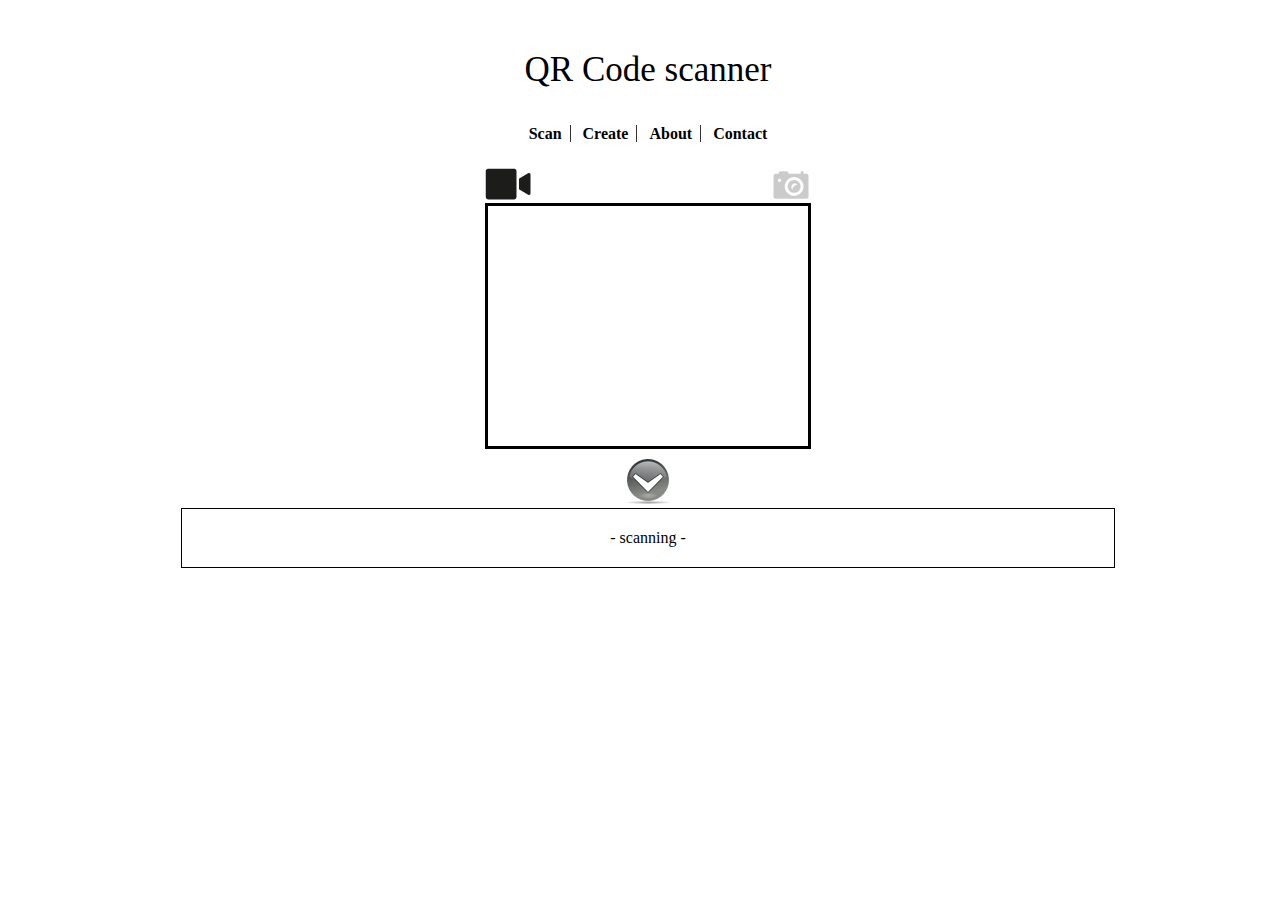
==== index.html @ fe9ed9fa "first commit" ====
<html>

<!-- Mirrored from webqr.com/index.html by HTTrack Website Copier/3.x [XR&CO'2014], Sun, 09 Jun 2019 10:44:09 GMT -->
<head>
  <meta name="description" content="QR Code scanner" />
  <meta name="keywords" content="qrcode,qr code,scanner,barcode,javascript" />
  <meta name="language" content="English" />
  <meta name="copyright" content="Lazar Laszlo (c) 2011" />
  <meta name="Revisit-After" content="1 Days"/>
  <meta name="robots" content="index, follow"/>
  <meta http-equiv="Content-type" content="text/html;charset=UTF-8">
  <meta name="viewport" content="width=device-width, initial-scale=1.0"/>
<title>Web QR</title>

<style type="text/css">
body{
    width:100%;
    text-align:center;
}
img{
    border:0;
}
#main{
    margin: 15px auto;
    background:white;
    overflow: auto;
	width: 100%;
}
#header{
    background:white;
    margin-bottom:15px;
}
#mainbody{
    background: white;
    width:100%;
	display:none;
}
#footer{
    background:white;
}
#v{
    width:320px;
    height:240px;
}
#qr-canvas{
    display:none;
}
#qrfile{
    width:320px;
    height:240px;
}
#mp1{
    text-align:center;
    font-size:35px;
}
#imghelp{
    position:relative;
    left:0px;
    top:-160px;
    z-index:100;
    font:18px arial,sans-serif;
    background:#f0f0f0;
	margin-left:35px;
	margin-right:35px;
	padding-top:10px;
	padding-bottom:10px;
	border-radius:20px;
}
.selector{
    margin:0;
    padding:0;
    cursor:pointer;
    margin-bottom:-5px;
}
#outdiv
{
    width:320px;
    height:240px;
	border: solid;
	border-width: 3px 3px 3px 3px;
}
#result{
    border: solid;
	border-width: 1px 1px 1px 1px;
	padding:20px;
	width:70%;
}

ul{
    margin-bottom:0;
    margin-right:40px;
}
li{
    display:inline;
    padding-right: 0.5em;
    padding-left: 0.5em;
    font-weight: bold;
    border-right: 1px solid #333333;
}
li a{
    text-decoration: none;
    color: black;
}

#footer a{
	color: black;
}
.tsel{
    padding:0;
}

</style>

<script type="text/javascript" src="llqrcode.js"></script>
<script type="text/javascript" src="../apis.google.com/js/plusone.js"></script>
<script type="text/javascript" src="webqr.js"></script>


</head>

<body>
<div id="main">
<div id="header">
<div style="position:relative;top:+20px;left:0px;"><g:plusone size="medium"></g:plusone></div>
<p id="mp1">
QR Code scanner
</p>
<ul>
<li><a href="index.html">Scan</a></li>
<li><a href="create.html">Create</a></li>
<li><a href="about.html">About</a></li>
<li style="border: medium none;"><a href="contact.html">Contact</a></li>
</ul>
</div>
<div id="mainbody">
<table class="tsel" border="0" width="100%">
<tr>
<td valign="top" align="center" width="50%">
<table class="tsel" border="0">
<tr>
<td><img class="selector" id="webcamimg" src="vid.png" onclick="setwebcam()" align="left" /></td>
<td><img class="selector" id="qrimg" src="cam.png" onclick="setimg()" align="right"/></td></tr>
<tr><td colspan="2" align="center">
<div id="outdiv">
</div></td></tr>
</table>
</td>
</tr>
<tr><td colspan="3" align="center">
<img src="down.png"/>
</td></tr>
<tr><td colspan="3" align="center">
<div id="result"></div>
</td></tr>
</table>
</div>&nbsp;

</div>
<canvas id="qr-canvas" width="800" height="600"></canvas>
<script type="text/javascript">load();</script>
</body>


<!-- Mirrored from webqr.com/index.html by HTTrack Website Copier/3.x [XR&CO'2014], Sun, 09 Jun 2019 10:44:19 GMT -->
</html>
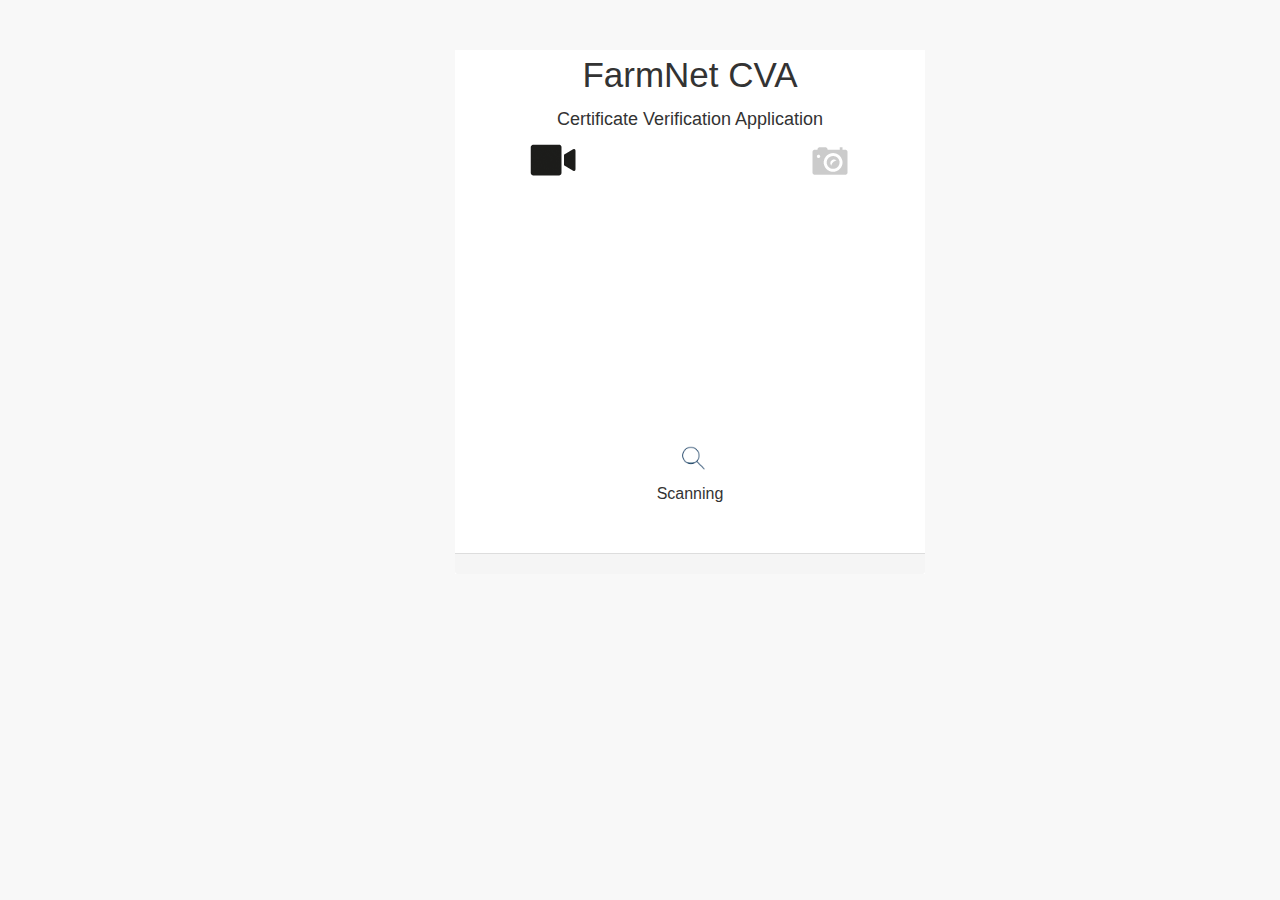
==== commit 2779881b: "added lot of things" ====
--- a/index.html
+++ b/index.html
@@ -1,165 +1,494 @@
 <html>
 
-<!-- Mirrored from webqr.com/index.html by HTTrack Website Copier/3.x [XR&CO'2014], Sun, 09 Jun 2019 10:44:09 GMT -->
 <head>
-  <meta name="description" content="QR Code scanner" />
-  <meta name="keywords" content="qrcode,qr code,scanner,barcode,javascript" />
-  <meta name="language" content="English" />
-  <meta name="copyright" content="Lazar Laszlo (c) 2011" />
-  <meta name="Revisit-After" content="1 Days"/>
-  <meta name="robots" content="index, follow"/>
-  <meta http-equiv="Content-type" content="text/html;charset=UTF-8">
-  <meta name="viewport" content="width=device-width, initial-scale=1.0"/>
-<title>Web QR</title>
-
-<style type="text/css">
-body{
-    width:100%;
-    text-align:center;
-}
-img{
-    border:0;
-}
-#main{
-    margin: 15px auto;
-    background:white;
-    overflow: auto;
-	width: 100%;
-}
-#header{
-    background:white;
-    margin-bottom:15px;
-}
-#mainbody{
-    background: white;
-    width:100%;
-	display:none;
-}
-#footer{
-    background:white;
-}
-#v{
-    width:320px;
-    height:240px;
-}
-#qr-canvas{
-    display:none;
-}
-#qrfile{
-    width:320px;
-    height:240px;
-}
-#mp1{
-    text-align:center;
-    font-size:35px;
-}
-#imghelp{
-    position:relative;
-    left:0px;
-    top:-160px;
-    z-index:100;
-    font:18px arial,sans-serif;
-    background:#f0f0f0;
-	margin-left:35px;
-	margin-right:35px;
-	padding-top:10px;
-	padding-bottom:10px;
-	border-radius:20px;
-}
-.selector{
-    margin:0;
-    padding:0;
-    cursor:pointer;
-    margin-bottom:-5px;
-}
-#outdiv
-{
-    width:320px;
-    height:240px;
-	border: solid;
-	border-width: 3px 3px 3px 3px;
-}
-#result{
-    border: solid;
-	border-width: 1px 1px 1px 1px;
-	padding:20px;
-	width:70%;
-}
-
-ul{
-    margin-bottom:0;
-    margin-right:40px;
-}
-li{
-    display:inline;
-    padding-right: 0.5em;
-    padding-left: 0.5em;
-    font-weight: bold;
-    border-right: 1px solid #333333;
-}
-li a{
-    text-decoration: none;
-    color: black;
-}
-
-#footer a{
-	color: black;
-}
-.tsel{
-    padding:0;
-}
-
-</style>
-
+    <meta name="description" content="QR Code scanner" />
+    <meta name="keywords" content="qrcode,qr code,scanner,barcode,javascript" />
+    <meta name="language" content="English" />
+    <meta name="copyright" content="Lazar Laszlo (c) 2011" />
+    <meta name="Revisit-After" content="1 Days" />
+    <meta name="robots" content="index, follow" />
+    <meta http-equiv="Content-type" content="text/html;charset=UTF-8">
+    <meta name="viewport" content="width=device-width, initial-scale=1.0" />
+    <title>FarmNet Certificate Verification Application</title>
+    <link rel="icon" href="favicon.ico">
+    <style type="text/css">
+        body {
+            width: 100%;
+            text-align: center;
+        }
+
+        img {
+            border: 0;
+        }
+
+        #main {
+            /* margin: 15px auto; */
+            background: white;
+            overflow: auto;
+            width: 100%;
+        }
+
+        #header {
+            background: white;
+            margin-bottom: 0px;
+        }
+
+        #mainbody {
+            background: white;
+            width: 100%;
+            display: none;
+        }
+
+        #footer {
+            background: white;
+        }
+
+        #v {
+            width: 320px;
+            height: 240px;
+        }
+
+        #qr-canvas {
+            display: none;
+        }
+
+        #qrfile {
+            width: 320px;
+            height: 240px;
+        }
+
+        #mp1 {
+            text-align: center;
+            font-size: 35px;
+        }
+
+        #imghelp {
+            position: relative;
+            left: 0px;
+            top: -160px;
+            z-index: 100;
+            font: 18px arial, sans-serif;
+            background: #f0f0f0;
+            margin-left: 35px;
+            margin-right: 35px;
+            padding-top: 10px;
+            padding-bottom: 0px;
+            border-radius: 20px;
+        }
+
+        .selector {
+            margin: 0;
+            padding: 0;
+            cursor: pointer;
+            margin-bottom: -5px;
+        }
+
+        #outdiv {
+            width: 320px;
+            height: 240px;
+            border: solid;
+            border-width: 0px 0px 0px 0px;
+        }
+
+        #result {
+            border: solid;
+            border-width: 0px 0px 0px 0px;
+            padding: 20px;
+            width: 70%;
+        }
+
+        ul {
+            margin-bottom: 0;
+            margin-right: 40px;
+        }
+
+        li {
+            display: inline;
+            padding-right: 0.5em;
+            padding-left: 0.5em;
+            font-weight: bold;
+            border-right: 1px solid #333333;
+        }
+
+        li a {
+            text-decoration: none;
+            color: black;
+        }
+
+        #footer a {
+            color: black;
+        }
+
+        .tsel {
+            padding: 0;
+        }
+    </style>
+<!-- Core CSS - Include with every page -->
+<link href="css/bootstrap.min.css" rel="stylesheet">
+<link href="font-awesome/css/font-awesome.css" rel="stylesheet">
+
+<!-- Page-Level Plugin CSS - Blank -->
+
+<!-- SB Admin CSS - Include with every page -->
+<link href="css/sb-admin-print.css" rel="stylesheet">
+<style>
+.badge-success{color:#fff;background-color:#28a745}
+.badge-success[href]:focus,.badge-success[href]:hover{color:#fff;text-decoration:none;background-color:#1e7e34}
+.badge-info{color:#fff;background-color:#17a2b8}
+.badge-info[href]:focus,.badge-info[href]:hover{color:#fff;text-decoration:none;background-color:#117a8b}
+.badge-warning{color:#212529;background-color:#ffc107}
+.badge-warning[href]:focus,.badge-warning[href]:hover{color:#212529;text-decoration:none;background-color:#d39e00}
+.badge-danger{color:#fff;background-color:#dc3545}
+.badge-danger[href]:focus,.badge-danger[href]:hover{color:#fff;text-decoration:none;background-color:#bd2130}
+.badge-light{color:#212529;background-color:#f8f9fa}
+.badge-light[href]:focus,.badge-light[href]:hover{color:#212529;text-decoration:none;background-color:#dae0e5}
+.badge-primary{color:#fff;background-color:#007bff}a.badge-primary:focus,a.badge-primary:hover{color:#fff;background-color:#0062cc}a.badge-primary.focus,a.badge-primary:focus{outline:0;-webkit-box-shadow:0 0 0 .2rem rgba(0,123,255,.5);box-shadow:0 0 0 .2rem rgba(0,123,255,.5)}
+
+</style><!-- form Scripts -->
+<link rel="stylesheet" href="assets/css/stacklark-components.css">
+<script src="assets/js/jquery-1.11.1.min.js"></script>
+ <!-- form Scripts ends-->
+    <script>
+    function toggle_hide() {
+        $("#hidethis").hide();
+        //document.getElementById("hidethis").style.display = 'none';
+    /* if( document.getElementById("hidethis").style.display=='none' ){
+       document.getElementById("hidethis").style.display = '';
+     }else{
+       document.getElementById("hidethis").style.display = 'none';
+     }*/
+    }
+    </script>
+    <script>
+            var FARMNET_API_KEY="RUGJGD0UMa41OWH4xV8DpcMTUbri6xcZ";
+            function qr_fetch_details(HASH_KEY){
+                              var opts = {
+                                  "closeButton": true,
+                                  "debug": false,
+                                  "positionClass": "toast-top-full-width",
+                                  "onclick": null,
+                                  "showDuration": "300",
+                                  "hideDuration": "1000",
+                                  "timeOut": "5000",
+                                  "extendedTimeOut": "1000",
+                                  "showEasing": "swing",
+                                  "hideEasing": "linear",
+                                  "showMethod": "fadeIn",
+                                  "hideMethod": "fadeOut"
+                              };
+                   var request_data =  $.ajax({
+                   url: "http://192.168.1.100:5000/api/verify_hash",
+                   method: 'POST',
+                   contentType: "application/json",
+                   dataType: 'json',
+                   data: JSON.stringify({
+                          api_key : FARMNET_API_KEY,
+                          validation_hash : HASH_KEY
+                                       })
+               });
+               request_data.success(function(response){
+                      show_loading_bar({
+                                           delay: .5,
+                                           pct: 100,
+                                           finish: function() {
+                                                if(response.status===200){
+                                                    if(response.data.valid){
+                                                        toastr.success("Certificate Verified Successfully", '' , opts);
+                                                        //show certificate
+                                                        var issue_date = new Date(response.data.issue_date);
+                                                        var exp_date = new Date(issue_date);
+                                                        exp_date.setDate(exp_date.getDate() + response.data.validity);
+                                                        view_components();
+                                                        $('#certificate').css('visibility','visible');
+                                                        document.getElementById("result").innerHTML="<img src=\"original.jpg\"height=\"100\" width=\"100\"/><br><p>Certificate Verified Successfully.</p>";
+                                                        $('#cert_table').find('tr#row01').find('td#cert_issue_date').html('<code>'+issue_date.toLocaleString('ca','Asia/Kolkata')+'</code>');
+                                                        $('#cert_table').find('tr#row02').find('td#cert_exp_date').html('<code>'+exp_date.toLocaleString('ca','Asia/Kolkata')+'</code>');
+                                                                                                    
+                                                        $('#cert_farmer_table').find('tr#row1').find('td#farmer_name').html(response.data.farmer_snapshot.fname+' '+response.data.farmer_snapshot.lname);
+                                                        $('#cert_farmer_table').find('tr#row2').find('td#farmer_adno').html('<code>'+response.data.farmer_snapshot.aadhaar_no+'</code>');
+                                                        $('#cert_farmer_table').find('tr#row3').find('td#farmer_phno').html(response.data.farmer_snapshot.phno);
+                                                        $('#cert_farmer_table').find('tr#row4').find('td#farmer_email').html(response.data.farmer_snapshot.email);
+                                                        $('#cert_farmer_table').find('tr#row5').find('td#farmer_addr').html(response.data.farmer_snapshot.address_line1+'<br>'+response.data.farmer_snapshot.address_line2);
+                                                        $('#cert_farmer_table').find('tr#row6').find('td#farmer_lndk').html(response.data.farmer_snapshot.lndmrk);
+                                                        $('#cert_farmer_table').find('tr#row7').find('td#farmer_state').html(response.data.farmer_snapshot.state);
+                                                        $('#cert_farmer_table').find('tr#row71').find('td#farmer_district').html(response.data.farmer_snapshot.district);
+                                                        $('#cert_farmer_table').find('tr#row72').find('td#farmer_taluk').html(response.data.farmer_snapshot.taluk);
+                                                        $('#cert_farmer_table').find('tr#row73').find('td#farmer_village').html(response.data.farmer_snapshot.village);
+                                                        $('#cert_farmer_table').find('tr#row8').find('td#farmer_pin').html(response.data.farmer_snapshot.pin);
+                                                        $('#cert_farmer_table').find('tr#row9').find('td#farmer_loc').html(response.data.farmer_snapshot.farm_location);
+
+                                                        $('#cert_officer_table').find('tr#row11').find('td#officer_name').html(response.data.officer_snapshot.fname+' '+response.data.officer_snapshot.lname);
+                                                        $('#cert_officer_table').find('tr#row12').find('td#officer_desig').html('<code>'+response.data.officer_snapshot.designation+'</code>');
+                                                        $('#cert_officer_table').find('tr#row13').find('td#officer_phno').html(response.data.officer_snapshot.phno);
+                                                        $('#cert_officer_table').find('tr#row14').find('td#officer_email').html(response.data.officer_snapshot.email);
+                                                        $('#cert_officer_table').find('tr#row15').find('td#officer_state').html(response.data.officer_snapshot.state);
+                                                        $('#cert_officer_table').find('tr#row151').find('td#officer_district').html(response.data.officer_snapshot.district);
+                                                        $('#cert_officer_table').find('tr#row152').find('td#officer_taluk').html(response.data.officer_snapshot.taluk);
+                                                        $('#cert_officer_table').find('tr#row153').find('td#officer_village').html(response.data.officer_snapshot.village);
+                                                        $('#cert_officer_table').find('tr#row16').find('td#officer_pin').html(response.data.officer_snapshot.pin);
+                                                        $('#cert_officer_table').find('tr#row17').find('td#officer_loc').html(response.data.officer_snapshot.office_location);
+                                                        $('#cert_officer_table').find('tr#row18').find('td#officer_ophno').html(response.data.officer_snapshot.office_phno);
+
+
+
+                                                        }
+                                                        
+                                                    else if(response.data.suspended){
+                                                        toastr.error("Certificate has been Suspended", '' , opts);
+                                                        $("#done").show();
+                                                        document.getElementById("result").innerHTML="<img src=\"suspended.svg\"height=\"100\" width=\"100\"/><br><p>Certificate has been Suspended.</p>";
+                                                    }
+                                                    else{
+                                                        $("#done").show();
+                                                        document.getElementById("result").innerHTML="<img src=\"expired.jpg\"height=\"100\" width=\"125\"/><br><p>Certificate has been Expired.</p>";
+                                                        toastr.error("Certificate has been Expired", '' , opts);
+                                                    }
+                                                    
+                                                }
+                                                else if(response.status===400){//no cert
+                                                    document.getElementById("result").innerHTML="<img src=\"notexist.png\"height=\"100\" width=\"100\"/><br><p>Certificate Doesn't Exist.</p>";
+                                                    $("#done").show();
+                                                    toastr.error("Certificate Doesn't Exist.", '' , opts);
+
+                                                }else if(response.status===500){//key invalid
+                                                    document.getElementById("result").innerHTML="<img src=\"apierror.png\"height=\"100\" width=\"100\"/><br><p>API KEY INVALID.</p>";
+                                                    $("#done").show();
+                                                    toastr.error("Please contact FarmNet CVA Technical Support Team.", 'API KEY INVALID' , opts);
+                                                }
+                                           console.log(response);  
+                                           }
+                                           });                        
+                                        });
+                                       }
+           </script>
+
+</head>
+
+<body>
+        <div class="container"style="padding:0px;">
+                <div class="row justify-content-center">
+                <div class="col-md-5 col-md-offset-4">
+    <div id="main">
+                        <div id="header">
+                                <div style="position:relative;top:+20px;left:0px;">
+                                    <g:plusone size="medium"></g:plusone>
+                                </div>
+                                <p id="mp1">
+                                    FarmNet CVA <br>
+                                    <h4 class="text-center">Certificate Verification Application</h4>
+                                </p>
+                            </div>
+        <div id="mainbody">
+            
+            <table class="tsel" border="0" width="100%">
+                <tr id="hidethis">
+                    <td valign="top" align="center" width="50%">
+                        <table class="tsel" border="0">
+                            <tr>
+                                <td><img class="selector" id="webcamimg" src="vid.png" onclick="setwebcam()"
+                                        align="left" /></td>
+                                <td><img class="selector" id="qrimg" src="cam.png" onclick="setimg()" align="right" />
+                                </td>
+                            </tr>
+                            <tr>
+                                <td colspan="2" align="center">
+                                    <div id="outdiv">
+                                    </div>
+                                </td>
+                            </tr>
+                        </table>
+                    </td>
+                </tr>
+                <tr>
+                    <td colspan="3" align="center">
+                    </td>
+                </tr>
+                <tr>
+                    <td colspan="3" align="center">
+                        <div id="result"></div>
+                    </td>
+                </tr>
+            </table>
+        </div>&nbsp;
+
+
+    <canvas id="qr-canvas" width="800" height="600"></canvas>
+<div class="panel panel-default login-panel" id="certificate"style="margin-top:0px;visibility: hidden;">
+            <div class="panel-body">
+                    <h4><strong>FarmNet Certificate</strong></h4>
+                    <div class="table-responsive">
+                                <table class="table table-bordered table-striped"id="cert_table">
+                                    <tbody>
+                                        <tr id="row01">
+                                            <th>Issue Date & Time</th>
+                                            <td  id="cert_issue_date"></td>
+                                            
+                                        </tr>
+                                        <tr id="row02">
+                                            <th>Expiration Date & Time</th>
+                                            <td  id="cert_exp_date"></td>
+                                        </tr>
+                                    </tbody>
+                                </table>
+                                
+
+                    </div>
+                    <h5><strong>Farmer Details</strong></h5>
+                    <div class="table-responsive">
+                                <table class="table table-bordered table-striped"id="cert_farmer_table">
+                                    <tbody>
+                                    <tr id="row1">
+                                            <th>Farmer Name</th>
+                                            <td id="farmer_name"></td>
+                                        </tr>
+                                        <tr id="row2">
+                                            <th>Aadhaar Number</th>
+                                            <td id="farmer_adno"></td>
+                                        </tr>
+                                        <tr id="row3">
+                                            <th>Phone Number</th>
+                                            <td id="farmer_phno"></td>
+                                        </tr>
+                                        <tr id="row4">
+                                            <th>Email</th>
+                                            <td id="farmer_email"></td>
+                                        </tr>
+                                        <tr id="row5">
+                                            <th>Address</th>
+                                            <td id="farmer_addr"></td>
+                                        </tr>
+                                        <tr id="row6">
+                                            <th>Landmark</th>
+                                            <td id="farmer_lndk"></td>
+                                        </tr>
+                                        <tr id="row7">
+                                            <th>State</th>
+                                            <td id="farmer_state"></td>
+                                        </tr>
+                                        <tr id="row71">
+                                                <th>District</th>
+                                                <td  id="farmer_district"></td>
+                                            </tr>
+                                        <tr id="row72">
+                                             <th>Taluk</th>
+                                            <td  id="farmer_taluk"></td>
+                                        </tr>
+                                        <tr id="row73">
+                                            <th>Village</th>
+                                            <td  id="farmer_village"></td>
+                                        </tr>
+                                        <tr id="row8">
+                                            <th>Pin Code</th>
+                                            <td  id="farmer_pin"></td>
+                                        </tr>
+                                        <tr id="row9">
+                                            <th>Farm Location</th>
+                                            <td  id="farmer_loc"></td>
+                                        </tr>
+                                    </tbody>
+                                </table>
+
+                    </div>
+                    <h5><strong>Approved Officer Details</strong></h5>
+                    <div class="table-responsive">
+                                <table class="table table-bordered table-striped" id="cert_officer_table">
+                                    <tbody>
+                                        <tr id="row11">
+                                            <th>Officer Name</th>
+                                            <td id="officer_name"></td>
+                                        </tr>
+                                        <tr id="row12">
+                                            <th>Designation</th>
+                                            <td id="officer_desig"></td>
+                                        </tr>
+                                        <tr id="row13">
+                                            <th>Phone Number</th>
+                                            <td id="officer_phno"></td>
+                                        </tr>
+                                        <tr id="row14">
+                                            <th>Email</th>
+                                            <td id="officer_email"></td>
+                                        </tr>
+                                        <tr id="row15">
+                                                <th>State</th>
+                                                <td id="officer_state"></td>
+                                            </tr>
+                                            <tr id="row151">
+                                                    <th>District</th>
+                                                    <td  id="officer_district"></td>
+                                                </tr>
+                                            <tr id="row152">
+                                                 <th>Taluk</th>
+                                                <td  id="officer_taluk"></td>
+                                            </tr>
+                                            <tr id="row153">
+                                                <th>Village</th>
+                                                <td  id="officer_village"></td>
+                                            </tr>
+                                        <tr id="row16">
+                                            <th>Pin Code</th>
+                                            <td id="officer_pin"></td>
+                                        </tr>
+                                        <tr id="row17">
+                                            <th>Office Location</th>
+                                            <td id="officer_loc"></td>
+                                        </tr>
+                                        <tr id="row18">
+                                            <th>Office Phone Number</th>
+                                            <td id="officer_ophno"></td>
+                                        </tr>
+                                    </tbody>
+                                </table>
+                </div>
+            </div>
+</div>
+<div class="panel-footer">
+        <a id="done"href="#"class="btn btn-success">Done</a>                  
+       </div>
+</div>
+
+</div>
+</div>
+</div>
+<script>
+    
+                function hide_components(){
+                        $("#certificate").hide();
+                        $("#done").hide();
+                    }
+                function view_components(){
+                        $("#certificate").show();
+                        $("#done").show();
+                    }
+                    $("#done").click(function(){
+                            hide_components()
+                            $("#hidethis").show();
+                            load();
+                            document.getElementById("result").innerHTML="<img src=\"spinner.gif\" alt=\"- Scanning -\" height=\"50\" width=\"50\"><br><p>Scanning</p>";
+                    }); 
+
+</script>
 <script type="text/javascript" src="llqrcode.js"></script>
-<script type="text/javascript" src="../apis.google.com/js/plusone.js"></script>
 <script type="text/javascript" src="webqr.js"></script>
-
-
-</head>
-
-<body>
-<div id="main">
-<div id="header">
-<div style="position:relative;top:+20px;left:0px;"><g:plusone size="medium"></g:plusone></div>
-<p id="mp1">
-QR Code scanner
-</p>
-<ul>
-<li><a href="index.html">Scan</a></li>
-<li><a href="create.html">Create</a></li>
-<li><a href="about.html">About</a></li>
-<li style="border: medium none;"><a href="contact.html">Contact</a></li>
-</ul>
-</div>
-<div id="mainbody">
-<table class="tsel" border="0" width="100%">
-<tr>
-<td valign="top" align="center" width="50%">
-<table class="tsel" border="0">
-<tr>
-<td><img class="selector" id="webcamimg" src="vid.png" onclick="setwebcam()" align="left" /></td>
-<td><img class="selector" id="qrimg" src="cam.png" onclick="setimg()" align="right"/></td></tr>
-<tr><td colspan="2" align="center">
-<div id="outdiv">
-</div></td></tr>
-</table>
-</td>
-</tr>
-<tr><td colspan="3" align="center">
-<img src="down.png"/>
-</td></tr>
-<tr><td colspan="3" align="center">
-<div id="result"></div>
-</td></tr>
-</table>
-</div>&nbsp;
-
-</div>
-<canvas id="qr-canvas" width="800" height="600"></canvas>
-<script type="text/javascript">load();</script>
+    <script type="text/javascript">
+        load();
+    </script>
+    
+    <script src="assets/js/bootstrap.min.js"></script>
+    <script src="assets/js/TweenMax.min.js"></script>
+    <script src="assets/js/stacklark-api.js"></script>
+    <script src="assets/js/jquery-validate/jquery.validate.min.js"></script>
+    <script src="assets/js/toastr/toastr.min.js"></script>
+    <script src="assets/js/stacklark-custom.js"></script>
+    <!-- form Scripts ends-->
+
+
+    <script src="js/plugins/metisMenu/jquery.metisMenu.js"></script>
+    <!-- Page-Level Plugin Scripts - Tables -->
+    <!-- SB Admin Scripts - Include with every page -->
+    <script src="js/sb-admin.js"></script>
+
+    <!-- Page-Level Demo Scripts - Tables - Use for reference -->
 </body>
 
-
-<!-- Mirrored from webqr.com/index.html by HTTrack Website Copier/3.x [XR&CO'2014], Sun, 09 Jun 2019 10:44:19 GMT -->
 </html>--- a/css/sb-admin-print.css
+++ b/css/sb-admin-print.css
@@ -0,0 +1,328 @@
+/* Global Styles */
+
+/* ------------------------------- */
+
+body {
+    background-color: #f8f8f8;
+}
+
+@media(min-width:768px) {
+    body {
+        padding-top: 50px;
+    }
+}
+
+/* Wrappers */
+
+/* ------------------------------- */
+
+#wrapper {
+    width: 100%;
+}
+
+#page-wrapper {
+    padding: 0 15px;
+    min-height: 568px;
+    background-color: #fff;
+}
+
+@media(min-width:768px) {
+    #page-wrapper {
+        position: inherit;
+        margin: 0 0 0 250px;
+        padding: 0 30px;
+        min-height: 1300px;
+        border-left: 1px solid #e7e7e7;
+    }
+}
+
+/* Navigation */
+
+/* ------------------------------- */
+
+/* Top Right Navigation Dropdown Styles */
+
+.navbar-top-links li {
+    display: inline-block;
+}
+
+.navbar-top-links li:last-child {
+    margin-right: 15px;
+}
+
+.navbar-top-links li a {
+    padding: 15px;
+    min-height: 50px;
+}
+
+.navbar-top-links .dropdown-menu li {
+    display: block;
+}
+
+.navbar-top-links .dropdown-menu li:last-child {
+    margin-right: 0;
+}
+
+.navbar-top-links .dropdown-menu li a {
+    padding: 3px 20px;
+    min-height: 0;
+}
+
+.navbar-top-links .dropdown-menu li a div {
+    white-space: normal;
+}
+
+.navbar-top-links .dropdown-messages,
+.navbar-top-links .dropdown-tasks,
+.navbar-top-links .dropdown-alerts {
+    width: 310px;
+    min-width: 0;
+}
+
+.navbar-top-links .dropdown-messages {
+    margin-left: 5px;
+}
+
+.navbar-top-links .dropdown-tasks {
+    margin-left: -59px;
+}
+
+.navbar-top-links .dropdown-alerts {
+    margin-left: -123px;
+}
+
+.navbar-top-links .dropdown-user {
+    right: 0;
+    left: auto;
+}
+
+/* Sidebar Menu Styles */
+
+.navbar-static-side ul li {
+    border-bottom: 1px solid #e7e7e7;
+}
+
+.sidebar-search {
+    padding: 15px;
+}
+
+.arrow {
+    float: right;
+}
+
+.fa.arrow:before {
+    content: "\f104";
+}
+
+.active > a > .fa.arrow:before {
+    content: "\f107";
+}
+
+.nav-second-level li,
+.nav-third-level li {
+    border-bottom: none !important;
+}
+
+.nav-second-level li a {
+    padding-left: 37px;
+}
+
+.nav-third-level li a {
+    padding-left: 52px;
+}
+
+@media(min-width:768px) {
+    .navbar-static-side {
+        z-index: 1;
+        position: absolute;
+        width: 250px;
+        margin-top: 51px;
+    }
+
+    .navbar-top-links .dropdown-messages,
+    .navbar-top-links .dropdown-tasks,
+    .navbar-top-links .dropdown-alerts {
+        margin-left: auto;
+    }
+}
+
+@media(max-height:600px) and (max-width:767px) {
+    .sidebar-collapse {
+        max-height: 300px;
+        overflow-y: scroll;
+    }
+}
+
+@media(max-height:400px) and (max-width:767px) {
+    .sidebar-collapse {
+        max-height: 200px;
+        overflow-y: scroll;
+    }
+}
+
+/* Buttons */
+
+/* ------------------------------- */
+
+.btn-outline {
+    color: inherit;
+    background-color: transparent;
+    transition: all .5s;
+}
+
+.btn-primary.btn-outline {
+    color: #428bca;
+}
+
+.btn-success.btn-outline {
+    color: #5cb85c;
+}
+
+.btn-info.btn-outline {
+    color: #5bc0de;
+}
+
+.btn-warning.btn-outline {
+    color: #f0ad4e;
+}
+
+.btn-danger.btn-outline {
+    color: #d9534f;
+}
+
+.btn-primary.btn-outline:hover,
+.btn-success.btn-outline:hover,
+.btn-info.btn-outline:hover,
+.btn-warning.btn-outline:hover,
+.btn-danger.btn-outline:hover {
+    color: #fff;
+}
+
+/* Pages */
+
+/* ------------------------------- */
+
+/* Dashboard Chat */
+
+.chat {
+    margin: 0;
+    padding: 0;
+    list-style: none;
+}
+
+.chat li {
+    margin-bottom: 10px;
+    padding-bottom: 5px;
+    border-bottom: 1px dotted #B3A9A9;
+}
+
+.chat li.left .chat-body {
+    margin-left: 60px;
+}
+
+.chat li.right .chat-body {
+    margin-right: 60px;
+}
+
+.chat li .chat-body p {
+    margin: 0;
+    color: #777777;
+}
+
+.panel .slidedown .glyphicon,
+.chat .glyphicon {
+    margin-right: 5px;
+}
+
+.chat-panel .panel-body {
+    height: 350px;
+    overflow-y: scroll;
+}
+
+/* Login Page */
+
+.login-panel {
+    margin-top: 25%;
+}
+
+/* Flot Chart Containers */
+
+.flot-chart {
+    display: block;
+    height: 400px;
+}
+
+.flot-chart-content {
+    width: 100%;
+    height: 100%;
+}
+
+/* DataTables Overrides */
+
+table.dataTable thead .sorting,
+table.dataTable thead .sorting_asc,
+table.dataTable thead .sorting_desc,
+table.dataTable thead .sorting_asc_disabled,
+table.dataTable thead .sorting_desc_disabled {
+    background: transparent;
+}
+
+table.dataTable thead .sorting_asc:after {
+    content: "\f0de";
+    float: right;
+    font-family: fontawesome;
+}
+
+table.dataTable thead .sorting_desc:after {
+    content: "\f0dd";
+    float: right;
+    font-family: fontawesome;
+}
+
+table.dataTable thead .sorting:after {
+    content: "\f0dc";
+    float: right;
+    font-family: fontawesome;
+    color: rgba(50,50,50,.5);
+}
+
+/* Circle Buttons */
+
+.btn-circle {
+    width: 30px;
+    height: 30px;
+    padding: 6px 0;
+    border-radius: 15px;
+    text-align: center;
+    font-size: 12px;
+    line-height: 1.428571429;
+}
+
+.btn-circle.btn-lg {
+    width: 50px;
+    height: 50px;
+    padding: 10px 16px;
+    border-radius: 25px;
+    font-size: 18px;
+    line-height: 1.33;
+}
+
+.btn-circle.btn-xl {
+    width: 70px;
+    height: 70px;
+    padding: 10px 16px;
+    border-radius: 35px;
+    font-size: 24px;
+    line-height: 1.33;
+}
+
+.show-grid [class^="col-"] {
+    padding-top: 10px;
+    padding-bottom: 10px;
+    border: 1px solid #ddd;
+    background-color: #eee !important;
+}
+
+.show-grid {
+    margin: 15px 0;
+}--- a/assets/css/stacklark-components.css
+++ b/assets/css/stacklark-components.css
@@ -0,0 +1,5455 @@
+.transall, .gallery-env .album-images .album-image .image-checkbox .cbr-replaced, .login-page .login-form .form-group .control-label, .login-page .login-form .form-group .form-control, .lockscreen-page .lockcreen-form .form-group .input-group .form-control, .xe-widget.xe-single-news .xe-image .xe-gradient, .xe-widget.xe-weather .xe-current-day .xe-forecast .xe-forecast-entry time, .xe-widget.xe-weather .xe-weekdays .xe-weekday-forecast .xe-temp {
+    -webkit-transition: all 220ms ease-in-out;
+    -moz-transition: all 220ms ease-in-out;
+    -o-transition: all 220ms ease-in-out;
+    transition: all 220ms ease-in-out;
+}
+.clearfix:before, .clearfix:after, .mailbox-env:before, .mailbox-env:after, .mailbox-env .mail-env .mail-table .mail-pagination .next-prev:before, .mailbox-env .mail-env .mail-table .mail-pagination .next-prev:after, .mailbox-env .mail-single .mail-single-header:before, .mailbox-env .mail-single .mail-single-header:after, .mailbox-env .mail-single .mail-single-info:before, .mailbox-env .mail-single .mail-single-info:after, .invoice-env:before, .invoice-env:after, .invoice-env .invoice-header:before, .invoice-env .invoice-header:after, .invoice-env .invoice-details:before, .invoice-env .invoice-details:after, .invoice-env .invoice-details .invoice-client-info:before, .invoice-env .invoice-details .invoice-client-info:after, .invoice-env .invoice-details .invoice-payment-info:before, .invoice-env .invoice-details .invoice-payment-info:after, .invoice-env .invoice-totals:before, .invoice-env .invoice-totals:after, .gallery-env:before, .gallery-env:after, .gallery-env .album-header:before, .gallery-env .album-header:after, .gallery-env .album-images .album-image:before, .gallery-env .album-images .album-image:after, .calendar-env:before, .calendar-env:after, .profile-env:before, .profile-env:after, .profile-env .user-timeline-stories .timeline-story header:before, .profile-env .user-timeline-stories .timeline-story header:after, .profile-env .user-timeline-stories .timeline-story .story-audio-item .audio-track-info:before, .profile-env .user-timeline-stories .timeline-story .story-audio-item .audio-track-info:after, .profile-env .user-timeline-stories .timeline-story .story-album:before, .profile-env .user-timeline-stories .timeline-story .story-album:after, .timeline-centered:before, .timeline-centered:after, .timeline-centered .timeline-entry .timeline-entry-inner:before, .timeline-centered .timeline-entry .timeline-entry-inner:after, .notes-env .notes-list:before, .notes-env .notes-list:after, .lockscreen-page .lockcreen-form:before, .lockscreen-page .lockcreen-form:after, .xe-widget.xe-weather:before, .xe-widget.xe-weather:after, .xe-widget.xe-weather .xe-current-day .xe-now:before, .xe-widget.xe-weather .xe-current-day .xe-now:after, .xe-widget.xe-map-stats:before, .xe-widget.xe-map-stats:after {
+    content: " ";
+    display: table;
+}
+.clearfix:after, .mailbox-env:after, .mailbox-env .mail-env .mail-table .mail-pagination .next-prev:after, .mailbox-env .mail-single .mail-single-header:after, .mailbox-env .mail-single .mail-single-info:after, .invoice-env:after, .invoice-env .invoice-header:after, .invoice-env .invoice-details:after, .invoice-env .invoice-details .invoice-client-info:after, .invoice-env .invoice-details .invoice-payment-info:after, .invoice-env .invoice-totals:after, .gallery-env:after, .gallery-env .album-header:after, .gallery-env .album-images .album-image:after, .calendar-env:after, .profile-env:after, .profile-env .user-timeline-stories .timeline-story header:after, .profile-env .user-timeline-stories .timeline-story .story-audio-item .audio-track-info:after, .profile-env .user-timeline-stories .timeline-story .story-album:after, .timeline-centered:after, .timeline-centered .timeline-entry .timeline-entry-inner:after, .notes-env .notes-list:after, .lockscreen-page .lockcreen-form:after, .xe-widget.xe-weather:after, .xe-widget.xe-weather .xe-current-day .xe-now:after, .xe-widget.xe-map-stats:after {
+    clear: both;
+}
+.mailbox-env .mailbox-sidebar .mailbox-list {
+    margin-top: 30px;
+}
+@media screen and (max-width: 768px) {
+    .mailbox-env .mailbox-sidebar .mailbox-list {
+        margin-top: 10px;
+    }
+}
+.mailbox-env .mailbox-sidebar .mailbox-list li {
+    border-bottom: 1px solid #dddddd;
+}
+.mailbox-env .mailbox-sidebar .mailbox-list li a {
+    display: block;
+    color: #979898;
+    padding: 10px 10px;
+}
+.mailbox-env .mailbox-sidebar .mailbox-list li a:hover {
+    color: #717272;
+}
+.mailbox-env .mailbox-sidebar .mailbox-list li a .badge {
+    margin-top: 0px;
+}
+.mailbox-env .mailbox-sidebar .mailbox-list li.active > a {
+    color: #2c2e2f;
+    font-weight: bold;
+}
+.mailbox-env .mailbox-sidebar .mailbox-list li:last-child {
+    border-bottom: 0;
+}
+.mailbox-env .mailbox-sidebar .mailbox-list li.list-header {
+    font-size: 10px;
+    padding: 10px 10px;
+    font-weight: bold;
+    color: #979898;
+    text-transform: uppercase;
+}
+.mailbox-env .mail-env {
+    background: #FFF;
+    padding: 15px 0;
+    margin-bottom: 30px;
+}
+.mailbox-env .mail-env .mail-table {
+    color: #979898;
+    margin-bottom: 0;
+}
+.mailbox-env .mail-env .mail-table > thead > tr > td, .mailbox-env .mail-env .mail-table > tfoot > tr > td, .mailbox-env .mail-env .mail-table > thead > tr > th, .mailbox-env .mail-env .mail-table > tfoot > tr > th {
+    color: #717272;
+    font-weight: normal;
+    padding-left: 10px;
+    padding-right: 10px;
+    padding-top: 0;
+    padding-bottom: 15px;
+}
+.mailbox-env .mail-env .mail-table > thead > tr > td:after, .mailbox-env .mail-env .mail-table > tfoot > tr > td:after, .mailbox-env .mail-env .mail-table > thead > tr > th:after, .mailbox-env .mail-env .mail-table > tfoot > tr > th:after {
+    display: none;
+}
+.mailbox-env .mail-env .mail-table > tfoot > tr > td, .mailbox-env .mail-env .mail-table > tfoot > tr > th {
+    border-bottom: 0;
+    padding-top: 15px;
+    padding-bottom: 0;
+}
+.mailbox-env .mail-env .mail-table > tbody > tr > td, .mailbox-env .mail-env .mail-table > tbody > tr > th {
+    padding-left: 10px;
+    padding-right: 10px;
+    vertical-align: middle;
+}
+.mailbox-env .mail-env .mail-table > tbody > tr a:hover {
+    color: #646565;
+}
+.mailbox-env .mail-env .mail-table > tbody > tr.unread .col-name {
+    font-weight: bold;
+}
+.mailbox-env .mail-env .mail-table > tbody > tr.unread .col-name a {
+    color: #646565;
+}
+.mailbox-env .mail-env .mail-table > tbody > tr.highlighted {
+    background-color: rgba(255, 255, 204, 0.35);
+}
+.mailbox-env .mail-env .mail-table .col-cb, .mailbox-env .mail-env .mail-table .col-options {
+    width: 2%;
+}
+.mailbox-env .mail-env .mail-table .col-cb {
+    padding-left: 30px;
+}
+@media screen and (max-width: 550px) {
+    .mailbox-env .mail-env .mail-table .col-cb {
+        padding-left: 15px;
+    }
+}
+.mailbox-env .mail-env .mail-table .col-subject a {
+    display: block;
+    max-width: 250px;
+    overflow: hidden;
+    text-overflow: ellipsis;
+    white-space: nowrap;
+}
+@media screen and (max-width: 768px) {
+    .mailbox-env .mail-env .mail-table .col-subject a {
+        max-width: 150px;
+    }
+}
+@media screen and (max-width: 550px) {
+    .mailbox-env .mail-env .mail-table .col-subject {
+        padding-right: 15px;
+    }
+}
+.mailbox-env .mail-env .mail-table .col-options {
+    text-align: right;
+}
+.mailbox-env .mail-env .mail-table .col-time {
+    width: 12%;
+    text-align: right;
+    padding-right: 30px;
+}
+@media screen and (max-width: 550px) {
+    .mailbox-env .mail-env .mail-table .col-time {
+        display: none;
+        padding-right: 15px;
+    }
+}
+.mailbox-env .mail-env .mail-table .col-header-options {
+    padding-right: 30px;
+}
+@media screen and (max-width: 550px) {
+    .mailbox-env .mail-env .mail-table .col-header-options {
+        padding-right: 15px;
+    }
+}
+.mailbox-env .mail-env .mail-table a {
+    color: #979898;
+}
+.mailbox-env .mail-env .mail-table .btn {
+    margin-bottom: 0;
+}
+.mailbox-env .mail-env .mail-table .checkbox {
+    margin: 0;
+}
+.mailbox-env .mail-env .mail-table .mail-select-options {
+    float: left;
+    position: relative;
+    top: 2px;
+}
+@media screen and (max-width: 450px) {
+    .mailbox-env .mail-env .mail-table .mail-select-options {
+        display: none;
+    }
+}
+.mailbox-env .mail-env .mail-table .mail-pagination {
+    float: right;
+    margin-right: -10px;
+}
+.mailbox-env .mail-env .mail-table .mail-pagination .next-prev {
+    position: relative;
+    display: inline-block;
+    margin-bottom: -5px;
+    margin-left: 10px;
+}
+.mailbox-env .mail-env .mail-table .mail-pagination .next-prev a {
+    position: relative;
+    display: block;
+    float: left;
+    color: #575858;
+    font-size: 14px;
+}
+.mailbox-env .mail-env .mail-table .mail-pagination .next-prev a i {
+    margin: 0 8px;
+}
+.mailbox-env .mail-env .mail-table .mail-pagination .next-prev a:hover {
+    background: rgba(221, 221, 221, 0.25);
+}
+.mailbox-env .mail-env .mail-table .mail-pagination .next-prev a:first-child {
+    margin-right: 9px;
+}
+.mailbox-env .mail-env .mail-table .mail-pagination .next-prev a:first-child:after {
+    display: block;
+    height: 10px;
+    width: 1px;
+    background: #dddddd;
+    position: absolute;
+    top: 50%;
+    margin-top: -5px;
+    right: -5px;
+    content: '';
+}
+.mailbox-env .mail-env .mail-table .star {
+    position: relative;
+    display: inline-block;
+    font-size: 15px;
+    margin-top: -3px;
+}
+.mailbox-env .mail-env .mail-table .star.starred {
+    color: #ffba00 !important;
+}
+.mailbox-env .mail-compose {
+    background: #fff;
+    padding: 30px;
+    margin-bottom: 30px;
+}
+.mailbox-env .mail-compose .compose-message-editor {
+    margin-bottom: 20px;
+}
+.mailbox-env .mail-compose .compose-message-editor textarea {
+    min-height: 150px;
+}
+.mailbox-env .mail-compose .form-group {
+    position: relative;
+}
+.mailbox-env .mail-compose .form-group label {
+    position: absolute;
+    left: 0;
+    top: 0;
+    z-index: 5;
+    line-height: 48px;
+    padding: 0 15px;
+    font-weight: bold;
+    color: #717272;
+    -webkit-user-select: none;
+    -moz-user-select: none;
+    -ms-user-select: none;
+    user-select: none;
+}
+.mailbox-env .mail-compose .form-group input, .mailbox-env .mail-compose .form-group textarea {
+    position: relative;
+    z-index: 1;
+}
+.mailbox-env .mail-compose .form-group input.form-control {
+    height: 48px;
+    padding-left: 80px;
+}
+.mailbox-env .mail-compose .form-group .field-options {
+    position: absolute;
+    right: 0;
+    top: 0;
+    z-index: 4;
+    padding: 14px 15px;
+}
+.mailbox-env .mail-compose .form-group .field-options a {
+    display: block;
+    background: #cccccc;
+    color: #fff;
+    font-size: 10px;
+    float: left;
+    margin-left: 5px;
+    padding: 3px 5px;
+}
+.mailbox-env .mail-compose .form-group .field-options a:hover {
+    background-color: #999;
+}
+.mailbox-env .mail-header {
+    border-bottom: 1px solid #dddddd;
+    margin-bottom: 20px;
+    padding-bottom: 20px;
+}
+.mailbox-env .mail-header h3 {
+    margin: 0;
+}
+.mailbox-env .mail-header h3 i {
+    font-size: 17px;
+}
+@media screen and (max-width: 768px) {
+    .mailbox-env .mail-header h3 {
+        margin-bottom: 20px;
+    }
+}
+.mailbox-env .mail-single {
+    background: #fff;
+    padding: 30px;
+    margin-bottom: 30px;
+}
+.mailbox-env .mail-single .mail-single-header {
+    border-bottom: 2px solid #f0f0f0;
+    padding-bottom: 20px;
+    margin-bottom: 20px;
+}
+.mailbox-env .mail-single .mail-single-header > h2 {
+    float: left;
+    margin: 0;
+    font-size: 23px;
+}
+@media screen and (max-width: 768px) {
+    .mailbox-env .mail-single .mail-single-header > h2 {
+        float: none;
+        margin-bottom: 20px;
+        font-size: 19px;
+    }
+    .mailbox-env .mail-single .mail-single-header > h2 .go-back {
+        font-size: 11px;
+    }
+}
+.mailbox-env .mail-single .mail-single-header > h2 .go-back {
+    display: block;
+    color: #bdbebe;
+    font-size: 13px;
+    margin-top: 10px;
+    margin-left: -5px;
+}
+.mailbox-env .mail-single .mail-single-header > h2 .go-back i {
+    color: #b1b1b1;
+}
+.mailbox-env .mail-single .mail-single-header > h2 .label, .mailbox-env .mail-single .mail-single-header > h2 .badge {
+    margin-left: 10px;
+}
+.mailbox-env .mail-single .mail-single-header .mail-single-header-options {
+    float: right;
+}
+@media screen and (max-width: 768px) {
+    .mailbox-env .mail-single .mail-single-header .mail-single-header-options {
+        float: none;
+    }
+}
+.mailbox-env .mail-single .mail-single-info {
+    border-bottom: 1px solid #f0f0f0;
+    padding-bottom: 20px;
+    margin-bottom: 20px;
+}
+.mailbox-env .mail-single .mail-single-info .mail-single-info-user {
+    float: left;
+}
+.mailbox-env .mail-single .mail-single-info .mail-single-info-user > a {
+    display: block;
+    color: #979898;
+    text-decoration: none;
+}
+.mailbox-env .mail-single .mail-single-info .mail-single-info-user > a strong, .mailbox-env .mail-single .mail-single-info .mail-single-info-user > a span {
+    color: #717272;
+    font-weight: bold;
+}
+.mailbox-env .mail-single .mail-single-info .mail-single-info-user > a img {
+    float: left;
+    margin-right: 10px;
+}
+.mailbox-env .mail-single .mail-single-info .mail-single-info-user > a em {
+    font-style: normal;
+    display: block;
+    color: #CCC;
+    padding-top: 2px;
+}
+.mailbox-env .mail-single .mail-single-info .mail-single-info-user.open > a {
+    text-decoration: none;
+}
+.mailbox-env .mail-single .mail-single-info .mail-single-info-user .dropdown-menu {
+    width: 100%;
+    margin-top: 10px;
+}
+.mailbox-env .mail-single .mail-single-info .mail-single-info-user .dropdown-menu:before {
+    content: '';
+    position: absolute;
+    display: block;
+    background: inherit;
+    width: 10px;
+    height: 10px;
+    top: -5px;
+    left: 4%;
+    -webkit-transform: rotate(45deg);
+    -moz-transform: rotate(45deg);
+    -o-transform: rotate(45deg);
+    -ms-transform: rotate(45deg);
+    transform: rotate(45deg);
+    z-index: 1;
+}
+.mailbox-env .mail-single .mail-single-info .mail-single-info-user .dropdown-menu li {
+    position: relative;
+    z-index: 2;
+}
+.mailbox-env .mail-single .mail-single-info .mail-single-info-user .dropdown-menu li i {
+    display: inline-block;
+    margin-right: 2px;
+}
+.mailbox-env .mail-single .mail-single-info .mail-single-info-options {
+    float: right;
+    padding-top: 10px;
+}
+.mailbox-env .mail-single .mail-single-info .mail-single-info-options a {
+    color: #979898;
+    display: inline-block;
+    margin-left: 5px;
+}
+.mailbox-env .mail-single .mail-single-info .mail-single-info-options a i {
+    font-size: 16px;
+}
+.mailbox-env .mail-single .mail-single-info .mail-single-info-options a.starred {
+    color: #ffba00;
+}
+.mailbox-env .mail-single .mail-single-body {
+    border-bottom: 1px solid #f0f0f0;
+    padding-bottom: 20px;
+    margin-bottom: 20px;
+}
+.mailbox-env .mail-single .mail-single-body p {
+    color: #7d7f7f;
+}
+.mailbox-env .mail-single .mail-single-attachments h3 {
+    margin: 0;
+    margin-bottom: 20px;
+    font-size: 22px;
+}
+.mailbox-env .mail-single .mail-single-attachments h3 i {
+    font-size: 17px;
+    position: relative;
+    top: -2px;
+    display: inline-block;
+}
+.mailbox-env .mail-single .mail-single-attachments ul li {
+    margin-bottom: 20px;
+}
+.mailbox-env .mail-single .mail-single-attachments ul li .thumb {
+    position: relative;
+    display: block;
+}
+.mailbox-env .mail-single .mail-single-attachments ul li .thumb:before {
+    content: '';
+    display: block;
+    position: absolute;
+    background: linear-gradient(to bottom, #ffffff 0%, #7c38bc 100%);
+    zoom: 1;
+    -webkit-opacity: 0;
+    -moz-opacity: 0;
+    opacity: 0;
+    -ms-filter: progid: DXImageTransform.Microsoft.Alpha(Opacity=0);
+    filter: alpha(opacity=0);
+    left: 8px;
+    right: 8px;
+    top: 8px;
+    bottom: 8px;
+    z-index: 1;
+    -webkit-transition: all 100ms ease-in-out;
+    -moz-transition: all 100ms ease-in-out;
+    -o-transition: all 100ms ease-in-out;
+    transition: all 100ms ease-in-out;
+}
+.mailbox-env .mail-single .mail-single-attachments ul li .thumb:after {
+    display: block;
+    position: absolute;
+    color: #fff;
+    content: '\f06e';
+    font-family: 'fontawesome';
+    left: 50%;
+    top: 50%;
+    font-size: 22px;
+    z-index: 2;
+    margin-left: -12px;
+    margin-top: -13px;
+    -webkit-transform: scale(0);
+    -moz-transform: scale(0);
+    -o-transform: scale(0);
+    -ms-transform: scale(0);
+    transform: scale(0);
+    -webkit-transition: all 200ms ease-in-out;
+    -moz-transition: all 200ms ease-in-out;
+    -o-transition: all 200ms ease-in-out;
+    transition: all 200ms ease-in-out;
+}
+.mailbox-env .mail-single .mail-single-attachments ul li .thumb:hover:before {
+    zoom: 1;
+    -webkit-opacity: 0.4;
+    -moz-opacity: 0.4;
+    opacity: 0.4;
+    -ms-filter: progid: DXImageTransform.Microsoft.Alpha(Opacity=40);
+    filter: alpha(opacity=40);
+}
+.mailbox-env .mail-single .mail-single-attachments ul li .thumb:hover:after {
+    -webkit-transform: scale(1);
+    -moz-transform: scale(1);
+    -o-transform: scale(1);
+    -ms-transform: scale(1);
+    transform: scale(1);
+}
+.mailbox-env .mail-single .mail-single-attachments ul li .img-thumbnail {
+    border-width: 2px;
+}
+.mailbox-env .mail-single .mail-single-attachments ul li .name {
+    display: block;
+    margin-top: 12px;
+    color: #717272;
+    font-weight: bold;
+}
+.mailbox-env .mail-single .mail-single-attachments ul li .name span {
+    float: right;
+    font-size: 11px;
+    color: #ddd;
+    font-weight: normal;
+}
+.mailbox-env .mail-single .mail-single-attachments ul li .links {
+    display: block;
+    margin-top: 5px;
+    color: #a4a5a5;
+    font-size: 11px;
+}
+.mailbox-env .mail-single .mail-single-attachments ul li .links a {
+    color: #979898;
+}
+.mailbox-env .mail-single .mail-single-attachments ul li .links a:hover {
+    color: #646565;
+}
+.mailbox-env .mail-single .mail-single-attachments ul.list-inline li {
+    margin-right: 20px;
+}
+.mailbox-env .mail-single .mail-single-reply {
+    border: 1px solid #e4e4e4;
+    padding: 15px 20px;
+    min-height: 70px;
+    color: #979898;
+}
+.mailbox-env .mail-single .mail-single-reply a {
+    font-weight: bold;
+    color: #717272;
+    text-decoration: none;
+}
+.mailbox-env .mail-single .mail-single-reply a:hover {
+    color: #575858;
+}
+.mailbox-env .mailbox-right {
+    float: right !important;
+}
+@media screen and (max-width: 768px) {
+    .mailbox-env .mailbox-right {
+        float: none !important;
+    }
+}
+.mailbox-env .mailbox-left {
+    float: left !important;
+}
+@media screen and (max-width: 768px) {
+    .mailbox-env .mailbox-left {
+        float: none !important;
+    }
+}
+.invoice-env {
+    padding: 15px 0;
+}
+@media print {
+    .invoice-env {
+        padding: 0;
+    }
+}
+.invoice-env .invoice-header {
+    border-bottom: 1px solid #f5f5f5;
+    padding-bottom: 20px;
+}
+.invoice-env .invoice-header .invoice-logo {
+    float: left;
+}
+.invoice-env .invoice-header .invoice-logo .logo {
+    display: block;
+    margin-bottom: 20px;
+}
+.invoice-env .invoice-header .invoice-logo ul li {
+    color: #979898;
+    font-size: 14px;
+}
+.invoice-env .invoice-header .invoice-logo ul li strong {
+    color: #717272;
+}
+.invoice-env .invoice-header .invoice-logo ul li + li {
+    margin-top: 2px;
+}
+.invoice-env .invoice-header .invoice-options {
+    float: right;
+    width: 180px;
+}
+@media screen and (max-width: 480px) {
+    .invoice-env .invoice-header .invoice-logo, .invoice-env .invoice-header .invoice-options {
+        float: none;
+    }
+    .invoice-env .invoice-header .invoice-options {
+        width: auto;
+        margin-bottom: 30px;
+    }
+}
+.invoice-env .invoice-details {
+    padding-top: 30px;
+    padding-bottom: 10px;
+}
+.invoice-env .invoice-details .invoice-client-info, .invoice-env .invoice-details .invoice-payment-info {
+    font-size: 14px;
+    -webkit-box-sizing: border-box;
+    -moz-box-sizing: border-box;
+    box-sizing: border-box;
+}
+.invoice-env .invoice-details .invoice-client-info > strong, .invoice-env .invoice-details .invoice-payment-info > strong {
+    display: block;
+    margin-bottom: 5px;
+    color: #646565;
+}
+.invoice-env .invoice-details .invoice-client-info strong, .invoice-env .invoice-details .invoice-payment-info strong {
+    color: #717272;
+}
+.invoice-env .invoice-details .invoice-client-info {
+    float: left;
+    width: 60%;
+}
+.invoice-env .invoice-details .invoice-client-info ul {
+    float: left;
+    margin-right: 20px;
+}
+@media print {
+    .invoice-env .invoice-details .invoice-client-info {
+        width: 50%;
+    }
+}
+.invoice-env .invoice-details .invoice-payment-info {
+    float: right;
+    width: 30%;
+}
+@media print {
+    .invoice-env .invoice-details .invoice-payment-info {
+        width: 50%;
+        text-align: right;
+    }
+}
+@media screen and (max-width: 480px) {
+    .invoice-env .invoice-details .invoice-client-info, .invoice-env .invoice-details .invoice-payment-info {
+        float: none;
+        width: 100%;
+    }
+    .invoice-env .invoice-details .invoice-payment-info {
+        margin-top: 15px;
+    }
+}
+.invoice-env .table {
+    margin-top: 15px;
+    margin-bottom: 15px;
+}
+.invoice-env .invoice-totals {
+    margin-top: 30px;
+}
+.invoice-env .invoice-totals .invoice-bill-info {
+    float: left;
+    padding-left: 15px;
+}
+.invoice-env .invoice-totals .invoice-subtotals-totals {
+    float: right;
+    text-align: right;
+    padding-right: 15px;
+}
+.invoice-env .invoice-totals .invoice-subtotals-totals span {
+    display: block;
+}
+.invoice-env .invoice-totals .invoice-subtotals-totals span strong {
+    color: #717272;
+    display: inline-block;
+    min-width: 50px;
+}
+.invoice-env .invoice-totals .invoice-subtotals-totals hr {
+    margin: 8px 0;
+}
+@media screen and (max-width: 480px) {
+    .invoice-env .invoice-totals .invoice-bill-info, .invoice-env .invoice-totals .invoice-subtotals-totals {
+        float: none;
+        padding: 0;
+    }
+    .invoice-env .invoice-totals .invoice-subtotals-totals {
+        margin-bottom: 30px;
+    }
+}
+@media print {
+    .invoice-env .invoice-totals .invoice-bill-info, .invoice-env .invoice-totals .invoice-subtotals-totals {
+        padding: 0;
+    }
+}
+.search-env form {
+    position: relative;
+    margin-bottom: 30px;
+}
+.search-env form .form-control {
+    padding-right: 50px;
+}
+.search-env form button[type="submit"] {
+    position: absolute;
+    right: 0;
+    top: 0;
+    line-height: 45px;
+    padding: 0 15px;
+    font-size: 16px;
+    color: #979898;
+    outline: none;
+}
+.search-env .nav.tabs-vertical {
+    width: 200px;
+}
+@media screen and (max-width: 768px) {
+    .search-env .nav.tabs-vertical {
+        width: 50px;
+        min-width: 50px;
+    }
+}
+.search-env .nav.tabs-vertical > li > a {
+    background: none;
+    font-size: 14px;
+    text-align: left;
+}
+.search-env .nav.tabs-vertical > li > a:after {
+    display: block;
+    content: '';
+    height: 1px;
+    margin-top: 5px;
+    background-color: #dddddd;
+    position: absolute;
+    left: 15px;
+    right: 15px;
+    bottom: 0;
+}
+.search-env .nav.tabs-vertical > li.active > a {
+    font-weight: bold;
+    color: #2c2e2f;
+}
+.search-env .nav.tabs-vertical > li.active > a:after {
+    display: none;
+}
+.search-env .nav.tabs-vertical > li:last-child > a:after {
+    display: none;
+}
+.search-env .tab-content .tab-pane h2 {
+    margin: 0;
+    font-size: 24px;
+    border-bottom: 1px solid #f5f5f5;
+    padding-bottom: 30px;
+    margin-top: -10px;
+    margin-bottom: 30px;
+}
+.search-env .tab-content .tab-pane h2 small {
+    display: block;
+    padding-top: 10px;
+    color: #999;
+    font-size: 13px;
+}
+.search-env .tab-content .tab-pane .results li {
+    border-bottom: 1px solid #f5f5f5;
+    padding-bottom: 30px;
+    margin-bottom: 30px;
+}
+.search-env .tab-content .tab-pane .results li h3 {
+    margin: 0;
+    margin-bottom: 15px;
+}
+.search-env .tab-content .tab-pane .results li p {
+    color: #b1b1b1;
+}
+.search-env .tab-content .tab-pane .results li .link {
+    color: #68b828;
+}
+.search-env .tab-content .tab-pane .results li .link:hover {
+    color: #508e1f;
+}
+.search-env .tab-content .tab-pane .results li + li {
+    margin-bottom: 30px;
+}
+.search-env .tab-content .tab-pane .pagination {
+    margin: 0;
+}
+.gallery-env {
+    margin-bottom: 20px;
+}
+@media screen and (max-width: 768px) {
+    .gallery-env .gallery-sidebar {
+        margin-top: 30px;
+    }
+}
+.gallery-env .gallery-sidebar ul {
+    margin: 20px 0;
+}
+.gallery-env .gallery-sidebar ul li a {
+    display: block;
+    padding: 10px 5px;
+    border-bottom: 1px solid #dddddd;
+    color: #7d7f7f;
+}
+.gallery-env .gallery-sidebar ul li a i {
+    display: inline-block;
+    margin-right: 2px;
+}
+.gallery-env .gallery-sidebar ul li a:hover {
+    color: #575858;
+}
+.gallery-env .gallery-sidebar ul li.active > a {
+    color: #2c2e2f;
+    font-weight: bold;
+}
+.gallery-env .gallery-sidebar ul li:last-child > a {
+    border-bottom: 0;
+}
+.gallery-env .album-header {
+    padding: 25px 30px;
+    background: #fff;
+    margin-bottom: 20px;
+}
+.gallery-env .album-header h2 {
+    margin: 0;
+    padding: 0;
+    float: left;
+    color: #2c2e2f;
+    font-size: 24px;
+}
+.gallery-env .album-header .album-options {
+    float: right;
+    padding: 0;
+    margin: 0;
+    margin-top: 5px;
+}
+.gallery-env .album-header .album-options .cbr-replaced {
+    margin-bottom: 0;
+    margin-right: 5px;
+}
+.gallery-env .album-header .album-options li {
+    color: #646565;
+}
+.gallery-env .album-header .album-options li a {
+    color: #646565;
+}
+.gallery-env .album-header .album-options li a:hover {
+    color: #2c2e2f;
+}
+.gallery-env .album-header .album-options li label {
+    -webkit-user-select: none;
+    -moz-user-select: none;
+    -ms-user-select: none;
+    user-select: none;
+}
+.gallery-env .album-header .album-options li + li {
+    margin-left: 10px;
+}
+@media screen and (max-width: 768px) {
+    .gallery-env .album-header {
+        padding: 15px 20px;
+    }
+    .gallery-env .album-header h2, .gallery-env .album-header .album-options {
+        float: none;
+    }
+    .gallery-env .album-header h2 {
+        text-align: center;
+        padding: 10px 0;
+    }
+    .gallery-env .album-header .album-options {
+        margin-top: 10px;
+    }
+}
+.gallery-env .album-sorting-info {
+    display: none;
+}
+.gallery-env .album-sorting-info .album-sorting-info-inner {
+    border: 2px dashed #b7b7b7;
+    padding: 15px 10px;
+    font-size: 14px;
+    margin-bottom: 20px;
+}
+.gallery-env .album-images .album-image {
+    position: relative;
+    padding: 10px;
+    background: #fff;
+    margin-bottom: 20px;
+}
+.gallery-env .album-images .album-image .thumb {
+    position: relative;
+    display: block;
+    margin-bottom: 10px;
+    z-index: 2;
+}
+.gallery-env .album-images .album-image .thumb img {
+    display: block;
+    margin: 0;
+    line-height: 1;
+    width: 100%;
+}
+.gallery-env .album-images .album-image .thumb:hover ~ .image-checkbox .cbr-replaced {
+    zoom: 1;
+    -webkit-opacity: 1;
+    -moz-opacity: 1;
+    opacity: 1;
+    -ms-filter: progid: DXImageTransform.Microsoft.Alpha(Opacity=100);
+    filter: alpha(opacity=100);
+}
+.gallery-env .album-images .album-image .name {
+    float: left;
+    width: 75%;
+}
+.gallery-env .album-images .album-image .name span {
+    color: #2c2e2f;
+    font-weight: bold;
+}
+.gallery-env .album-images .album-image .name em {
+    font-style: normal;
+    color: #979898;
+    font-size: 11px;
+    display: block;
+}
+@media screen and (min-width: 768px) {
+    .gallery-env .album-images .album-image .name span, .gallery-env .album-images .album-image .name em {
+        max-width: 100%;
+        display: inline-block;
+        overflow: hidden;
+        text-overflow: ellipsis;
+        white-space: nowrap;
+    }
+}
+.gallery-env .album-images .album-image .image-options {
+    float: right;
+    width: 25%;
+    text-align: right;
+    white-space: nowrap;
+}
+.gallery-env .album-images .album-image .image-options a {
+    font-size: 10px;
+    color: #5d6264;
+}
+.gallery-env .album-images .album-image .image-options a:hover {
+    color: #2c2e2f;
+}
+.gallery-env .album-images .album-image .image-checkbox {
+    position: absolute;
+    right: 17px;
+    top: 15px;
+    z-index: 5;
+}
+.gallery-env .album-images .album-image .image-checkbox .cbr-replaced {
+    zoom: 1;
+    -webkit-opacity: 0.5;
+    -moz-opacity: 0.5;
+    opacity: 0.5;
+    -ms-filter: progid: DXImageTransform.Microsoft.Alpha(Opacity=50);
+    filter: alpha(opacity=50);
+}
+.gallery-env .album-images .album-image .image-checkbox .cbr-replaced:hover, .gallery-env .album-images .album-image .image-checkbox .cbr-replaced.cbr-checked {
+    zoom: 1;
+    -webkit-opacity: 1;
+    -moz-opacity: 1;
+    opacity: 1;
+    -ms-filter: progid: DXImageTransform.Microsoft.Alpha(Opacity=100);
+    filter: alpha(opacity=100);
+}
+.gallery-env .album-images .ui-sortable-handle .album-image {
+    -webkit-box-shadow: 0px 0px 0px 1px rgba(104, 184, 40, 0.2);
+    -moz-box-shadow: 0px 0px 0px 1px rgba(104, 184, 40, 0.2);
+    box-shadow: 0px 0px 0px 1px rgba(104, 184, 40, 0.2);
+    -webkit-animation: glowAnimation 1s ease-in-out alternate infinite;
+    -moz-animation: glowAnimation 1s ease-in-out alternate infinite;
+    -o-animation: glowAnimation 1s ease-in-out alternate infinite;
+    animation: glowAnimation 1s ease-in-out alternate infinite;
+}
+.gallery-env .gallery-right {
+    float: right !important;
+}
+@media screen and (max-width: 768px) {
+    .gallery-env .gallery-right {
+        float: none !important;
+    }
+}
+.gallery-env .gallery-left {
+    float: left !important;
+}
+@media screen and (max-width: 768px) {
+    .gallery-env .gallery-left {
+        float: none !important;
+    }
+}
+lesshat-selector {
+    -lh-property: 0;
+}
+@-webkit-keyframes glowAnimation {
+    0% {
+        box-shadow: rgba(104, 184, 40, 0.2) 0 0 0 1px;
+    }
+    100% {
+        box-shadow: rgba(104, 184, 40, 0.8) 0 0 3px 1px;
+    }
+}
+@-moz-keyframes glowAnimation {
+    0% {
+        box-shadow: rgba(104, 184, 40, 0.2) 0 0 0 1px;
+    }
+    100% {
+        box-shadow: rgba(104, 184, 40, 0.8) 0 0 3px 1px;
+    }
+}
+@-o-keyframes glowAnimation {
+    0% {
+        box-shadow: rgba(104, 184, 40, 0.2) 0 0 0 1px;
+    }
+    100% {
+        box-shadow: rgba(104, 184, 40, 0.8) 0 0 3px 1px;
+    }
+}
+@keyframes glowAnimation {
+    0% {
+        box-shadow: rgba(104, 184, 40, 0.2) 0 0 0 1px;
+    }
+    100% {
+        box-shadow: rgba(104, 184, 40, 0.8) 0 0 3px 1px;
+    }
+    ;
+}
+.modal-gallery-image {
+    margin: -31px;
+    margin-bottom: 0;
+    border-bottom: 5px solid #f5f5f5;
+    position: relative;
+}
+.modal-gallery-image img {
+    display: block;
+    width: 100%;
+}
+.modal-gallery-top-controls {
+    position: absolute;
+    right: 15px;
+    top: 0;
+    border: 0;
+}
+.page-error {
+    background: #fff;
+    width: 700px;
+    padding: 50px;
+    margin-bottom: 20px;
+}
+@media screen and (max-width: 991px) {
+    .page-error {
+        width: 90%;
+    }
+    .main-content .page-error {
+        width: 100%;
+    }
+}
+.page-error.centered {
+    margin-left: auto;
+    margin-right: auto;
+}
+.page-error .error-symbol {
+    font-size: 48px;
+    line-height: 1;
+}
+.page-error .error-symbol i {
+    line-height: 1;
+}
+.page-error h2 {
+    font-size: 35px;
+    margin-bottom: 20px;
+}
+.page-error h2 small {
+    display: block;
+    padding-top: 10px;
+    color: #bcbcbc;
+    font-size: 50%;
+}
+.page-error-env > .page-error {
+    margin-top: 50px;
+}
+.page-error-search {
+    width: 700px;
+}
+@media screen and (max-width: 991px) {
+    .page-error-search {
+        width: 90%;
+    }
+    .main-content .page-error-search {
+        width: 100%;
+    }
+}
+.page-error-search.centered {
+    margin-left: auto;
+    margin-right: auto;
+}
+.page-error-search form {
+    position: relative;
+}
+.page-error-search form button[type="submit"] {
+    display: block;
+    position: absolute;
+    right: 0;
+    top: 0;
+    line-height: 32px;
+    padding: 0 10px;
+    font-size: 12px;
+    color: #a4a5a5;
+}
+.page-error-search form.form-half {
+    width: 45%;
+    margin-left: auto;
+    margin-right: auto;
+}
+.page-error-search form .input-lg + button[type="submit"] {
+    line-height: 45px;
+    padding: 0 15px;
+}
+.page-error-search .go-back {
+    display: block;
+    text-align: center;
+    color: #abacac;
+    margin: 15px 0;
+}
+.page-error-search .go-back:hover {
+    color: #979898;
+}
+.calendar-env {
+    position: relative;
+    margin-bottom: 30px;
+}
+.calendar-env .calendar-sidebar form {
+    margin-bottom: 20px;
+}
+.calendar-env .calendar-sidebar form .form-control {
+    padding: 20px 15px;
+    height: 37px;
+    width: 100%;
+}
+@media screen and (max-width: 768px) {
+    .calendar-env .calendar-sidebar {
+        margin-top: 30px;
+    }
+    .calendar-env .calendar-sidebar form {
+        margin-bottom: 0;
+    }
+}
+.calendar-env .calendar-sidebar .calendar-list {
+    margin: 0;
+    margin-bottom: 30px;
+}
+@media screen and (max-width: 768px) {
+    .calendar-env .calendar-sidebar .calendar-list {
+        margin-top: 10px;
+    }
+}
+.calendar-env .calendar-sidebar .calendar-list li a {
+    display: block;
+    color: #979898;
+    padding-bottom: 7px;
+}
+.calendar-env .calendar-sidebar .calendar-list li a:hover {
+    color: #717272;
+}
+.calendar-env .calendar-sidebar .calendar-list li a .badge {
+    margin-top: 0px;
+    display: block;
+    text-align: left;
+    font-size: 12px;
+    padding: 7px 10px;
+    overflow: hidden;
+    text-overflow: ellipsis;
+    white-space: nowrap;
+}
+.calendar-env .calendar-sidebar .calendar-list li.list-header {
+    font-size: 10px;
+    padding: 10px 0;
+    font-weight: bold;
+    color: #979898;
+    border-bottom: 0;
+    text-transform: uppercase;
+}
+.calendar-env .calendar-sidebar .calendar-list li.ui-draggable-dragging .badge {
+    zoom: 1;
+    -webkit-opacity: 0.6;
+    -moz-opacity: 0.6;
+    opacity: 0.6;
+    -ms-filter: progid: DXImageTransform.Microsoft.Alpha(Opacity=60);
+    filter: alpha(opacity=60);
+}
+.calendar-env .calendar-sidebar .calendar-list li.ui-draggable-handle .badge {
+    cursor: move;
+}
+.calendar-env .calendar-main {
+    position: relative;
+    background: #fff;
+    padding: 30px;
+    z-index: 5;
+}
+.calendar-env .calendar-main .fc .fc-popover, .calendar-env .calendar-main .fc .fc-row, .calendar-env .calendar-main .fc hr, .calendar-env .calendar-main .fc tbody, .calendar-env .calendar-main .fc td, .calendar-env .calendar-main .fc th, .calendar-env .calendar-main .fc thead {
+    border-color: #eeeeee;
+}
+.calendar-env .calendar-main .fc .fc-toolbar {
+    padding-bottom: 15px;
+}
+.calendar-env .calendar-main .fc .fc-toolbar .fc-left h2 {
+    font-size: 24px;
+}
+.calendar-env .calendar-main .fc .fc-toolbar .fc-left h2:before {
+    content: '\f133';
+    font-family: 'fontawesome';
+    display: inline-block;
+    margin-right: 10px;
+}
+.calendar-env .calendar-main .fc .fc-toolbar .fc-right {
+    margin-top: 5px;
+}
+.calendar-env .calendar-main .fc .fc-toolbar .fc-right > .fc-button-group:last-child {
+    margin-right: -15px;
+}
+@media screen and (max-width: 768px) {
+    .calendar-env .calendar-main .fc .fc-toolbar .fc-left, .calendar-env .calendar-main .fc .fc-toolbar .fc-right {
+        float: none;
+        width: 100%;
+    }
+    .calendar-env .calendar-main .fc .fc-toolbar .fc-left:before, .calendar-env .calendar-main .fc .fc-toolbar .fc-right:before, .calendar-env .calendar-main .fc .fc-toolbar .fc-left:after, .calendar-env .calendar-main .fc .fc-toolbar .fc-right:after {
+        content: " ";
+        display: table;
+    }
+    .calendar-env .calendar-main .fc .fc-toolbar .fc-left:after, .calendar-env .calendar-main .fc .fc-toolbar .fc-right:after {
+        clear: both;
+    }
+    .calendar-env .calendar-main .fc .fc-toolbar .fc-left:before, .calendar-env .calendar-main .fc .fc-toolbar .fc-right:before, .calendar-env .calendar-main .fc .fc-toolbar .fc-left:after, .calendar-env .calendar-main .fc .fc-toolbar .fc-right:after {
+        content: " ";
+        display: table;
+    }
+    .calendar-env .calendar-main .fc .fc-toolbar .fc-left:after, .calendar-env .calendar-main .fc .fc-toolbar .fc-right:after {
+        clear: both;
+    }
+    .calendar-env .calendar-main .fc .fc-toolbar .fc-left h2 {
+        text-align: center;
+        width: 100%;
+        float: none;
+    }
+    .calendar-env .calendar-main .fc .fc-toolbar .fc-right {
+        position: relative;
+        margin-top: 10px;
+        text-align: center;
+        top: 12px;
+    }
+    .calendar-env .calendar-main .fc .fc-toolbar .fc-right .fc-button-group {
+        display: inline-block;
+        float: none;
+    }
+}
+.calendar-env .calendar-main .fc .fc-toolbar .fc-button-group {
+    background: none;
+    border: 0;
+}
+.calendar-env .calendar-main .fc .fc-toolbar .fc-button-group .fc-month-button.fc-state-active, .calendar-env .calendar-main .fc .fc-toolbar .fc-button-group .fc-basicWeek-button.fc-state-active, .calendar-env .calendar-main .fc .fc-toolbar .fc-button-group .fc-agendaWeek-button.fc-state-active, .calendar-env .calendar-main .fc .fc-toolbar .fc-button-group .fc-agendaDay-button.fc-state-active, .calendar-env .calendar-main .fc .fc-toolbar .fc-button-group .fc-basicDay-button.fc-state-active {
+    color: #2c2e2f;
+}
+.calendar-env .calendar-main .fc .fc-toolbar .fc-button-group .fc-month-button:after {
+    content: '';
+    display: block;
+    position: absolute;
+    right: -1px;
+    top: 25%;
+    bottom: 25%;
+    width: 1px;
+    background: #eeeeee;
+}
+.calendar-env .calendar-main .fc .fc-toolbar .fc-button-group .fc-month-button + .fc-agendaWeek-button:after {
+    content: '';
+    display: block;
+    position: absolute;
+    right: -1px;
+    top: 25%;
+    bottom: 25%;
+    width: 1px;
+    background: #eeeeee;
+}
+.calendar-env .calendar-main .fc .fc-toolbar .fc-button-group .fc-month-button + .fc-basicWeek-button:after {
+    content: '';
+    display: block;
+    position: absolute;
+    right: -1px;
+    top: 25%;
+    bottom: 25%;
+    width: 1px;
+    background: #eeeeee;
+}
+.calendar-env .calendar-main .fc .fc-toolbar .fc-button {
+    border: 0;
+    background: none;
+    padding: 0 10px;
+    margin: 0;
+    height: auto;
+    position: relative;
+    outline: none;
+    color: #979898;
+    -webkit-box-shadow: none;
+    -moz-box-shadow: none;
+    box-shadow: none;
+}
+.calendar-env .calendar-main .fc .fc-toolbar .fc-button .fc-icon {
+    font-size: 13px;
+    font-family: 'fontawesome';
+}
+.calendar-env .calendar-main .fc .fc-toolbar .fc-button.fc-next-button:hover, .calendar-env .calendar-main .fc .fc-toolbar .fc-button.fc-prev-button:hover {
+    color: #2c2e2f;
+}
+.calendar-env .calendar-main .fc .fc-toolbar .fc-button.fc-prev-button:after {
+    content: '';
+    display: block;
+    position: absolute;
+    right: -1px;
+    top: 25%;
+    bottom: 25%;
+    width: 1px;
+    background: #eeeeee;
+}
+.calendar-env .calendar-main .fc .fc-view-container > .fc-basic-view > table > thead > tr > td.fc-widget-header {
+    border: 0;
+    border-bottom: 1px solid #eeeeee;
+}
+.calendar-env .calendar-main .fc .fc-view-container > .fc-basic-view > table > thead > tr > td .fc-day-header {
+    border: 0;
+    padding-bottom: 10px;
+    color: #717272;
+    font-weight: normal;
+}
+.calendar-env .calendar-main .fc .fc-view-container > .fc-basic-view > table > tbody > tr > .fc-widget-content {
+    border: 0;
+    border-bottom: 1px solid #eeeeee;
+}
+.calendar-env .calendar-main .fc .fc-view-container > .fc-basic-view > table > tbody > tr > .fc-widget-content .fc-day-number {
+    padding-top: 10px;
+    padding-right: 10px;
+    color: #949494;
+}
+.calendar-env .calendar-main .fc .fc-popover {
+    -webkit-box-shadow: none;
+    -moz-box-shadow: none;
+    box-shadow: none;
+}
+.calendar-env .calendar-main .fc .fc-popover .fc-header {
+    padding: 5px;
+}
+.calendar-env .calendar-main .fc .fc-popover .fc-body .fc-event-container a {
+    margin-left: 2px;
+    margin-right: 2px;
+}
+.calendar-env .calendar-main .fc .fc-today {
+    background-color: #fafafa;
+    color: #2c2e2f;
+}
+.calendar-env .calendar-main .fc .fc-event {
+    background: #68b828;
+    border: 0;
+    -webkit-border-radius: 0;
+    -webkit-background-clip: padding-box;
+    -moz-border-radius: 0;
+    -moz-background-clip: padding;
+    border-radius: 0;
+    background-clip: padding-box;
+    padding: 1px 3px;
+}
+.calendar-env .calendar-main .fc .fc-event.event-color-primary {
+    background-color: #2c2e2f;
+}
+.calendar-env .calendar-main .fc .fc-event.event-color-success {
+    background-color: #8dc63f;
+}
+.calendar-env .calendar-main .fc .fc-event.event-color-danger {
+    background-color: #cc3f44;
+}
+.calendar-env .calendar-main .fc .fc-event.event-color-warning {
+    background-color: #ffba00;
+}
+.calendar-env .calendar-main .fc .fc-event.event-color-info {
+    background-color: #40bbea;
+}
+.calendar-env .calendar-main .fc .fc-event.event-color-red {
+    background-color: #d5080f;
+}
+.calendar-env .calendar-main .fc .fc-event.event-color-blue {
+    background-color: #0e62c7;
+}
+.calendar-env .calendar-main .fc .fc-event.event-color-purple {
+    background-color: #7c38bc;
+}
+.calendar-env .calendar-main .fc .fc-event.event-color-gray {
+    background-color: #959595;
+}
+.calendar-env .calendar-main .fc .fc-event.event-color-black {
+    background-color: #222222;
+}
+.calendar-env .calendar-right {
+    float: right !important;
+}
+@media screen and (max-width: 768px) {
+    .calendar-env .calendar-right {
+        float: none !important;
+    }
+}
+.calendar-env .calendar-left {
+    float: left !important;
+}
+@media screen and (max-width: 768px) {
+    .calendar-env .calendar-left {
+        float: none !important;
+    }
+}
+.profile-env {
+    margin-bottom: 30px;
+}
+.profile-env .user-info-sidebar hr {
+    border-top-color: #e1e1e1;
+    margin: 10px 0;
+}
+.profile-env .user-info-sidebar .user-img {
+    display: block;
+    margin-bottom: 10px;
+    text-align: center;
+}
+.profile-env .user-info-sidebar .user-img img {
+    display: inline-block;
+}
+.profile-env .user-info-sidebar .user-img img.img-thumbnail {
+    padding: 4px;
+    border: 0;
+}
+.profile-env .user-info-sidebar .user-name {
+    display: block;
+    font-size: 19px;
+    text-align: center;
+}
+.profile-env .user-info-sidebar .user-title {
+    display: block;
+    color: #999999;
+    text-align: center;
+    font-size: 12px;
+    margin-bottom: 20px;
+}
+.profile-env .user-info-sidebar .user-title strong, .profile-env .user-info-sidebar .user-title a {
+    color: #7d7f7f;
+}
+.profile-env .user-info-sidebar .user-status {
+    position: relative;
+    display: inline-block;
+    background: #FFF;
+    top: -2px;
+    margin-left: 5px;
+    width: 6px;
+    height: 6px;
+    -webkit-border-radius: 50%;
+    -webkit-background-clip: padding-box;
+    -moz-border-radius: 50%;
+    -moz-background-clip: padding;
+    border-radius: 50%;
+    background-clip: padding-box;
+}
+.profile-env .user-info-sidebar .user-status.is-online {
+    background-color: #8dc63f;
+}
+.profile-env .user-info-sidebar .user-status.is-idle {
+    background-color: #ffba00;
+}
+.profile-env .user-info-sidebar .user-status.is-busy {
+    background-color: #d5080f;
+}
+.profile-env .user-info-sidebar .user-status.is-offline {
+    background-color: #CCC;
+}
+.profile-env .user-info-sidebar .user-info-list {
+    display: table;
+    margin: 0 auto;
+}
+.profile-env .user-info-sidebar .user-info-list li {
+    margin: 10px 0;
+    color: #979898;
+}
+.profile-env .user-info-sidebar .user-info-list li i {
+    color: #7d7f7f;
+    display: inline-block;
+    margin-right: 5px;
+}
+.profile-env .user-info-sidebar .user-info-list li a, .profile-env .user-info-sidebar .user-info-list li strong {
+    color: #717272;
+}
+.profile-env .user-info-sidebar .user-info-list li a:hover {
+    color: #4b4b4b;
+}
+.profile-env .user-info-sidebar .user-friends-count {
+    display: table;
+    margin: 20px auto;
+}
+.profile-env .user-info-sidebar .user-friends-count li {
+    position: relative;
+    display: table-cell;
+    color: #b1b1b1;
+    font-size: 12px;
+    padding: 0 20px;
+}
+.profile-env .user-info-sidebar .user-friends-count li span {
+    display: block;
+    font-size: 23px;
+    color: #646565;
+}
+.profile-env .user-info-sidebar .user-friends-count li:first-child {
+    padding-left: 0;
+}
+.profile-env .user-info-sidebar .user-friends-count li:last-child {
+    padding-right: 0;
+}
+.profile-env .user-info-sidebar .user-friends-count li + li:after {
+    display: block;
+    content: '';
+    position: absolute;
+    left: 0;
+    top: 15%;
+    bottom: 15%;
+    width: 1px;
+    background: #dddddd;
+}
+.profile-env .profile-post-form {
+    position: relative;
+    background: #fff;
+    border: 1px solid #e4e4e4;
+    padding: 20px;
+    margin-bottom: 30px;
+}
+.profile-env .profile-post-form:after {
+    content: '';
+    display: block;
+    position: absolute;
+    left: -7.4px;
+    top: 25px;
+    width: 0;
+    height: 0;
+    border-style: solid;
+    border-width: 7px 8.4px 7px 0;
+    border-color: transparent #fff transparent transparent;
+}
+@media screen and (max-width: 767px) {
+    .profile-env .profile-post-form {
+        margin-top: 30px;
+        margin-bottom: 20px;
+    }
+    .profile-env .profile-post-form:after {
+        display: none;
+    }
+}
+.profile-env .profile-post-form textarea {
+    position: relative;
+    resize: none;
+    z-index: 1;
+    border-bottom: 1px solid #eeeeee;
+}
+.profile-env .profile-post-form textarea::-moz-placeholder {
+    color: #bdbebe;
+    opacity: 1;
+}
+.profile-env .profile-post-form textarea:-ms-input-placeholder {
+    color: #bdbebe;
+}
+.profile-env .profile-post-form textarea::-webkit-input-placeholder {
+    color: #bdbebe;
+}
+.profile-env .profile-post-form textarea::-webkit-input-placeholder {
+    color: #bdbebe;
+}
+.profile-env .profile-post-form textarea:-moz-placeholder {
+    color: #bdbebe;
+}
+.profile-env .profile-post-form textarea::-moz-placeholder {
+    color: #bdbebe;
+}
+.profile-env .profile-post-form textarea:-ms-input-placeholder {
+    color: #bdbebe;
+}
+.profile-env .profile-post-form textarea:focus ~ .post-story-button {
+    zoom: 1;
+    -webkit-opacity: 1;
+    -moz-opacity: 1;
+    opacity: 1;
+    -ms-filter: progid: DXImageTransform.Microsoft.Alpha(Opacity=100);
+    filter: alpha(opacity=100);
+}
+.profile-env .profile-post-form .form-action-buttons {
+    margin: 0;
+    margin-top: 15px;
+}
+.profile-env .profile-post-form .form-action-buttons li button {
+    color: #979898;
+    font-size: 15px;
+}
+.profile-env .profile-post-form .form-action-buttons li button:hover {
+    color: #515557;
+}
+.profile-env .profile-post-form .form-action-buttons li button:active {
+    color: #68b828;
+}
+.profile-env .profile-post-form .post-story-button {
+    float: right;
+    margin-top: -17px;
+    padding-left: 20px;
+    padding-right: 20px;
+    -webkit-transition: opacity 150ms linear;
+    -moz-transition: opacity 150ms linear;
+    -o-transition: opacity 150ms linear;
+    transition: opacity 150ms linear;
+    zoom: 1;
+    -webkit-opacity: 0;
+    -moz-opacity: 0;
+    opacity: 0;
+    -ms-filter: progid: DXImageTransform.Microsoft.Alpha(Opacity=0);
+    filter: alpha(opacity=0);
+}
+.profile-env .profile-post-form .post-story-button:active, .profile-env .profile-post-form .post-story-button:focus {
+    zoom: 1;
+    -webkit-opacity: 1;
+    -moz-opacity: 1;
+    opacity: 1;
+    -ms-filter: progid: DXImageTransform.Microsoft.Alpha(Opacity=100);
+    filter: alpha(opacity=100);
+}
+.profile-env .block-icon {
+    position: absolute;
+    right: 20px;
+    top: 20px;
+    color: #cacbcb;
+}
+.profile-env .user-timeline-stories .timeline-story {
+    position: relative;
+    background: #fff;
+    padding: 20px;
+    margin-bottom: 30px;
+}
+@media screen and (max-width: 767px) {
+    .profile-env .user-timeline-stories .timeline-story {
+        margin-bottom: 20px;
+    }
+}
+.profile-env .user-timeline-stories .timeline-story header {
+    color: #979898;
+    font-size: 14px;
+    margin-bottom: 10px;
+}
+.profile-env .user-timeline-stories .timeline-story header .user-img {
+    margin-right: 20px;
+    float: left;
+}
+.profile-env .user-timeline-stories .timeline-story header .user-img img {
+    width: 48px;
+}
+.profile-env .user-timeline-stories .timeline-story header .user-details {
+    display: block;
+    padding-top: 5px;
+}
+.profile-env .user-timeline-stories .timeline-story header a {
+    color: #646565;
+}
+.profile-env .user-timeline-stories .timeline-story header a:hover {
+    color: #4b4b4b;
+}
+.profile-env .user-timeline-stories .timeline-story header time {
+    display: block;
+    font-size: 12px;
+    color: #b1b1b1;
+}
+.profile-env .user-timeline-stories .timeline-story .story-content {
+    display: block;
+    padding-left: 70px;
+}
+@media screen and (max-width: 767px) {
+    .profile-env .user-timeline-stories .timeline-story .story-content {
+        padding-left: 0;
+    }
+}
+.profile-env .user-timeline-stories .timeline-story .story-content p {
+    font-size: 14px;
+}
+@media screen and (max-width: 767px) {
+    .profile-env .user-timeline-stories .timeline-story > .story-content {
+        margin-top: 20px;
+    }
+}
+.profile-env .user-timeline-stories .timeline-story .story-audio-item {
+    background: #f8f8f8;
+    padding: 30px;
+    margin: 10px -20px;
+    margin-top: 20px;
+}
+.profile-env .user-timeline-stories .timeline-story .story-audio-item .story-content {
+    margin-left: -13px;
+}
+.profile-env .user-timeline-stories .timeline-story .story-audio-item .audio-track-info {
+    padding-bottom: 15px;
+}
+.profile-env .user-timeline-stories .timeline-story .story-audio-item .audio-track-info .artist-info, .profile-env .user-timeline-stories .timeline-story .story-audio-item .audio-track-info .track-length {
+    color: #979898;
+}
+.profile-env .user-timeline-stories .timeline-story .story-audio-item .audio-track-info .artist-info {
+    float: left;
+}
+.profile-env .user-timeline-stories .timeline-story .story-audio-item .audio-track-info .track-length {
+    float: right;
+}
+.profile-env .user-timeline-stories .timeline-story .story-audio-item .audio-track-timeline {
+    width: 100%;
+    display: table;
+}
+.profile-env .user-timeline-stories .timeline-story .story-audio-item .audio-track-timeline .play-pause, .profile-env .user-timeline-stories .timeline-story .story-audio-item .audio-track-timeline .track-timeline, .profile-env .user-timeline-stories .timeline-story .story-audio-item .audio-track-timeline .track-volume {
+    display: table-cell;
+    vertical-align: middle;
+}
+.profile-env .user-timeline-stories .timeline-story .story-audio-item .audio-track-timeline .play-pause {
+    width: 75px;
+}
+.profile-env .user-timeline-stories .timeline-story .story-audio-item .audio-track-timeline .track-volume {
+    width: 30px;
+    text-align: right;
+}
+.profile-env .user-timeline-stories .timeline-story .story-audio-item .audio-track-timeline .track-timeline .track-timeline-empty {
+    display: block;
+    height: 2px;
+    background: #dedede;
+    position: relative;
+}
+.profile-env .user-timeline-stories .timeline-story .story-audio-item .audio-track-timeline .track-timeline .track-timeline-empty .track-fill {
+    position: absolute;
+    left: 0;
+    top: 0;
+    bottom: 0;
+    background: #2c2e2f;
+}
+.profile-env .user-timeline-stories .timeline-story .story-options-links {
+    padding-top: 10px;
+}
+.profile-env .user-timeline-stories .timeline-story .story-options-links a {
+    display: inline-block;
+    color: #979898;
+    margin-right: 30px;
+}
+.profile-env .user-timeline-stories .timeline-story .story-options-links a span {
+    display: inline-block;
+    zoom: 1;
+    -webkit-opacity: 0.9;
+    -moz-opacity: 0.9;
+    opacity: 0.9;
+    -ms-filter: progid: DXImageTransform.Microsoft.Alpha(Opacity=90);
+    filter: alpha(opacity=90);
+}
+.profile-env .user-timeline-stories .timeline-story .story-options-links a:hover {
+    color: #575858;
+}
+.profile-env .user-timeline-stories .timeline-story .story-options-links a.liked {
+    color: #ed3434;
+}
+.profile-env .user-timeline-stories .timeline-story .story-comments {
+    border-top: 1px solid #eeeeee;
+    margin-top: 20px;
+    padding-top: 10px;
+}
+.profile-env .user-timeline-stories .timeline-story .story-comments .story-comment {
+    margin-top: 10px;
+}
+.profile-env .user-timeline-stories .timeline-story .story-comments .story-comment .comment-user-img {
+    display: block;
+    float: left;
+}
+.profile-env .user-timeline-stories .timeline-story .story-comments .story-comment .comment-user-img img {
+    width: 32px;
+}
+.profile-env .user-timeline-stories .timeline-story .story-comments .story-comment .story-comment-content {
+    margin-left: 50px;
+    padding-bottom: 5px;
+    padding-left: 2px;
+    border-bottom: 1px solid #eeeeee;
+}
+.profile-env .user-timeline-stories .timeline-story .story-comments .story-comment .story-comment-content .story-comment-user-name {
+    display: block;
+    font-size: 14px;
+    color: #575858;
+    margin-bottom: 5px;
+}
+.profile-env .user-timeline-stories .timeline-story .story-comments .story-comment .story-comment-content .story-comment-user-name time {
+    display: inline-block;
+    margin-left: 5px;
+    font-size: 11px;
+    color: #ddd;
+}
+.profile-env .user-timeline-stories .timeline-story .story-comments .story-comment .story-comment-content p {
+    font-size: 13px;
+}
+.profile-env .user-timeline-stories .timeline-story .story-comments li:last-child .story-comment .story-comment-content {
+    border-bottom: 0;
+}
+.profile-env .user-timeline-stories .timeline-story .story-comment-form {
+    margin-top: 20px;
+}
+.profile-env .user-timeline-stories .timeline-story .story-comment-form textarea {
+    border: 1px solid #eee;
+    padding: 10px;
+    max-height: 100px;
+    margin-bottom: 10px;
+}
+.profile-env .user-timeline-stories .timeline-story .story-checkin {
+    margin-bottom: 10px;
+    border: 1px solid #eeeeee;
+    padding: 10px;
+}
+.profile-env .user-timeline-stories .timeline-story .story-album {
+    border: 1px solid #eeeeee;
+    padding: 10px;
+    margin-bottom: 20px;
+}
+.profile-env .user-timeline-stories .timeline-story .story-album .col-1, .profile-env .user-timeline-stories .timeline-story .story-album .col-2 {
+    display: block;
+    float: left;
+    width: 50%;
+}
+.profile-env .user-timeline-stories .timeline-story .story-album .col-1 {
+    padding-right: 6px;
+}
+.profile-env .user-timeline-stories .timeline-story .story-album .col-2 {
+    padding-left: 6px;
+}
+@media screen and (max-width: 767px) {
+    .profile-env .user-timeline-stories .timeline-story .story-album {
+        padding-bottom: 0;
+    }
+    .profile-env .user-timeline-stories .timeline-story .story-album .col-1, .profile-env .user-timeline-stories .timeline-story .story-album .col-2 {
+        padding: 0;
+        width: 100%;
+        float: none;
+        margin-bottom: 10px;
+    }
+}
+.profile-env .user-timeline-stories .timeline-story:last-child {
+    margin-bottom: 0;
+}
+.page-body .main-content .cbp_tmtimeline:before {
+    background: #E53935;
+    width: 5px;
+    margin-left: -6px;
+}
+.page-body .main-content .cbp_tmtimeline > li .cbp_tmtime > span {
+    color: #575858;
+    font-size: 15px;
+}
+.page-body .main-content .cbp_tmtimeline > li .cbp_tmtime > span:first-child {
+    font-weight: bold;
+    margin-bottom: 2px;
+}
+.page-body .main-content .cbp_tmtimeline > li .cbp_tmtime > span:last-child {
+    color: #979898;
+    zoom: 1;
+    -webkit-opacity: 0.8;
+    -moz-opacity: 0.8;
+    opacity: 0.8;
+    -ms-filter: progid: DXImageTransform.Microsoft.Alpha(Opacity=80);
+    filter: alpha(opacity=80);
+    font-size: 12px;
+}
+.page-body .main-content .cbp_tmtimeline > li .cbp_tmtime > span.large {
+    font-size: 17px;
+}
+.page-body .main-content .cbp_tmtimeline > li .cbp_tmtime > span.hidden + span {
+    margin-top: 8px;
+}
+.page-body .main-content .cbp_tmtimeline > li .cbp_tmicon {
+    background: #E53935;
+    color: #979898;
+    -webkit-box-shadow: 0px 0px 0px 3px #E53935;
+    -moz-box-shadow: 0px 0px 0px 3px #E53935;
+    box-shadow: 0px 0px 0px 3px #E53935;
+}
+.page-body .main-content .cbp_tmtimeline > li .cbp_tmicon.timeline-bg-primary {
+    background-color: #2c2e2f;
+    color: #E1F5FE;
+}
+.page-body .main-content .cbp_tmtimeline > li .cbp_tmicon.timeline-bg-success {
+    background-color: #8dc63f;
+    color: #E1F5FE;
+}
+.page-body .main-content .cbp_tmtimeline > li .cbp_tmicon.timeline-bg-info {
+    background-color: #40bbea;
+    color: #E1F5FE;
+}
+.page-body .main-content .cbp_tmtimeline > li .cbp_tmicon.timeline-bg-danger {
+    background-color: #cc3f44;
+    color: #fff;
+}
+.page-body .main-content .cbp_tmtimeline > li .cbp_tmicon.timeline-bg-warning {
+    background-color: #ffba00;
+    color: #fff;
+}
+.page-body .main-content .cbp_tmtimeline > li .cbp_tmicon.timeline-bg-red {
+    background-color: #d5080f;
+    color: #fff;
+}
+.page-body .main-content .cbp_tmtimeline > li .cbp_tmicon.timeline-bg-purple {
+    background-color: #7c38bc;
+    color: #fff;
+}
+.page-body .main-content .cbp_tmtimeline > li .cbp_tmicon.timeline-bg-secondary {
+    background-color: #68b828;
+    color: #fff;
+}
+.page-body .main-content .cbp_tmtimeline > li .cbp_tmicon.timeline-bg-gray {
+    background-color: #ddd;
+    color: #777;
+}
+.page-body .main-content .cbp_tmtimeline > li .cbp_tmlabel {
+    background: #E3F2FD;
+    color: #737881;
+    margin-bottom: 30px;
+    padding: 20px;
+    -webkit-border-radius: 0px;
+    -webkit-background-clip: padding-box;
+    -moz-border-radius: 0px;
+    -moz-background-clip: padding;
+    border-radius: 0px;
+    background-clip: padding-box;
+}
+.page-body .main-content .cbp_tmtimeline > li .cbp_tmlabel h2, .page-body .main-content .cbp_tmtimeline > li .cbp_tmlabel p {
+    color: #737881;
+    font-size: 13px;
+    margin: 0;
+    line-height: 1.42857143;
+}
+.page-body .main-content .cbp_tmtimeline > li .cbp_tmlabel p + p {
+    margin-top: 10px;
+}
+.page-body .main-content .cbp_tmtimeline > li .cbp_tmlabel h2 {
+    font-size: 15px;
+}
+.page-body .main-content .cbp_tmtimeline > li .cbp_tmlabel h2 a {
+    color: #303641;
+}
+.page-body .main-content .cbp_tmtimeline > li .cbp_tmlabel h2 span {
+    zoom: 1;
+    -webkit-opacity: 0.6;
+    -moz-opacity: 0.6;
+    opacity: 0.6;
+    -ms-filter: progid: DXImageTransform.Microsoft.Alpha(Opacity=60);
+    filter: alpha(opacity=60);
+}
+.page-body .main-content .cbp_tmtimeline > li .cbp_tmlabel blockquote {
+    font-size: 14px;
+    padding-top: 4px;
+    padding-bottom: 4px;
+}
+.page-body .main-content .cbp_tmtimeline > li .cbp_tmlabel:after {
+    border-right-color: #E3F2FD;
+}
+.page-body .main-content .cbp_tmtimeline > li .cbp_tmlabel.empty {
+    background: 0;
+    padding: 9px 0;
+    margin-bottom: 70px;
+}
+.page-body .main-content .cbp_tmtimeline > li .cbp_tmlabel.empty:after {
+    visibility: hidden;
+}
+@media screen and (max-width: 47.2em) {
+    .page-body .main-content .cbp_tmtimeline > li .cbp_tmlabel:after {
+        border-right-color: transparent;
+        border-bottom-color: #E3F2FD;
+        left: 10px;
+    }
+    .page-body .main-content .cbp_tmtimeline > li .large {
+        font-weight: bold;
+        font-size: 16px !important;
+    }
+    .page-body .main-content .cbp_tmtimeline > li .cbp_tmlabel.empty {
+        background: #E3F2FD;
+        padding: 1.7em;
+    }
+    .page-body .main-content .cbp_tmtimeline > li .cbp_tmlabel.empty:after {
+        visibility: visible;
+    }
+}
+.timeline-centered {
+    position: relative;
+    margin-bottom: 20px;
+}
+@media screen and (max-width: 768px) {
+    .timeline-centered {
+        margin-top: 60px !important;
+    }
+}
+.timeline-centered:before {
+    content: '';
+    position: absolute;
+    display: block;
+    width: 4px;
+    background: #E3F2FD;
+    left: 50%;
+    top: 20px;
+    bottom: 20px;
+    margin-left: -4px;
+}
+.timeline-centered .timeline-entry {
+    position: relative;
+    width: 50%;
+    float: right;
+    margin-bottom: 70px;
+    clear: both;
+}
+.timeline-centered .timeline-entry:before, .timeline-centered .timeline-entry:after {
+    content: " ";
+    display: table;
+}
+.timeline-centered .timeline-entry:after {
+    clear: both;
+}
+.timeline-centered .timeline-entry:before, .timeline-centered .timeline-entry:after {
+    content: " ";
+    display: table;
+}
+.timeline-centered .timeline-entry:after {
+    clear: both;
+}
+.timeline-centered .timeline-entry.begin {
+    margin-bottom: 0;
+}
+.timeline-centered .timeline-entry.left-aligned {
+    float: left;
+}
+.timeline-centered .timeline-entry.left-aligned .timeline-entry-inner {
+    margin-left: 0;
+    margin-right: -18px;
+}
+.timeline-centered .timeline-entry.left-aligned .timeline-entry-inner .timeline-time {
+    left: auto;
+    right: -120px;
+    text-align: left;
+}
+.timeline-centered .timeline-entry.left-aligned .timeline-entry-inner .timeline-icon {
+    float: right;
+}
+.timeline-centered .timeline-entry.left-aligned .timeline-entry-inner .timeline-label {
+    margin-left: 0;
+    margin-right: 70px;
+}
+.timeline-centered .timeline-entry.left-aligned .timeline-entry-inner .timeline-label:after {
+    left: auto;
+    right: 0;
+    margin-left: 0;
+    margin-right: -9px;
+    -webkit-transform: rotate(180deg);
+    -moz-transform: rotate(180deg);
+    -o-transform: rotate(180deg);
+    -ms-transform: rotate(180deg);
+    transform: rotate(180deg);
+}
+.timeline-centered .timeline-entry .timeline-entry-inner {
+    position: relative;
+    margin-left: -22px;
+}
+.timeline-centered .timeline-entry .timeline-entry-inner .timeline-time {
+    position: absolute;
+    left: -100px;
+    text-align: right;
+    padding: 10px;
+    padding-top: 2px;
+    -webkit-box-sizing: border-box;
+    -moz-box-sizing: border-box;
+    box-sizing: border-box;
+}
+.timeline-centered .timeline-entry .timeline-entry-inner .timeline-time > span {
+    display: block;
+    color: #979898;
+}
+.timeline-centered .timeline-entry .timeline-entry-inner .timeline-time > span:first-child {
+    font-size: 15px;
+    font-weight: bold;
+    color: #717272;
+}
+.timeline-centered .timeline-entry .timeline-entry-inner .timeline-time > span:last-child {
+    font-size: 12px;
+}
+.timeline-centered .timeline-entry .timeline-entry-inner .timeline-icon {
+    background: #fff;
+    color: #737881;
+    display: block;
+    width: 40px;
+    height: 40px;
+    -webkit-border-radius: 20px;
+    -webkit-background-clip: padding-box;
+    -moz-border-radius: 20px;
+    -moz-background-clip: padding;
+    border-radius: 20px;
+    background-clip: padding-box;
+    text-align: center;
+    -webkit-box-shadow: 0px 0px 0px 5px #ffffff;
+    -moz-box-shadow: 0px 0px 0px 5px #ffffff;
+    box-shadow: 0px 0px 0px 5px #ffffff;
+    line-height: 40px;
+    font-size: 16px;
+    float: left;
+}
+.timeline-centered .timeline-entry .timeline-entry-inner .timeline-icon.timeline-bg-primary {
+    background-color: #2c2e2f;
+    color: #fff;
+}
+.timeline-centered .timeline-entry .timeline-entry-inner .timeline-icon.timeline-bg-success {
+    background-color: #8dc63f;
+    color: #fff;
+}
+.timeline-centered .timeline-entry .timeline-entry-inner .timeline-icon.timeline-bg-info {
+    background-color: #40bbea;
+    color: #fff;
+}
+.timeline-centered .timeline-entry .timeline-entry-inner .timeline-icon.timeline-bg-danger {
+    background-color: #cc3f44;
+    color: #fff;
+}
+.timeline-centered .timeline-entry .timeline-entry-inner .timeline-icon.timeline-bg-warning {
+    background-color: #ffba00;
+    color: #fff;
+}
+.timeline-centered .timeline-entry .timeline-entry-inner .timeline-icon.timeline-bg-red {
+    background-color: #d5080f;
+    color: #fff;
+}
+.timeline-centered .timeline-entry .timeline-entry-inner .timeline-icon.timeline-bg-purple {
+    background-color: #7c38bc;
+    color: #fff;
+}
+.timeline-centered .timeline-entry .timeline-entry-inner .timeline-icon.timeline-bg-secondary {
+    background-color: #68b828;
+    color: #fff;
+}
+.timeline-centered .timeline-entry .timeline-entry-inner .timeline-label {
+    position: relative;
+    background: #ffffff;
+    padding: 1.7em;
+    margin-left: 70px;
+}
+.timeline-centered .timeline-entry .timeline-entry-inner .timeline-label:after {
+    content: '';
+    display: block;
+    position: absolute;
+    width: 0px;
+    height: 0px;
+    border-style: solid;
+    border-width: 9px 9px 9px 0;
+    border-color: transparent #ffffff transparent transparent;
+    left: 0;
+    top: 10px;
+    margin-left: -9px;
+}
+.timeline-centered .timeline-entry .timeline-entry-inner .timeline-label h2, .timeline-centered .timeline-entry .timeline-entry-inner .timeline-label p {
+    color: #737881;
+    font-size: 13px;
+    margin: 0;
+    line-height: 1.42857143;
+}
+.timeline-centered .timeline-entry .timeline-entry-inner .timeline-label p + p {
+    margin-top: 10px;
+}
+.timeline-centered .timeline-entry .timeline-entry-inner .timeline-label h2 {
+    font-size: 15px;
+    margin-bottom: 10px;
+}
+.timeline-centered .timeline-entry .timeline-entry-inner .timeline-label h2 a {
+    color: #303641;
+}
+.timeline-centered .timeline-entry .timeline-entry-inner .timeline-label h2 span {
+    zoom: 1;
+    -webkit-opacity: 0.6;
+    -moz-opacity: 0.6;
+    opacity: 0.6;
+    -ms-filter: progid: DXImageTransform.Microsoft.Alpha(Opacity=60);
+    filter: alpha(opacity=60);
+}
+.timeline-centered .timeline-entry .timeline-entry-inner .timeline-label blockquote {
+    font-size: 14px;
+    padding-top: 4px;
+    padding-bottom: 4px;
+    color: #979898;
+}
+@media screen and (max-width: 47.2em) {
+    .timeline-centered {
+        margin-top: 20px;
+    }
+    .timeline-centered:before {
+        left: 22px;
+    }
+    .timeline-centered .timeline-entry, .timeline-centered .timeline-entry.left-aligned {
+        width: 100%;
+        float: none;
+    }
+    .timeline-centered .timeline-entry .timeline-entry-inner, .timeline-centered .timeline-entry.left-aligned .timeline-entry-inner {
+        margin-left: 0;
+        margin-right: 0;
+    }
+    .timeline-centered .timeline-entry .timeline-entry-inner .timeline-time, .timeline-centered .timeline-entry.left-aligned .timeline-entry-inner .timeline-time {
+        left: 60px;
+        right: auto;
+        top: -30px;
+        width: auto;
+    }
+    .timeline-centered .timeline-entry .timeline-entry-inner .timeline-time span, .timeline-centered .timeline-entry.left-aligned .timeline-entry-inner .timeline-time span {
+        display: inline-block;
+    }
+    .timeline-centered .timeline-entry .timeline-entry-inner .timeline-time span + span, .timeline-centered .timeline-entry.left-aligned .timeline-entry-inner .timeline-time span + span {
+        margin-left: 10px;
+    }
+    .timeline-centered .timeline-entry.left-aligned .timeline-entry-inner .timeline-icon {
+        float: left;
+    }
+    .timeline-centered .timeline-entry.left-aligned .timeline-entry-inner .timeline-label {
+        margin-left: 70px;
+        margin-right: 0;
+    }
+    .timeline-centered .timeline-entry.left-aligned .timeline-entry-inner .timeline-label:after {
+        left: 0;
+        right: auto;
+        margin-left: -9px;
+        margin-right: 0;
+        -webkit-transform: rotate(0deg);
+        -moz-transform: rotate(0deg);
+        -o-transform: rotate(0deg);
+        -ms-transform: rotate(0deg);
+        transform: rotate(0deg);
+    }
+}
+.draggable-portlets .sorted {
+    min-height: 100px;
+}
+.draggable-portlets .sorted .ui-sortable-placeholder {
+    background: rgba(255, 255, 204, 0.7);
+    border: 1px dashed #dddddd;
+    visibility: visible !important;
+}
+.draggable-portlets .sorted > .panel {
+    -webkit-transition: opacity 200ms ease-in-out, transform 200ms ease-in-out;
+    -o-transition: opacity 200ms ease-in-out, transform 200ms ease-in-out;
+    transition: opacity 200ms ease-in-out, transform 200ms ease-in-out;
+    -webkit-transition: opacity 200ms ease-in-out, -webkit-transform 200ms ease-in-out;
+    -moz-transition: opacity 200ms ease-in-out, -moz-transform 200ms ease-in-out;
+    -o-transition: opacity 200ms ease-in-out, -o-transform 200ms ease-in-out;
+    transition: opacity 200ms ease-in-out, -webkit-transform 200ms ease-in-out, -moz-transform 200ms ease-in-out, -o-transform 200ms ease-in-out, transform 200ms ease-in-out;
+}
+.draggable-portlets .sorted > .panel .panel-heading {
+    cursor: pointer;
+}
+.draggable-portlets.dragging .sorted > .panel {
+    -webkit-transform: scale(.97);
+    -moz-transform: scale(.97);
+    -o-transform: scale(.97);
+    -ms-transform: scale(.97);
+    transform: scale(.97);
+    zoom: 1;
+    -webkit-opacity: 0.5;
+    -moz-opacity: 0.5;
+    opacity: 0.5;
+    -ms-filter: progid: DXImageTransform.Microsoft.Alpha(Opacity=50);
+    filter: alpha(opacity=50);
+}
+.draggable-portlets.dragging .sorted > .panel.ui-sortable-helper {
+    -webkit-transform: scale(1.03);
+    -moz-transform: scale(1.03);
+    -o-transform: scale(1.03);
+    -ms-transform: scale(1.03);
+    transform: scale(1.03);
+    zoom: 1;
+    -webkit-opacity: 1;
+    -moz-opacity: 1;
+    opacity: 1;
+    -ms-filter: progid: DXImageTransform.Microsoft.Alpha(Opacity=100);
+    filter: alpha(opacity=100);
+}
+.notes-env {
+    position: relative;
+    margin-bottom: 30px;
+}
+.notes-env .notes-header {
+    margin-bottom: 10px;
+}
+.notes-env .notes-list {
+    position: relative;
+}
+.notes-env .notes-list .write-pad, .notes-env .notes-list .list-of-notes {
+    -webkit-box-sizing: border-box;
+    -moz-box-sizing: border-box;
+    box-sizing: border-box;
+}
+.notes-env .notes-list .list-of-notes {
+    float: left;
+    width: 26%;
+    list-style: none;
+    margin: 0;
+    padding: 0;
+    padding-bottom: 20px;
+}
+.notes-env .notes-list .list-of-notes li {
+    position: relative;
+    padding-right: 10px;
+    padding-bottom: 10px;
+}
+.notes-env .notes-list .list-of-notes li a {
+    display: block;
+    border: 1px solid #e0e0e0;
+    background: #ffffff;
+    padding: 10px 15px;
+}
+.notes-env .notes-list .list-of-notes li a strong, .notes-env .notes-list .list-of-notes li a span {
+    display: block;
+}
+.notes-env .notes-list .list-of-notes li a strong + strong, .notes-env .notes-list .list-of-notes li a span + strong, .notes-env .notes-list .list-of-notes li a strong + span, .notes-env .notes-list .list-of-notes li a span + span {
+    padding-top: 8px;
+}
+.notes-env .notes-list .list-of-notes li a strong {
+    word-break: break-all;
+    background: #f5f5f5;
+    margin: -15px;
+    margin-top: -10px;
+    margin-bottom: 0;
+    padding: 8px 10px;
+    border-bottom: 1px solid #e0e0e0;
+    font-size: 12px;
+}
+@media screen and (max-width: 768px) {
+    .notes-env .notes-list .list-of-notes li a strong {
+        margin-bottom: -10px;
+        border-bottom: 0;
+    }
+}
+.notes-env .notes-list .list-of-notes li a span {
+    overflow: hidden;
+    text-overflow: ellipsis;
+    white-space: nowrap;
+    font-size: 12px;
+}
+.notes-env .notes-list .list-of-notes li a em {
+    float: right;
+}
+.notes-env .notes-list .list-of-notes li a:hover {
+    background: #f5f5f5 !important;
+    border-color: #d3d3d3;
+}
+.notes-env .notes-list .list-of-notes li a:hover span, .notes-env .notes-list .list-of-notes li a:hover strong {
+    color: #737881;
+}
+.notes-env .notes-list .list-of-notes li .note-close {
+    position: absolute;
+    right: 11px;
+    top: 1px;
+    border: none;
+    background: none;
+    outline: none;
+    background: #f5f5f5;
+    border: 1px solid #e0e0e0;
+    border-top: 0;
+    border-right: 0;
+    zoom: 1;
+    -webkit-opacity: 0;
+    -moz-opacity: 0;
+    opacity: 0;
+    -ms-filter: progid: DXImageTransform.Microsoft.Alpha(Opacity=0);
+    filter: alpha(opacity=0);
+}
+.notes-env .notes-list .list-of-notes li:hover .note-close {
+    zoom: 1;
+    -webkit-opacity: 1;
+    -moz-opacity: 1;
+    opacity: 1;
+    -ms-filter: progid: DXImageTransform.Microsoft.Alpha(Opacity=100);
+    filter: alpha(opacity=100);
+}
+.notes-env .notes-list .list-of-notes li .content {
+    display: none;
+}
+.notes-env .notes-list .list-of-notes li.current a {
+    background: #fff;
+}
+.notes-env .notes-list .list-of-notes li + .no-notes {
+    display: none;
+}
+.notes-env .notes-list .write-pad {
+    float: right;
+    width: 74%;
+    background: #ffffff;
+    position: relative;
+}
+.notes-env .notes-list .write-pad:after {
+    display: block;
+    content: '';
+    position: absolute;
+    left: 95px;
+    top: 0;
+    bottom: 0;
+    background: #f9d4d1;
+    width: 1px;
+}
+.notes-env .notes-list .write-pad textarea {
+    background: transparent;
+    border: none;
+    background: url(../images/notes-lines.png) left top;
+    background-attachment: local;
+    min-height: 780px;
+    font: 14px/52px "Arimo", "Helvetica Neue", Helvetica, Arial, sans-serif, serif;
+    border: 1px solid #dddddd;
+    max-height: 1500px;
+    padding-left: 125px;
+    padding-right: 50px;
+}
+.notes-env .notes-list .write-pad textarea::-webkit-scrollbar {
+    width: 5px;
+}
+.notes-env .notes-list .write-pad textarea::-webkit-scrollbar-track {
+    width: 5px;
+    background-color: #e0e0e0;
+}
+.notes-env .notes-list .write-pad textarea::-webkit-scrollbar-thumb {
+    background-color: #bdbdbd;
+}
+.notes-env + footer.main {
+    border-top: 0;
+    padding-top: 10px;
+}
+@media (max-width: 992px) {
+    .notes-env .notes-list .list-of-notes {
+        width: 35%;
+    }
+    .notes-env .notes-list .write-pad {
+        width: 65%;
+    }
+    .notes-env .notes-list .write-pad textarea {
+        padding-left: 50px;
+    }
+    .notes-env .notes-list .write-pad:after {
+        left: 35px;
+    }
+}
+@media (max-width: 768px) {
+    body .notes-env .notes-list .list-of-notes, body .notes-env .notes-list .write-pad {
+        width: 100%;
+        float: none;
+    }
+    body .notes-env .notes-list .list-of-notes {
+        padding-bottom: 10px;
+    }
+    body .notes-env .notes-list .list-of-notes li {
+        padding: 0;
+        padding-top: 10px;
+        padding-bottom: 0;
+    }
+    body .notes-env .notes-list .list-of-notes li a span {
+        display: none;
+    }
+    body .notes-env .notes-list .list-of-notes li .note-close {
+        right: 1px;
+        top: 11px;
+    }
+    body .notes-env .notes-list .write-pad textarea {
+        min-height: 400px;
+        max-height: 600px;
+    }
+}
+.tocify {
+    border: 1px solid #dddddd;
+    background: #fff;
+    -webkit-border-radius: 0px;
+    -webkit-background-clip: padding-box;
+    -moz-border-radius: 0px;
+    -moz-background-clip: padding;
+    border-radius: 0px;
+    background-clip: padding-box;
+}
+.tocify.fixed {
+    position: fixed;
+    top: 15px;
+}
+.navbar.horizontal-menu + .page-container .tocify.fixed {
+    top: 110px;
+}
+@media (max-width: 991px) {
+    .tocify {
+        top: 0px;
+        position: relative !important;
+        margin-bottom: 30px;
+    }
+    .tocify .tocify-item.active > a:before, .tocify .tocify-item.active > a:after {
+        display: none !important;
+    }
+}
+.tocify li {
+    border-top: 1px solid #f0f0f0;
+}
+.tocify li a {
+    color: #979898;
+}
+.tocify li a:hover {
+    background: #ffffff;
+    color: #2c2e2f;
+}
+.tocify > ul:first-child > li {
+    border-top: 0;
+}
+.tocify > ul ul li a {
+    padding-left: 30px;
+}
+.tocify > ul ul {
+    background: #ffffff;
+}
+.tocify > ul ul ul li a {
+    padding-left: 40px;
+}
+.tocify > ul:last-child {
+    border-bottom: 0;
+}
+.tocify .tocify-item.active > a {
+    position: relative;
+    background: #f6f6f6;
+    color: #2c2e2f;
+}
+.tocify .tocify-item.active > a:after {
+    content: '';
+    display: block;
+    position: absolute;
+    top: 14px;
+    right: -1px;
+    width: 0;
+    height: 0;
+    border-color: transparent #eeeeee transparent transparent;
+    border-style: solid;
+    border-width: 6px;
+}
+.tocify .tocify-item.active > a:before {
+    content: '';
+    display: block;
+    position: absolute;
+    top: 13px;
+    right: -1px;
+    margin-left: -2px;
+    width: 0;
+    height: 0;
+    border-color: transparent #dddddd transparent transparent;
+    border-style: solid;
+    border-width: 7px;
+}
+.tocify-extend-page {
+    display: none !important;
+}
+.google-map-env {
+    background: #e5e5e5;
+    margin-bottom: 30px;
+}
+.google-map-env ~ .main-footer {
+    display: none !important;
+}
+.google-map-env.fill {
+    margin: -30px;
+}
+.google-map-env.fill .map-toolbar > .row {
+    margin-left: 0;
+    margin-right: 0;
+}
+.google-map-env .map-toolbar {
+    padding: 20px 15px;
+    background: #fff;
+}
+.google-map-env .map-toolbar + .gmap {
+    border-top: 1px solid #ccc;
+}
+.google-map-env .gmap + .map-toolbar {
+    border-top: 1px solid 0px;
+}
+.google-map-env .full-page-google-map {
+    border-top: 1px solid #dddddd;
+}
+.google-map-env .full-page-google-map > div {
+    width: 100%;
+    height: 500px;
+}
+.jvectormap-label {
+    position: absolute;
+    display: none;
+    background: #2c2e2f;
+    color: white;
+    font-family: sans-serif, Verdana;
+    font-size: smaller;
+    padding: 3px 7px;
+    z-index: 1000 !important;
+    -webkit-border-radius: 0px;
+    -webkit-background-clip: padding-box;
+    -moz-border-radius: 0px;
+    -moz-background-clip: padding;
+    border-radius: 0px;
+    background-clip: padding-box;
+}
+.jvectormap-zoomin, .jvectormap-zoomout {
+    position: absolute;
+    left: 10px;
+    border: 1px solid #e7e7e7;
+    background: #fafafa;
+    padding: 3px;
+    color: #979898;
+    width: 28px;
+    height: 28px;
+    cursor: pointer;
+    line-height: 19px;
+    text-align: center;
+    -webkit-border-radius: 0px;
+    -webkit-background-clip: padding-box;
+    -moz-border-radius: 0px;
+    -moz-background-clip: padding;
+    border-radius: 0px;
+    background-clip: padding-box;
+}
+.jvectormap-zoomin:hover, .jvectormap-zoomout:hover {
+    background-color: #f2f2f2;
+}
+.jvectormap-zoomin:active, .jvectormap-zoomout:active {
+    -webkit-box-shadow: inset 0px 0px 5px rgba(0, 0, 0, 0.1);
+    -moz-box-shadow: inset 0px 0px 5px rgba(0, 0, 0, 0.1);
+    box-shadow: inset 0px 0px 5px rgba(0, 0, 0, 0.1);
+}
+.jvectormap-zoomin {
+    top: 10px;
+}
+.jvectormap-zoomout {
+    top: 37px;
+}
+.xenon-loading-bar {
+    position: fixed;
+    left: 0;
+    top: 0;
+    right: 0;
+    background: rgba(44, 46, 47, 0.3);
+    height: 5px;
+    z-index: 10000;
+    top: 0px;
+    zoom: 1;
+    -webkit-opacity: 1;
+    -moz-opacity: 1;
+    opacity: 1;
+    -ms-filter: progid: DXImageTransform.Microsoft.Alpha(Opacity=100);
+    filter: alpha(opacity=100);
+    -webkit-transition: all 220ms ease-in-out;
+    -moz-transition: all 220ms ease-in-out;
+    -o-transition: all 220ms ease-in-out;
+    transition: all 220ms ease-in-out;
+}
+.xenon-loading-bar span {
+    display: block;
+    position: absolute;
+    left: 0;
+    top: 0;
+    bottom: 0;
+    width: 0%;
+    background: #68b828;
+}
+.xenon-loading-bar.progress-is-hidden {
+    top: -5px;
+    zoom: 1;
+    -webkit-opacity: 0.5;
+    -moz-opacity: 0.5;
+    opacity: 0.5;
+    -ms-filter: progid: DXImageTransform.Microsoft.Alpha(Opacity=50);
+    filter: alpha(opacity=50);
+    visibility: hidden;
+}
+.toast-title {
+    font-weight: bold;
+    margin-bottom: 5px;
+}
+.toast-message {
+    -ms-word-wrap: break-word;
+    word-wrap: break-word;
+}
+.toast-message a, .toast-message label {
+    color: #ffffff;
+}
+.toast-message a:hover {
+    color: #cccccc;
+    text-decoration: none;
+}
+.toast-close-button {
+    position: relative;
+    right: -0.3em;
+    top: -0.3em;
+    float: right;
+    font-size: 20px;
+    font-weight: bold;
+    color: #ffffff;
+    zoom: 1;
+    -webkit-opacity: 0.8;
+    -moz-opacity: 0.8;
+    opacity: 0.8;
+    -ms-filter: progid: DXImageTransform.Microsoft.Alpha(Opacity=80);
+    filter: alpha(opacity=80);
+}
+.toast-close-button:hover, .toast-close-button:focus {
+    text-decoration: none;
+    cursor: pointer;
+    zoom: 1;
+    -webkit-opacity: 1;
+    -moz-opacity: 1;
+    opacity: 1;
+    -ms-filter: progid: DXImageTransform.Microsoft.Alpha(Opacity=100);
+    filter: alpha(opacity=100);
+}
+/*Additional properties for button version
+ iOS requires the button element instead of an anchor tag.
+ If you want the anchor version, it requires `href="#"`.*/
+
+button.toast-close-button {
+    padding: 0;
+    cursor: pointer;
+    background: transparent;
+    border: 0;
+    -webkit-appearance: none;
+}
+.toast-top-full-width {
+    top: 0;
+    right: 0;
+    width: 100%;
+    margin-top: 15px;
+}
+.toast-top-full-width .toast {
+    margin-bottom: 15px !important;
+}
+.toast-bottom-full-width {
+    bottom: 0;
+    right: 0;
+    width: 100%;
+}
+.toast-top-left {
+    top: 12px;
+    left: 12px;
+}
+.toast-top-right {
+    top: 12px;
+    right: 12px;
+}
+.toast-bottom-right {
+    right: 12px;
+    bottom: 12px;
+}
+.toast-bottom-left {
+    bottom: 12px;
+    left: 12px;
+}
+#toast-container {
+    position: fixed;
+    z-index: 999999;
+    /*overrides*/
+}
+#toast-container * {
+    -moz-box-sizing: border-box;
+    -webkit-box-sizing: border-box;
+    box-sizing: border-box;
+}
+#toast-container > div {
+    margin: 0 0 6px;
+    padding: 12px 15px;
+    width: 300px;
+    margin-bottom: 10px;
+    -moz-border-radius: 0px;
+    -webkit-border-radius: 0px;
+    border-radius: 0px;
+    background-position: 15px center;
+    background-repeat: no-repeat;
+    color: #ffffff;
+    zoom: 1;
+    -webkit-opacity: 0.8;
+    -moz-opacity: 0.8;
+    opacity: 1;
+    -ms-filter: progid: DXImageTransform.Microsoft.Alpha(Opacity=80);
+    filter: alpha(opacity=80);
+}
+#toast-container > div i {
+    margin-right: 6px;
+}
+#toast-container >:hover {
+    zoom: 1;
+    -webkit-opacity: 1;
+    -moz-opacity: 1;
+    opacity: 1;
+    -ms-filter: progid: DXImageTransform.Microsoft.Alpha(Opacity=100);
+    filter: alpha(opacity=100);
+    cursor: pointer;
+}
+#toast-container.toast-top-full-width > div, #toast-container.toast-bottom-full-width > div {
+    width: 96%;
+    margin: auto;
+}
+.toast {
+    background-color: #030303;
+}
+.toast-success {
+    background-color: #8dc63f;
+}
+.toast-error {
+    background-color: #cc3f44;
+}
+.toast-info {
+    background-color: #40bbea;
+}
+.toast-warning {
+    background-color: #ffba00;
+}
+.toast-default > div {
+    background-color: rgba(44, 46, 47, 0.8);
+}
+/*Responsive Design*/
+
+@media all and (max-width: 240px) {
+    #toast-container > div {
+        padding: 8px 8px 8px 50px;
+        width: 11em;
+    }
+    #toast-container .toast-close-button {
+        right: -0.2em;
+        top: -0.2em;
+    }
+}
+@media all and (min-width: 241px) and (max-width: 480px) {
+    #toast-container > div {
+        padding: 8px 8px 8px 50px;
+        width: 18em;
+    }
+    #toast-container .toast-close-button {
+        right: -0.2em;
+        top: -0.2em;
+    }
+}
+@media all and (min-width: 481px) and (max-width: 768px) {
+    #toast-container > div {
+        padding: 15px 15px 15px 50px;
+        width: 25em;
+    }
+}
+.uk-nestable-item .uk-nestable-handle {
+    padding: 5px 8px;
+    background: #eeeeee;
+}
+.uk-nestable-item .uk-nestable-handle:hover, .uk-nestable-item .uk-nestable-handle:active {
+    background: #e1e1e1;
+}
+.uk-nestable-item [data-nestable-action="toggle"] {
+    padding: 0 5px;
+    padding-right: 0;
+    display: none;
+}
+.uk-nestable-item .list-label {
+    display: inline-block;
+    line-height: 1;
+    padding: 5px 8px;
+}
+.uk-parent > .uk-nestable-item [data-nestable-action='toggle'] {
+    display: inline-block !important;
+}
+.login-page {
+    background: #2c2e2f;
+    color: #fff;
+    padding-top: 150px;
+}
+.login-page .errors-container {
+    margin-bottom: 20px;
+    padding: 0 30px;
+}
+.login-page .login-form {
+    position: relative;
+    padding: 30px;
+    margin-bottom: 20px;
+}
+.login-page .login-form.fade-in-effect {
+    zoom: 1;
+    -webkit-opacity: 0;
+    -moz-opacity: 0;
+    opacity: 0;
+    -ms-filter: progid: DXImageTransform.Microsoft.Alpha(Opacity=0);
+    filter: alpha(opacity=0);
+    -webkit-transition: all 800ms cubic-bezier(0.390, 0.575, 0.565, 1.000);
+    -moz-transition: all 800ms cubic-bezier(0.390, 0.575, 0.565, 1.000);
+    -o-transition: all 800ms cubic-bezier(0.390, 0.575, 0.565, 1.000);
+    transition: all 800ms cubic-bezier(0.390, 0.575, 0.565, 1.000);
+}
+@media screen and (max-width: 768px) {
+    .login-page .login-form.fade-in-effect {
+        left: 0;
+    }
+}
+.login-page .login-form.fade-in-effect .form-group {
+    position: relative;
+    zoom: 1;
+    -webkit-opacity: 0;
+    -moz-opacity: 0;
+    opacity: 0;
+    -ms-filter: progid: DXImageTransform.Microsoft.Alpha(Opacity=0);
+    filter: alpha(opacity=0);
+    -webkit-transition: all 500ms ease-out;
+    -moz-transition: all 500ms ease-out;
+    -o-transition: all 500ms ease-out;
+    transition: all 500ms ease-out;
+    -webkit-transition-delay: 150ms;
+    -moz-transition-delay: 150ms;
+    -o-transition-delay: 150ms;
+    transition-delay: 150ms;
+}
+.login-page .login-form.fade-in-effect + .external-login {
+    zoom: 1;
+    -webkit-opacity: 0;
+    -moz-opacity: 0;
+    opacity: 0;
+    -ms-filter: progid: DXImageTransform.Microsoft.Alpha(Opacity=0);
+    filter: alpha(opacity=0);
+    -webkit-transition: all 500ms cubic-bezier(0.390, 0.575, 0.565, 1.000);
+    -moz-transition: all 500ms cubic-bezier(0.390, 0.575, 0.565, 1.000);
+    -o-transition: all 500ms cubic-bezier(0.390, 0.575, 0.565, 1.000);
+    transition: all 500ms cubic-bezier(0.390, 0.575, 0.565, 1.000);
+    -webkit-transition-delay: 100ms;
+    -moz-transition-delay: 100ms;
+    -o-transition-delay: 100ms;
+    transition-delay: 100ms;
+}
+.login-page .login-form.fade-in-effect.in {
+    left: 0;
+    zoom: 1;
+    -webkit-opacity: 1;
+    -moz-opacity: 1;
+    opacity: 1;
+    -ms-filter: progid: DXImageTransform.Microsoft.Alpha(Opacity=100);
+    filter: alpha(opacity=100);
+}
+.login-page .login-form.fade-in-effect.in .form-group {
+    top: 0;
+    zoom: 1;
+    -webkit-opacity: 1;
+    -moz-opacity: 1;
+    opacity: 1;
+    -ms-filter: progid: DXImageTransform.Microsoft.Alpha(Opacity=100);
+    filter: alpha(opacity=100);
+}
+.login-page .login-form.fade-in-effect.in + .external-login {
+    zoom: 1;
+    -webkit-opacity: 1;
+    -moz-opacity: 1;
+    opacity: 1;
+    -ms-filter: progid: DXImageTransform.Microsoft.Alpha(Opacity=100);
+    filter: alpha(opacity=100);
+}
+.login-page .login-form .login-header {
+    margin-bottom: 40px;
+}
+.login-page .login-form .login-header .logo {
+    display: block;
+}
+.login-page .login-form .login-header .logo img {
+    vertical-align: baseline;
+}
+.login-page .login-form .login-header .logo span {
+    padding-left: 3px;
+    color: rgba(151, 152, 152, 0.6);
+    font-size: 15px;
+    vertical-align: baseline;
+}
+.login-page .login-form .login-header p {
+    color: #979898;
+    font-size: 13px;
+    margin: 0;
+    margin-top: 10px;
+}
+.login-page .login-form .form-group {
+    position: relative;
+    margin-bottom: 20px;
+}
+.login-page .login-form .form-group .control-label {
+    line-height: 40px;
+    position: absolute;
+    left: 0;
+    top: 0;
+    bottom: 0;
+    right: 0;
+    padding: 0 13px;
+    color: #979898;
+    cursor: text;
+}
+.login-page .login-form .form-group .form-control {
+    height: 40px;
+}
+.login-page .login-form .form-group .form-control::-moz-placeholder {
+    color: rgba(151, 152, 152, 0.5);
+    opacity: 1;
+}
+.login-page .login-form .form-group .form-control:-ms-input-placeholder {
+    color: rgba(151, 152, 152, 0.5);
+}
+.login-page .login-form .form-group .form-control::-webkit-input-placeholder {
+    color: rgba(151, 152, 152, 0.5);
+}
+.login-page .login-form .form-group .form-control::-webkit-input-placeholder {
+    color: rgba(151, 152, 152, 0.5);
+}
+.login-page .login-form .form-group .form-control:-moz-placeholder {
+    color: rgba(151, 152, 152, 0.5);
+}
+.login-page .login-form .form-group .form-control::-moz-placeholder {
+    color: rgba(151, 152, 152, 0.5);
+}
+.login-page .login-form .form-group .form-control:-ms-input-placeholder {
+    color: rgba(151, 152, 152, 0.5);
+}
+.login-page .login-form .form-group .form-control.input-dark {
+    background: #313334;
+    border: 1px solid transparent;
+    color: #fff;
+}
+.login-page .login-form .form-group .form-control.input-dark::-moz-placeholder {
+    color: rgba(255, 255, 255, 0.5);
+    opacity: 1;
+}
+.login-page .login-form .form-group .form-control.input-dark:-ms-input-placeholder {
+    color: rgba(255, 255, 255, 0.5);
+}
+.login-page .login-form .form-group .form-control.input-dark::-webkit-input-placeholder {
+    color: rgba(255, 255, 255, 0.5);
+}
+.login-page .login-form .form-group .form-control.input-dark::-webkit-input-placeholder {
+    color: rgba(255, 255, 255, 0.5);
+}
+.login-page .login-form .form-group .form-control.input-dark:-moz-placeholder {
+    color: rgba(255, 255, 255, 0.5);
+}
+.login-page .login-form .form-group .form-control.input-dark::-moz-placeholder {
+    color: rgba(255, 255, 255, 0.5);
+}
+.login-page .login-form .form-group .form-control.input-dark:-ms-input-placeholder {
+    color: rgba(255, 255, 255, 0.5);
+}
+.login-page .login-form .form-group .form-control.error {
+    border-color: rgba(204, 63, 68, 0.5);
+}
+.login-page .login-form .form-group label.error {
+    position: absolute;
+    top: 0;
+    right: 0;
+    bottom: 0;
+    padding-right: 12px;
+    font-size: 12px;
+    line-height: 40px;
+    color: rgba(255, 255, 255, 0.7);
+}
+.login-page .login-form .form-group.validate-has-error .form-control {
+    border-color: rgba(204, 63, 68, 0.5);
+}
+.login-page .login-form .form-group.is-focused .control-label {
+    zoom: 1;
+    -webkit-opacity: 0;
+    -moz-opacity: 0;
+    opacity: 0;
+    -ms-filter: progid: DXImageTransform.Microsoft.Alpha(Opacity=0);
+    filter: alpha(opacity=0);
+    visibility: hidden;
+}
+.login-page .login-form .form-group .btn {
+    padding-top: 11.11111111px;
+    padding-bottom: 11.11111111px;
+}
+.login-page .login-form .form-group .btn i {
+    margin-right: 5px;
+}
+.login-page .login-form .form-group .btn.btn-dark {
+    border-color: rgba(55, 57, 58, 0.9);
+    background-color: #2c2e2f;
+    color: #fff;
+}
+.login-page .login-form .form-group .btn.btn-dark:hover {
+    background-color: rgba(55, 57, 58, 0.3);
+}
+.login-page .login-form .login-footer {
+    margin-top: 45px;
+}
+.login-page .login-form .login-footer a {
+    color: #979898;
+}
+.login-page .login-form .login-footer a:hover {
+    color: #bdbebe;
+}
+.login-page .login-form .login-footer .info-links {
+    font-size: 11px;
+    margin-top: 5px;
+    color: rgba(151, 152, 152, 0.7);
+}
+.login-page .login-form .login-footer .info-links a {
+    color: rgba(151, 152, 152, 0.7);
+}
+.login-page .login-form .login-footer .info-links a:hover {
+    color: #979898;
+}
+.login-page .external-login {
+    position: relative;
+    margin-bottom: 30px;
+    padding: 0 30px;
+}
+.login-page .external-login a {
+    display: block;
+    color: #fff;
+    background: #2c2e2f;
+    padding: 13px 20px;
+    font-size: 15px;
+    margin-bottom: 10px;
+}
+.login-page .external-login a i {
+    margin-right: 5px;
+}
+.login-page .external-login a:hover {
+    background: #454849;
+}
+.login-page .external-login a.facebook {
+    background-color: #3b5998;
+}
+.login-page .external-login a.facebook:hover {
+    background-color: #2d4373;
+}
+.login-page .external-login a.twitter {
+    background-color: #55acee;
+}
+.login-page .external-login a.twitter:hover {
+    background-color: #2795e9;
+}
+.login-page .external-login a.gplus {
+    background-color: #dd4b39;
+}
+.login-page .external-login a.gplus:hover {
+    background-color: #c23321;
+}
+.login-page.login-light {
+    background: #eeeeee;
+}
+.login-page.login-light .errors-container, .login-page.login-light .external-login {
+    padding: 0;
+}
+.login-page.login-light .form-group label.error {
+    color: rgba(151, 152, 152, 0.8);
+}
+.login-page.login-light .login-form {
+    background: #fff;
+    color: #979898;
+}
+.login-page.login-light .login-form .login-footer a {
+    color: #68b828;
+}
+.login-page.login-light .login-form .login-footer a:hover {
+    color: #508e1f;
+}
+.login-page.login-light .login-form .login-footer .info-links a {
+    color: rgba(151, 152, 152, 0.7);
+}
+.login-page.login-light .login-form .login-footer .info-links a:hover {
+    color: #979898;
+}
+@media screen and (max-width: 768px) {
+    .login-page {
+        padding-top: 0;
+    }
+    .login-page .login-form, .login-page .errors-container, .login-page .external-login {
+        padding-left: 10px;
+        padding-right: 10px;
+    }
+    .login-page .errors-container {
+        margin-top: 20px;
+    }
+    .login-page.login-light .login-form {
+        padding-left: 30px;
+        padding-right: 30px;
+    }
+    .login-page.login-light .errors-container, .login-page.login-light .external-login {
+        padding-left: 0;
+        padding-right: 0;
+    }
+    .login-page .row {
+        margin: 0;
+    }
+}
+.login-container {
+    max-width: 960px;
+    margin: 0 auto;
+}
+.lockscreen-page {
+    background: #2c2e2f;
+    color: #fff;
+    padding-top: 250px;
+}
+@media screen and (max-width: 768px) {
+    .lockscreen-page {
+        padding-top: 30px;
+    }
+    .lockscreen-page .row {
+        margin: 0 auto;
+    }
+}
+.lockscreen-page .lockcreen-form .user-thumb {
+    float: left;
+    width: 25%;
+}
+.lockscreen-page .lockcreen-form .user-thumb img {
+    -webkit-box-shadow: 0 0 0 6px rgba(255, 255, 255, 0.05);
+    -moz-box-shadow: 0 0 0 6px rgba(255, 255, 255, 0.05);
+    box-shadow: 0 0 0 6px rgba(255, 255, 255, 0.05);
+}
+.lockscreen-page .lockcreen-form .form-group {
+    position: relative;
+    float: left;
+    width: 75%;
+    padding-left: 30px;
+}
+.lockscreen-page .lockcreen-form .form-group h3 {
+    margin: 0;
+}
+.lockscreen-page .lockcreen-form .form-group p {
+    color: #979898;
+    font-size: 13px;
+    margin: 0;
+    margin-top: 10px;
+}
+.lockscreen-page .lockcreen-form .form-group .input-group {
+    position: relative;
+    margin-top: 20px;
+}
+.lockscreen-page .lockcreen-form .form-group .input-group .form-control {
+    background: transparent;
+    border: 1px solid #3e4142;
+    color: #fff;
+    height: 40px;
+}
+.lockscreen-page .lockcreen-form .form-group .input-group .form-control.error {
+    border-color: rgba(204, 63, 68, 0.5);
+}
+.lockscreen-page .lockcreen-form .form-group .input-group label.error {
+    position: absolute;
+    top: 100%;
+    left: 0;
+    padding-top: 10px;
+    color: rgba(255, 255, 255, 0.6);
+    font-size: 12px;
+}
+.lockscreen-page .lockcreen-form .form-group .input-group .input-group-btn {
+    padding-left: 10px;
+}
+.lockscreen-page .lockcreen-form .form-group .input-group .input-group-btn .btn {
+    border: 1px solid #3e4142;
+    padding: 10px 20px;
+}
+.lockscreen-page .lockcreen-form .form-group .input-group .input-group-btn .btn:hover, .lockscreen-page .lockcreen-form .form-group .input-group .input-group-btn .btn:focus {
+    background-color: rgba(62, 65, 66, 0.3);
+}
+.lockscreen-page .lockcreen-form.fade-in-effect .user-thumb {
+    position: relative;
+    zoom: 1;
+    -webkit-opacity: 0;
+    -moz-opacity: 0;
+    opacity: 0;
+    -ms-filter: progid: DXImageTransform.Microsoft.Alpha(Opacity=0);
+    filter: alpha(opacity=0);
+    -webkit-transition: all 800ms ease-in-out;
+    -moz-transition: all 800ms ease-in-out;
+    -o-transition: all 800ms ease-in-out;
+    transition: all 800ms ease-in-out;
+}
+.lockscreen-page .lockcreen-form.fade-in-effect .form-group {
+    zoom: 1;
+    -webkit-opacity: 0;
+    -moz-opacity: 0;
+    opacity: 0;
+    -ms-filter: progid: DXImageTransform.Microsoft.Alpha(Opacity=0);
+    filter: alpha(opacity=0);
+    -webkit-transition: all 500ms ease-in-out;
+    -moz-transition: all 500ms ease-in-out;
+    -o-transition: all 500ms ease-in-out;
+    transition: all 500ms ease-in-out;
+}
+.lockscreen-page .lockcreen-form.fade-in-effect .form-group .input-group {
+    zoom: 1;
+    -webkit-opacity: 0.5;
+    -moz-opacity: 0.5;
+    opacity: 0.5;
+    -ms-filter: progid: DXImageTransform.Microsoft.Alpha(Opacity=50);
+    filter: alpha(opacity=50);
+    -webkit-transition: all 800ms ease-in-out;
+    -moz-transition: all 800ms ease-in-out;
+    -o-transition: all 800ms ease-in-out;
+    transition: all 800ms ease-in-out;
+}
+.lockscreen-page .lockcreen-form.fade-in-effect.in .user-thumb {
+    -webkit-transform: rotate(0deg);
+    -moz-transform: rotate(0deg);
+    -o-transform: rotate(0deg);
+    -ms-transform: rotate(0deg);
+    transform: rotate(0deg);
+    zoom: 1;
+    -webkit-opacity: 1;
+    -moz-opacity: 1;
+    opacity: 1;
+    -ms-filter: progid: DXImageTransform.Microsoft.Alpha(Opacity=100);
+    filter: alpha(opacity=100);
+    left: 0;
+}
+.lockscreen-page .lockcreen-form.fade-in-effect.in .form-group {
+    top: 0px;
+    zoom: 1;
+    -webkit-opacity: 1;
+    -moz-opacity: 1;
+    opacity: 1;
+    -ms-filter: progid: DXImageTransform.Microsoft.Alpha(Opacity=100);
+    filter: alpha(opacity=100);
+}
+.lockscreen-page .lockcreen-form.fade-in-effect.in .form-group .input-group {
+    top: 0px;
+    zoom: 1;
+    -webkit-opacity: 1;
+    -moz-opacity: 1;
+    opacity: 1;
+    -ms-filter: progid: DXImageTransform.Microsoft.Alpha(Opacity=100);
+    filter: alpha(opacity=100);
+}
+@media screen and (max-width: 768px) {
+    .lockscreen-page .lockcreen-form .user-thumb, .lockscreen-page .lockcreen-form .form-group {
+        float: none;
+        width: 100%;
+    }
+    .lockscreen-page .lockcreen-form .user-thumb {
+        text-align: center;
+        margin-bottom: 30px;
+    }
+    .lockscreen-page .lockcreen-form .user-thumb a {
+        display: inline-block;
+    }
+    .lockscreen-page .lockcreen-form .form-group {
+        padding-left: 0;
+        text-align: center;
+    }
+}
+.xe-widget {
+    position: relative;
+}
+.xe-widget.xe-counter, .xe-widget.xe-counter-block .xe-upper, .xe-widget.xe-progress-counter .xe-upper {
+    background: #fff;
+    padding: 28px;
+    line-height: 1;
+    display: table;
+    width: 100%;
+    margin-bottom: 20px;
+}
+.xe-widget.xe-counter .xe-icon, .xe-widget.xe-counter .xe-label, .xe-widget.xe-counter-block .xe-upper .xe-icon, .xe-widget.xe-counter-block .xe-upper .xe-label, .xe-widget.xe-progress-counter .xe-upper .xe-icon, .xe-widget.xe-progress-counter .xe-upper .xe-label {
+    display: table-cell;
+    vertical-align: middle;
+    padding: 18px;
+}
+.xe-widget.xe-counter .xe-icon, .xe-widget.xe-counter-block .xe-upper .xe-icon, .xe-widget.xe-progress-counter .xe-upper .xe-icon {
+    width: 1%;
+}
+.xe-widget.xe-counter .xe-icon i, .xe-widget.xe-counter-block .xe-upper .xe-icon i, .xe-widget.xe-progress-counter .xe-upper .xe-icon i {
+    display: block;
+    background: #68b828;
+    color: #fff;
+    text-align: center;
+    font-size: 25px;
+    line-height: 50px;
+    width: 50px;
+    height: 50px;
+    -webkit-border-radius: 50%;
+    -webkit-background-clip: padding-box;
+    -moz-border-radius: 50%;
+    -moz-background-clip: padding;
+    border-radius: 50%;
+    background-clip: padding-box;
+}
+.xe-widget.xe-counter .xe-icon + .xe-label, .xe-widget.xe-counter-block .xe-upper .xe-icon + .xe-label, .xe-widget.xe-progress-counter .xe-upper .xe-icon + .xe-label {
+    padding-left: 0;
+}
+.xe-widget.xe-counter .xe-label .num, .xe-widget.xe-counter-block .xe-upper .xe-label .num, .xe-widget.xe-progress-counter .xe-upper .xe-label .num {
+    display: block;
+    font-size: 28px;
+    font-weight: normal;
+    color: #3e3f3f;
+}
+.xe-widget.xe-counter .xe-label span, .xe-widget.xe-counter-block .xe-upper .xe-label span, .xe-widget.xe-progress-counter .xe-upper .xe-label span {
+    display: block;
+    font-style: normal;
+    font-size: 10px;
+    text-transform: uppercase;
+    color: #979898;
+    margin-top: 5px;
+}
+.xe-widget.xe-counter .xe-label + .xe-icon, .xe-widget.xe-counter-block .xe-upper .xe-label + .xe-icon, .xe-widget.xe-progress-counter .xe-upper .xe-label + .xe-icon {
+    padding-left: 0;
+}
+.xe-widget.xe-counter.xe-counter-primary .xe-icon i, .xe-widget.xe-counter-block .xe-upper.xe-counter-primary .xe-icon i, .xe-widget.xe-progress-counter .xe-upper.xe-counter-primary .xe-icon i {
+    background-color: #2c2e2f;
+    color: #ffffff;
+}
+.xe-widget.xe-counter.xe-counter-success .xe-icon i, .xe-widget.xe-counter-block .xe-upper.xe-counter-success .xe-icon i, .xe-widget.xe-progress-counter .xe-upper.xe-counter-success .xe-icon i {
+    background-color: #8dc63f;
+    color: #ffffff;
+}
+.xe-widget.xe-counter.xe-counter-warning .xe-icon i, .xe-widget.xe-counter-block .xe-upper.xe-counter-warning .xe-icon i, .xe-widget.xe-progress-counter .xe-upper.xe-counter-warning .xe-icon i {
+    background-color: #ffba00;
+    color: #ffffff;
+}
+.xe-widget.xe-counter.xe-counter-info .xe-icon i, .xe-widget.xe-counter-block .xe-upper.xe-counter-info .xe-icon i, .xe-widget.xe-progress-counter .xe-upper.xe-counter-info .xe-icon i {
+    background-color: #40bbea;
+    color: #ffffff;
+}
+.xe-widget.xe-counter.xe-counter-danger .xe-icon i, .xe-widget.xe-counter-block .xe-upper.xe-counter-danger .xe-icon i, .xe-widget.xe-progress-counter .xe-upper.xe-counter-danger .xe-icon i {
+    background-color: #cc3f44;
+    color: #ffffff;
+}
+.xe-widget.xe-counter.xe-counter-blue .xe-icon i, .xe-widget.xe-counter-block .xe-upper.xe-counter-blue .xe-icon i, .xe-widget.xe-progress-counter .xe-upper.xe-counter-blue .xe-icon i {
+    background-color: #0e62c7;
+    color: #ffffff;
+}
+.xe-widget.xe-counter.xe-counter-red .xe-icon i, .xe-widget.xe-counter-block .xe-upper.xe-counter-red .xe-icon i, .xe-widget.xe-progress-counter .xe-upper.xe-counter-red .xe-icon i {
+    background-color: #d5080f;
+    color: #ffffff;
+}
+.xe-widget.xe-counter.xe-counter-purple .xe-icon i, .xe-widget.xe-counter-block .xe-upper.xe-counter-purple .xe-icon i, .xe-widget.xe-progress-counter .xe-upper.xe-counter-purple .xe-icon i {
+    background-color: #7c38bc;
+    color: #ffffff;
+}
+.xe-widget.xe-counter.xe-counter-orange .xe-icon i, .xe-widget.xe-counter-block .xe-upper.xe-counter-orange .xe-icon i, .xe-widget.xe-progress-counter .xe-upper.xe-counter-orange .xe-icon i {
+    background-color: #f7aa47;
+    color: #ffffff;
+}
+.xe-widget.xe-counter.xe-counter-yellow .xe-icon i, .xe-widget.xe-counter-block .xe-upper.xe-counter-yellow .xe-icon i, .xe-widget.xe-progress-counter .xe-upper.xe-counter-yellow .xe-icon i {
+    background-color: #fcd036;
+    color: #ffffff;
+}
+.xe-widget.xe-counter.xe-counter-turquoise .xe-icon i, .xe-widget.xe-counter-block .xe-upper.xe-counter-turquoise .xe-icon i, .xe-widget.xe-progress-counter .xe-upper.xe-counter-turquoise .xe-icon i {
+    background-color: #00b19d;
+    color: #ffffff;
+}
+.xe-widget.xe-counter.xe-counter-white .xe-icon i, .xe-widget.xe-counter-block .xe-upper.xe-counter-white .xe-icon i, .xe-widget.xe-progress-counter .xe-upper.xe-counter-white .xe-icon i {
+    background-color: #ffffff;
+    color: #4b4b4b;
+}
+.xe-widget.xe-counter.xe-counter-white .xe-icon i, .xe-widget.xe-counter-block .xe-upper.xe-counter-white .xe-icon i, .xe-widget.xe-progress-counter .xe-upper.xe-counter-white .xe-icon i {
+    border: 1px solid #dddddd;
+}
+.xe-widget.xe-counter.xe-counter-gray .xe-icon i, .xe-widget.xe-counter-block .xe-upper.xe-counter-gray .xe-icon i, .xe-widget.xe-progress-counter .xe-upper.xe-counter-gray .xe-icon i {
+    background-color: #eeeeee;
+    color: #555555;
+}
+.xe-widget.xe-counter.xe-counter-pink .xe-icon i, .xe-widget.xe-counter-block .xe-upper.xe-counter-pink .xe-icon i, .xe-widget.xe-progress-counter .xe-upper.xe-counter-pink .xe-icon i {
+    background-color: #ff6264;
+    color: #ffffff;
+}
+.xe-widget.xe-counter-block, .xe-widget.xe-progress-counter {
+    color: #fff;
+    background: #68b828;
+    margin-bottom: 20px;
+}
+.xe-widget.xe-counter-block .xe-upper, .xe-widget.xe-progress-counter .xe-upper {
+    margin: 0;
+    border-spacing: 0;
+    border: 0;
+    background: #68b828;
+}
+.xe-widget.xe-counter-block .xe-upper .xe-icon, .xe-widget.xe-counter-block .xe-upper .xe-label, .xe-widget.xe-progress-counter .xe-upper .xe-icon, .xe-widget.xe-progress-counter .xe-upper .xe-label {
+    padding-bottom: 0;
+}
+.xe-widget.xe-counter-block .xe-upper .xe-icon, .xe-widget.xe-progress-counter .xe-upper .xe-icon {
+    text-align: center;
+}
+.xe-widget.xe-counter-block .xe-upper .xe-icon i, .xe-widget.xe-progress-counter .xe-upper .xe-icon i {
+    background: #68b828;
+    font-size: 32px;
+}
+.xe-widget.xe-counter-block .xe-upper .xe-label .num, .xe-widget.xe-progress-counter .xe-upper .xe-label .num {
+    color: #fff;
+}
+.xe-widget.xe-counter-block .xe-upper .xe-label span, .xe-widget.xe-progress-counter .xe-upper .xe-label span {
+    color: rgba(255, 255, 255, 0.7);
+}
+.xe-widget.xe-counter-block .xe-lower, .xe-widget.xe-progress-counter .xe-lower {
+    padding: 15px 30px;
+}
+.xe-widget.xe-counter-block .xe-lower .border, .xe-widget.xe-progress-counter .xe-lower .border {
+    height: 1px;
+    background: rgba(255, 255, 255, 0.5);
+    margin-bottom: 10px;
+}
+.xe-widget.xe-counter-block .xe-lower span, .xe-widget.xe-counter-block .xe-lower strong, .xe-widget.xe-progress-counter .xe-lower span, .xe-widget.xe-progress-counter .xe-lower strong {
+    font-size: 10px;
+    text-transform: uppercase;
+    display: block;
+}
+.xe-widget.xe-counter-block .xe-lower span, .xe-widget.xe-progress-counter .xe-lower span {
+    color: rgba(255, 255, 255, 0.7);
+}
+.xe-widget.xe-counter-block .xe-lower strong, .xe-widget.xe-progress-counter .xe-lower strong {
+    font-weight: normal;
+}
+.xe-widget.xe-counter-block.xe-counter-block-primary, .xe-widget.xe-progress-counter.xe-counter-block-primary {
+    background: #2c2e2f;
+}
+.xe-widget.xe-counter-block.xe-counter-block-primary .xe-upper, .xe-widget.xe-progress-counter.xe-counter-block-primary .xe-upper {
+    background: #2c2e2f;
+}
+.xe-widget.xe-counter-block.xe-counter-block-primary .xe-upper .xe-icon i, .xe-widget.xe-progress-counter.xe-counter-block-primary .xe-upper .xe-icon i {
+    background-color: #2c2e2f;
+    color: #ffffff;
+}
+.xe-widget.xe-counter-block.xe-counter-block-primary .xe-upper .xe-label .num, .xe-widget.xe-progress-counter.xe-counter-block-primary .xe-upper .xe-label .num {
+    color: #ffffff;
+}
+.xe-widget.xe-counter-block.xe-counter-block-primary .xe-upper .xe-label span, .xe-widget.xe-progress-counter.xe-counter-block-primary .xe-upper .xe-label span {
+    color: rgba(255, 255, 255, 0.7);
+}
+.xe-widget.xe-counter-block.xe-counter-block-primary .xe-lower .border, .xe-widget.xe-progress-counter.xe-counter-block-primary .xe-lower .border {
+    background: rgba(255, 255, 255, 0.5);
+}
+.xe-widget.xe-counter-block.xe-counter-block-primary .xe-lower span, .xe-widget.xe-progress-counter.xe-counter-block-primary .xe-lower span {
+    color: rgba(255, 255, 255, 0.7);
+}
+.xe-widget.xe-counter-block.xe-counter-block-primary .xe-lower strong, .xe-widget.xe-progress-counter.xe-counter-block-primary .xe-lower strong {
+    color: #ffffff;
+}
+.xe-widget.xe-counter-block.xe-counter-block-success, .xe-widget.xe-progress-counter.xe-counter-block-success {
+    background: #8dc63f;
+}
+.xe-widget.xe-counter-block.xe-counter-block-success .xe-upper, .xe-widget.xe-progress-counter.xe-counter-block-success .xe-upper {
+    background: #8dc63f;
+}
+.xe-widget.xe-counter-block.xe-counter-block-success .xe-upper .xe-icon i, .xe-widget.xe-progress-counter.xe-counter-block-success .xe-upper .xe-icon i {
+    background-color: #8dc63f;
+    color: #ffffff;
+}
+.xe-widget.xe-counter-block.xe-counter-block-success .xe-upper .xe-label .num, .xe-widget.xe-progress-counter.xe-counter-block-success .xe-upper .xe-label .num {
+    color: #ffffff;
+}
+.xe-widget.xe-counter-block.xe-counter-block-success .xe-upper .xe-label span, .xe-widget.xe-progress-counter.xe-counter-block-success .xe-upper .xe-label span {
+    color: rgba(255, 255, 255, 0.7);
+}
+.xe-widget.xe-counter-block.xe-counter-block-success .xe-lower .border, .xe-widget.xe-progress-counter.xe-counter-block-success .xe-lower .border {
+    background: rgba(255, 255, 255, 0.5);
+}
+.xe-widget.xe-counter-block.xe-counter-block-success .xe-lower span, .xe-widget.xe-progress-counter.xe-counter-block-success .xe-lower span {
+    color: rgba(255, 255, 255, 0.7);
+}
+.xe-widget.xe-counter-block.xe-counter-block-success .xe-lower strong, .xe-widget.xe-progress-counter.xe-counter-block-success .xe-lower strong {
+    color: #ffffff;
+}
+.xe-widget.xe-counter-block.xe-counter-block-warning, .xe-widget.xe-progress-counter.xe-counter-block-warning {
+    background: #ffba00;
+}
+.xe-widget.xe-counter-block.xe-counter-block-warning .xe-upper, .xe-widget.xe-progress-counter.xe-counter-block-warning .xe-upper {
+    background: #ffba00;
+}
+.xe-widget.xe-counter-block.xe-counter-block-warning .xe-upper .xe-icon i, .xe-widget.xe-progress-counter.xe-counter-block-warning .xe-upper .xe-icon i {
+    background-color: #ffba00;
+    color: #ffffff;
+}
+.xe-widget.xe-counter-block.xe-counter-block-warning .xe-upper .xe-label .num, .xe-widget.xe-progress-counter.xe-counter-block-warning .xe-upper .xe-label .num {
+    color: #ffffff;
+}
+.xe-widget.xe-counter-block.xe-counter-block-warning .xe-upper .xe-label span, .xe-widget.xe-progress-counter.xe-counter-block-warning .xe-upper .xe-label span {
+    color: rgba(255, 255, 255, 0.7);
+}
+.xe-widget.xe-counter-block.xe-counter-block-warning .xe-lower .border, .xe-widget.xe-progress-counter.xe-counter-block-warning .xe-lower .border {
+    background: rgba(255, 255, 255, 0.5);
+}
+.xe-widget.xe-counter-block.xe-counter-block-warning .xe-lower span, .xe-widget.xe-progress-counter.xe-counter-block-warning .xe-lower span {
+    color: rgba(255, 255, 255, 0.7);
+}
+.xe-widget.xe-counter-block.xe-counter-block-warning .xe-lower strong, .xe-widget.xe-progress-counter.xe-counter-block-warning .xe-lower strong {
+    color: #ffffff;
+}
+.xe-widget.xe-counter-block.xe-counter-block-danger, .xe-widget.xe-progress-counter.xe-counter-block-danger {
+    background: #cc3f44;
+}
+.xe-widget.xe-counter-block.xe-counter-block-danger .xe-upper, .xe-widget.xe-progress-counter.xe-counter-block-danger .xe-upper {
+    background: #cc3f44;
+}
+.xe-widget.xe-counter-block.xe-counter-block-danger .xe-upper .xe-icon i, .xe-widget.xe-progress-counter.xe-counter-block-danger .xe-upper .xe-icon i {
+    background-color: #cc3f44;
+    color: #ffffff;
+}
+.xe-widget.xe-counter-block.xe-counter-block-danger .xe-upper .xe-label .num, .xe-widget.xe-progress-counter.xe-counter-block-danger .xe-upper .xe-label .num {
+    color: #ffffff;
+}
+.xe-widget.xe-counter-block.xe-counter-block-danger .xe-upper .xe-label span, .xe-widget.xe-progress-counter.xe-counter-block-danger .xe-upper .xe-label span {
+    color: rgba(255, 255, 255, 0.7);
+}
+.xe-widget.xe-counter-block.xe-counter-block-danger .xe-lower .border, .xe-widget.xe-progress-counter.xe-counter-block-danger .xe-lower .border {
+    background: rgba(255, 255, 255, 0.5);
+}
+.xe-widget.xe-counter-block.xe-counter-block-danger .xe-lower span, .xe-widget.xe-progress-counter.xe-counter-block-danger .xe-lower span {
+    color: rgba(255, 255, 255, 0.7);
+}
+.xe-widget.xe-counter-block.xe-counter-block-danger .xe-lower strong, .xe-widget.xe-progress-counter.xe-counter-block-danger .xe-lower strong {
+    color: #ffffff;
+}
+.xe-widget.xe-counter-block.xe-counter-block-info, .xe-widget.xe-progress-counter.xe-counter-block-info {
+    background: #40bbea;
+}
+.xe-widget.xe-counter-block.xe-counter-block-info .xe-upper, .xe-widget.xe-progress-counter.xe-counter-block-info .xe-upper {
+    background: #40bbea;
+}
+.xe-widget.xe-counter-block.xe-counter-block-info .xe-upper .xe-icon i, .xe-widget.xe-progress-counter.xe-counter-block-info .xe-upper .xe-icon i {
+    background-color: #40bbea;
+    color: #ffffff;
+}
+.xe-widget.xe-counter-block.xe-counter-block-info .xe-upper .xe-label .num, .xe-widget.xe-progress-counter.xe-counter-block-info .xe-upper .xe-label .num {
+    color: #ffffff;
+}
+.xe-widget.xe-counter-block.xe-counter-block-info .xe-upper .xe-label span, .xe-widget.xe-progress-counter.xe-counter-block-info .xe-upper .xe-label span {
+    color: rgba(255, 255, 255, 0.7);
+}
+.xe-widget.xe-counter-block.xe-counter-block-info .xe-lower .border, .xe-widget.xe-progress-counter.xe-counter-block-info .xe-lower .border {
+    background: rgba(255, 255, 255, 0.5);
+}
+.xe-widget.xe-counter-block.xe-counter-block-info .xe-lower span, .xe-widget.xe-progress-counter.xe-counter-block-info .xe-lower span {
+    color: rgba(255, 255, 255, 0.7);
+}
+.xe-widget.xe-counter-block.xe-counter-block-info .xe-lower strong, .xe-widget.xe-progress-counter.xe-counter-block-info .xe-lower strong {
+    color: #ffffff;
+}
+.xe-widget.xe-counter-block.xe-counter-block-purple, .xe-widget.xe-progress-counter.xe-counter-block-purple {
+    background: #7c38bc;
+}
+.xe-widget.xe-counter-block.xe-counter-block-purple .xe-upper, .xe-widget.xe-progress-counter.xe-counter-block-purple .xe-upper {
+    background: #7c38bc;
+}
+.xe-widget.xe-counter-block.xe-counter-block-purple .xe-upper .xe-icon i, .xe-widget.xe-progress-counter.xe-counter-block-purple .xe-upper .xe-icon i {
+    background-color: #7c38bc;
+    color: #ffffff;
+}
+.xe-widget.xe-counter-block.xe-counter-block-purple .xe-upper .xe-label .num, .xe-widget.xe-progress-counter.xe-counter-block-purple .xe-upper .xe-label .num {
+    color: #ffffff;
+}
+.xe-widget.xe-counter-block.xe-counter-block-purple .xe-upper .xe-label span, .xe-widget.xe-progress-counter.xe-counter-block-purple .xe-upper .xe-label span {
+    color: rgba(255, 255, 255, 0.7);
+}
+.xe-widget.xe-counter-block.xe-counter-block-purple .xe-lower .border, .xe-widget.xe-progress-counter.xe-counter-block-purple .xe-lower .border {
+    background: rgba(255, 255, 255, 0.5);
+}
+.xe-widget.xe-counter-block.xe-counter-block-purple .xe-lower span, .xe-widget.xe-progress-counter.xe-counter-block-purple .xe-lower span {
+    color: rgba(255, 255, 255, 0.7);
+}
+.xe-widget.xe-counter-block.xe-counter-block-purple .xe-lower strong, .xe-widget.xe-progress-counter.xe-counter-block-purple .xe-lower strong {
+    color: #ffffff;
+}
+.xe-widget.xe-counter-block.xe-counter-block-blue, .xe-widget.xe-progress-counter.xe-counter-block-blue {
+    background: #0e62c7;
+}
+.xe-widget.xe-counter-block.xe-counter-block-blue .xe-upper, .xe-widget.xe-progress-counter.xe-counter-block-blue .xe-upper {
+    background: #0e62c7;
+}
+.xe-widget.xe-counter-block.xe-counter-block-blue .xe-upper .xe-icon i, .xe-widget.xe-progress-counter.xe-counter-block-blue .xe-upper .xe-icon i {
+    background-color: #0e62c7;
+    color: #ffffff;
+}
+.xe-widget.xe-counter-block.xe-counter-block-blue .xe-upper .xe-label .num, .xe-widget.xe-progress-counter.xe-counter-block-blue .xe-upper .xe-label .num {
+    color: #ffffff;
+}
+.xe-widget.xe-counter-block.xe-counter-block-blue .xe-upper .xe-label span, .xe-widget.xe-progress-counter.xe-counter-block-blue .xe-upper .xe-label span {
+    color: rgba(255, 255, 255, 0.7);
+}
+.xe-widget.xe-counter-block.xe-counter-block-blue .xe-lower .border, .xe-widget.xe-progress-counter.xe-counter-block-blue .xe-lower .border {
+    background: rgba(255, 255, 255, 0.5);
+}
+.xe-widget.xe-counter-block.xe-counter-block-blue .xe-lower span, .xe-widget.xe-progress-counter.xe-counter-block-blue .xe-lower span {
+    color: rgba(255, 255, 255, 0.7);
+}
+.xe-widget.xe-counter-block.xe-counter-block-blue .xe-lower strong, .xe-widget.xe-progress-counter.xe-counter-block-blue .xe-lower strong {
+    color: #ffffff;
+}
+.xe-widget.xe-counter-block.xe-counter-block-red, .xe-widget.xe-progress-counter.xe-counter-block-red {
+    background: #d5080f;
+}
+.xe-widget.xe-counter-block.xe-counter-block-red .xe-upper, .xe-widget.xe-progress-counter.xe-counter-block-red .xe-upper {
+    background: #d5080f;
+}
+.xe-widget.xe-counter-block.xe-counter-block-red .xe-upper .xe-icon i, .xe-widget.xe-progress-counter.xe-counter-block-red .xe-upper .xe-icon i {
+    background-color: #d5080f;
+    color: #ffffff;
+}
+.xe-widget.xe-counter-block.xe-counter-block-red .xe-upper .xe-label .num, .xe-widget.xe-progress-counter.xe-counter-block-red .xe-upper .xe-label .num {
+    color: #ffffff;
+}
+.xe-widget.xe-counter-block.xe-counter-block-red .xe-upper .xe-label span, .xe-widget.xe-progress-counter.xe-counter-block-red .xe-upper .xe-label span {
+    color: rgba(255, 255, 255, 0.7);
+}
+.xe-widget.xe-counter-block.xe-counter-block-red .xe-lower .border, .xe-widget.xe-progress-counter.xe-counter-block-red .xe-lower .border {
+    background: rgba(255, 255, 255, 0.5);
+}
+.xe-widget.xe-counter-block.xe-counter-block-red .xe-lower span, .xe-widget.xe-progress-counter.xe-counter-block-red .xe-lower span {
+    color: rgba(255, 255, 255, 0.7);
+}
+.xe-widget.xe-counter-block.xe-counter-block-red .xe-lower strong, .xe-widget.xe-progress-counter.xe-counter-block-red .xe-lower strong {
+    color: #ffffff;
+}
+.xe-widget.xe-counter-block.xe-counter-block-orange, .xe-widget.xe-progress-counter.xe-counter-block-orange {
+    background: #f7aa47;
+}
+.xe-widget.xe-counter-block.xe-counter-block-orange .xe-upper, .xe-widget.xe-progress-counter.xe-counter-block-orange .xe-upper {
+    background: #f7aa47;
+}
+.xe-widget.xe-counter-block.xe-counter-block-orange .xe-upper .xe-icon i, .xe-widget.xe-progress-counter.xe-counter-block-orange .xe-upper .xe-icon i {
+    background-color: #f7aa47;
+    color: #ffffff;
+}
+.xe-widget.xe-counter-block.xe-counter-block-orange .xe-upper .xe-label .num, .xe-widget.xe-progress-counter.xe-counter-block-orange .xe-upper .xe-label .num {
+    color: #ffffff;
+}
+.xe-widget.xe-counter-block.xe-counter-block-orange .xe-upper .xe-label span, .xe-widget.xe-progress-counter.xe-counter-block-orange .xe-upper .xe-label span {
+    color: rgba(255, 255, 255, 0.7);
+}
+.xe-widget.xe-counter-block.xe-counter-block-orange .xe-lower .border, .xe-widget.xe-progress-counter.xe-counter-block-orange .xe-lower .border {
+    background: rgba(255, 255, 255, 0.5);
+}
+.xe-widget.xe-counter-block.xe-counter-block-orange .xe-lower span, .xe-widget.xe-progress-counter.xe-counter-block-orange .xe-lower span {
+    color: rgba(255, 255, 255, 0.7);
+}
+.xe-widget.xe-counter-block.xe-counter-block-orange .xe-lower strong, .xe-widget.xe-progress-counter.xe-counter-block-orange .xe-lower strong {
+    color: #ffffff;
+}
+.xe-widget.xe-counter-block.xe-counter-block-turquoise, .xe-widget.xe-progress-counter.xe-counter-block-turquoise {
+    background: #00b19d;
+}
+.xe-widget.xe-counter-block.xe-counter-block-turquoise .xe-upper, .xe-widget.xe-progress-counter.xe-counter-block-turquoise .xe-upper {
+    background: #00b19d;
+}
+.xe-widget.xe-counter-block.xe-counter-block-turquoise .xe-upper .xe-icon i, .xe-widget.xe-progress-counter.xe-counter-block-turquoise .xe-upper .xe-icon i {
+    background-color: #00b19d;
+    color: #ffffff;
+}
+.xe-widget.xe-counter-block.xe-counter-block-turquoise .xe-upper .xe-label .num, .xe-widget.xe-progress-counter.xe-counter-block-turquoise .xe-upper .xe-label .num {
+    color: #ffffff;
+}
+.xe-widget.xe-counter-block.xe-counter-block-turquoise .xe-upper .xe-label span, .xe-widget.xe-progress-counter.xe-counter-block-turquoise .xe-upper .xe-label span {
+    color: rgba(255, 255, 255, 0.7);
+}
+.xe-widget.xe-counter-block.xe-counter-block-turquoise .xe-lower .border, .xe-widget.xe-progress-counter.xe-counter-block-turquoise .xe-lower .border {
+    background: rgba(255, 255, 255, 0.5);
+}
+.xe-widget.xe-counter-block.xe-counter-block-turquoise .xe-lower span, .xe-widget.xe-progress-counter.xe-counter-block-turquoise .xe-lower span {
+    color: rgba(255, 255, 255, 0.7);
+}
+.xe-widget.xe-counter-block.xe-counter-block-turquoise .xe-lower strong, .xe-widget.xe-progress-counter.xe-counter-block-turquoise .xe-lower strong {
+    color: #ffffff;
+}
+.xe-widget.xe-counter-block.xe-counter-block-pink, .xe-widget.xe-progress-counter.xe-counter-block-pink {
+    background: #ff6264;
+}
+.xe-widget.xe-counter-block.xe-counter-block-pink .xe-upper, .xe-widget.xe-progress-counter.xe-counter-block-pink .xe-upper {
+    background: #ff6264;
+}
+.xe-widget.xe-counter-block.xe-counter-block-pink .xe-upper .xe-icon i, .xe-widget.xe-progress-counter.xe-counter-block-pink .xe-upper .xe-icon i {
+    background-color: #ff6264;
+    color: #ffffff;
+}
+.xe-widget.xe-counter-block.xe-counter-block-pink .xe-upper .xe-label .num, .xe-widget.xe-progress-counter.xe-counter-block-pink .xe-upper .xe-label .num {
+    color: #ffffff;
+}
+.xe-widget.xe-counter-block.xe-counter-block-pink .xe-upper .xe-label span, .xe-widget.xe-progress-counter.xe-counter-block-pink .xe-upper .xe-label span {
+    color: rgba(255, 255, 255, 0.7);
+}
+.xe-widget.xe-counter-block.xe-counter-block-pink .xe-lower .border, .xe-widget.xe-progress-counter.xe-counter-block-pink .xe-lower .border {
+    background: rgba(255, 255, 255, 0.5);
+}
+.xe-widget.xe-counter-block.xe-counter-block-pink .xe-lower span, .xe-widget.xe-progress-counter.xe-counter-block-pink .xe-lower span {
+    color: rgba(255, 255, 255, 0.7);
+}
+.xe-widget.xe-counter-block.xe-counter-block-pink .xe-lower strong, .xe-widget.xe-progress-counter.xe-counter-block-pink .xe-lower strong {
+    color: #ffffff;
+}
+.xe-widget.xe-counter-block.xe-counter-block-yellow, .xe-widget.xe-progress-counter.xe-counter-block-yellow {
+    background: #fcd036;
+}
+.xe-widget.xe-counter-block.xe-counter-block-yellow .xe-upper, .xe-widget.xe-progress-counter.xe-counter-block-yellow .xe-upper {
+    background: #fcd036;
+}
+.xe-widget.xe-counter-block.xe-counter-block-yellow .xe-upper .xe-icon i, .xe-widget.xe-progress-counter.xe-counter-block-yellow .xe-upper .xe-icon i {
+    background-color: #fcd036;
+    color: #ffffff;
+}
+.xe-widget.xe-counter-block.xe-counter-block-yellow .xe-upper .xe-label .num, .xe-widget.xe-progress-counter.xe-counter-block-yellow .xe-upper .xe-label .num {
+    color: #ffffff;
+}
+.xe-widget.xe-counter-block.xe-counter-block-yellow .xe-upper .xe-label span, .xe-widget.xe-progress-counter.xe-counter-block-yellow .xe-upper .xe-label span {
+    color: rgba(255, 255, 255, 0.7);
+}
+.xe-widget.xe-counter-block.xe-counter-block-yellow .xe-lower .border, .xe-widget.xe-progress-counter.xe-counter-block-yellow .xe-lower .border {
+    background: rgba(255, 255, 255, 0.5);
+}
+.xe-widget.xe-counter-block.xe-counter-block-yellow .xe-lower span, .xe-widget.xe-progress-counter.xe-counter-block-yellow .xe-lower span {
+    color: rgba(255, 255, 255, 0.7);
+}
+.xe-widget.xe-counter-block.xe-counter-block-yellow .xe-lower strong, .xe-widget.xe-progress-counter.xe-counter-block-yellow .xe-lower strong {
+    color: #ffffff;
+}
+.xe-widget.xe-counter-block.xe-counter-block-gray, .xe-widget.xe-progress-counter.xe-counter-block-gray {
+    background: #d5d5d5;
+}
+.xe-widget.xe-counter-block.xe-counter-block-gray .xe-upper, .xe-widget.xe-progress-counter.xe-counter-block-gray .xe-upper {
+    background: #d5d5d5;
+}
+.xe-widget.xe-counter-block.xe-counter-block-gray .xe-upper .xe-icon i, .xe-widget.xe-progress-counter.xe-counter-block-gray .xe-upper .xe-icon i {
+    background-color: #d5d5d5;
+    color: #666666;
+}
+.xe-widget.xe-counter-block.xe-counter-block-gray .xe-upper .xe-label .num, .xe-widget.xe-progress-counter.xe-counter-block-gray .xe-upper .xe-label .num {
+    color: #666666;
+}
+.xe-widget.xe-counter-block.xe-counter-block-gray .xe-upper .xe-label span, .xe-widget.xe-progress-counter.xe-counter-block-gray .xe-upper .xe-label span {
+    color: rgba(102, 102, 102, 0.7);
+}
+.xe-widget.xe-counter-block.xe-counter-block-gray .xe-lower .border, .xe-widget.xe-progress-counter.xe-counter-block-gray .xe-lower .border {
+    background: rgba(102, 102, 102, 0.5);
+}
+.xe-widget.xe-counter-block.xe-counter-block-gray .xe-lower span, .xe-widget.xe-progress-counter.xe-counter-block-gray .xe-lower span {
+    color: rgba(102, 102, 102, 0.7);
+}
+.xe-widget.xe-counter-block.xe-counter-block-gray .xe-lower strong, .xe-widget.xe-progress-counter.xe-counter-block-gray .xe-lower strong {
+    color: #666666;
+}
+.xe-widget.xe-counter-block.xe-counter-block-white, .xe-widget.xe-progress-counter.xe-counter-block-white {
+    background: #ffffff;
+}
+.xe-widget.xe-counter-block.xe-counter-block-white .xe-upper, .xe-widget.xe-progress-counter.xe-counter-block-white .xe-upper {
+    background: #ffffff;
+}
+.xe-widget.xe-counter-block.xe-counter-block-white .xe-upper .xe-icon i, .xe-widget.xe-progress-counter.xe-counter-block-white .xe-upper .xe-icon i {
+    background-color: #ffffff;
+    color: #4b4b4b;
+}
+.xe-widget.xe-counter-block.xe-counter-block-white .xe-upper .xe-label .num, .xe-widget.xe-progress-counter.xe-counter-block-white .xe-upper .xe-label .num {
+    color: #4b4b4b;
+}
+.xe-widget.xe-counter-block.xe-counter-block-white .xe-upper .xe-label span, .xe-widget.xe-progress-counter.xe-counter-block-white .xe-upper .xe-label span {
+    color: rgba(75, 75, 75, 0.7);
+}
+.xe-widget.xe-counter-block.xe-counter-block-white .xe-lower .border, .xe-widget.xe-progress-counter.xe-counter-block-white .xe-lower .border {
+    background: rgba(75, 75, 75, 0.5);
+}
+.xe-widget.xe-counter-block.xe-counter-block-white .xe-lower span, .xe-widget.xe-progress-counter.xe-counter-block-white .xe-lower span {
+    color: rgba(75, 75, 75, 0.7);
+}
+.xe-widget.xe-counter-block.xe-counter-block-white .xe-lower strong, .xe-widget.xe-progress-counter.xe-counter-block-white .xe-lower strong {
+    color: #4b4b4b;
+}
+.xe-widget.xe-progress-counter {
+    position: relative;
+    color: #fff;
+    background: #68b828;
+    margin-bottom: 20px;
+    overflow: hidden;
+}
+.xe-widget.xe-progress-counter .xe-background {
+    position: absolute;
+    left: -40%;
+    bottom: -10%;
+    color: #fff;
+    font-size: 150px;
+    zoom: 1;
+    -webkit-opacity: 0.1;
+    -moz-opacity: 0.1;
+    opacity: 0.1;
+    -ms-filter: progid: DXImageTransform.Microsoft.Alpha(Opacity=10);
+    filter: alpha(opacity=10);
+}
+.xe-widget.xe-progress-counter .xe-background i {
+    line-height: 1;
+    display: block;
+}
+.xe-widget.xe-progress-counter .xe-upper .xe-icon i {
+    font-size: 28px;
+    background: none;
+}
+.xe-widget.xe-progress-counter .xe-upper .xe-label span {
+    padding: 0;
+    padding-bottom: 5px;
+}
+.xe-widget.xe-progress-counter .xe-upper .xe-label .num {
+    font-size: 20px;
+}
+.xe-widget.xe-progress-counter .xe-progress {
+    height: 2px;
+    position: relative;
+    background: rgba(0, 0, 0, 0.1);
+    margin: 0 30px;
+    margin-top: 10px;
+}
+.xe-widget.xe-progress-counter .xe-progress .xe-progress-fill {
+    position: absolute;
+    display: block;
+    left: 0;
+    top: 0;
+    bottom: 0;
+    background: #fff;
+}
+.xe-widget.xe-progress-counter.xe-progress-counter-primary {
+    background-color: #2c2e2f;
+}
+.xe-widget.xe-progress-counter.xe-progress-counter-primary .xe-background {
+    color: #ffffff;
+}
+.xe-widget.xe-progress-counter.xe-progress-counter-primary .xe-upper {
+    background-color: transparent;
+}
+.xe-widget.xe-progress-counter.xe-progress-counter-success {
+    background-color: #8dc63f;
+}
+.xe-widget.xe-progress-counter.xe-progress-counter-success .xe-background {
+    color: #ffffff;
+}
+.xe-widget.xe-progress-counter.xe-progress-counter-success .xe-upper {
+    background-color: transparent;
+}
+.xe-widget.xe-progress-counter.xe-progress-counter-info {
+    background-color: #40bbea;
+}
+.xe-widget.xe-progress-counter.xe-progress-counter-info .xe-background {
+    color: #ffffff;
+}
+.xe-widget.xe-progress-counter.xe-progress-counter-info .xe-upper {
+    background-color: transparent;
+}
+.xe-widget.xe-progress-counter.xe-progress-counter-danger {
+    background-color: #cc3f44;
+}
+.xe-widget.xe-progress-counter.xe-progress-counter-danger .xe-background {
+    color: #ffffff;
+}
+.xe-widget.xe-progress-counter.xe-progress-counter-danger .xe-upper {
+    background-color: transparent;
+}
+.xe-widget.xe-progress-counter.xe-progress-counter-warning {
+    background-color: #ffba00;
+}
+.xe-widget.xe-progress-counter.xe-progress-counter-warning .xe-background {
+    color: #ffffff;
+}
+.xe-widget.xe-progress-counter.xe-progress-counter-warning .xe-upper {
+    background-color: transparent;
+}
+.xe-widget.xe-progress-counter.xe-progress-counter-pink {
+    background-color: #ff6264;
+}
+.xe-widget.xe-progress-counter.xe-progress-counter-pink .xe-background {
+    color: #ffffff;
+}
+.xe-widget.xe-progress-counter.xe-progress-counter-pink .xe-upper {
+    background-color: transparent;
+}
+.xe-widget.xe-progress-counter.xe-progress-counter-turquoise {
+    background-color: #00b19d;
+}
+.xe-widget.xe-progress-counter.xe-progress-counter-turquoise .xe-background {
+    color: #ffffff;
+}
+.xe-widget.xe-progress-counter.xe-progress-counter-turquoise .xe-upper {
+    background-color: transparent;
+}
+.xe-widget.xe-progress-counter.xe-progress-counter-red {
+    background-color: #d5080f;
+}
+.xe-widget.xe-progress-counter.xe-progress-counter-red .xe-background {
+    color: #ffffff;
+}
+.xe-widget.xe-progress-counter.xe-progress-counter-red .xe-upper {
+    background-color: transparent;
+}
+.xe-widget.xe-progress-counter.xe-progress-counter-orange {
+    background-color: #f7aa47;
+}
+.xe-widget.xe-progress-counter.xe-progress-counter-orange .xe-background {
+    color: #ffffff;
+}
+.xe-widget.xe-progress-counter.xe-progress-counter-orange .xe-upper {
+    background-color: transparent;
+}
+.xe-widget.xe-progress-counter.xe-progress-counter-yellow {
+    background-color: #fcd036;
+}
+.xe-widget.xe-progress-counter.xe-progress-counter-yellow .xe-background {
+    color: #ffffff;
+}
+.xe-widget.xe-progress-counter.xe-progress-counter-yellow .xe-upper {
+    background-color: transparent;
+}
+.xe-widget.xe-progress-counter.xe-progress-counter-purple {
+    background-color: #7c38bc;
+}
+.xe-widget.xe-progress-counter.xe-progress-counter-purple .xe-background {
+    color: #ffffff;
+}
+.xe-widget.xe-progress-counter.xe-progress-counter-purple .xe-upper {
+    background-color: transparent;
+}
+.xe-widget.xe-vertical-counter {
+    background: #68b828;
+    padding: 20px;
+    padding-top: 40px;
+    margin-bottom: 20px;
+    color: #fff;
+}
+.xe-widget.xe-vertical-counter .xe-icon {
+    font-size: 75px;
+    text-align: center;
+    padding-bottom: 15px;
+}
+.xe-widget.xe-vertical-counter .xe-icon i {
+    display: block;
+    line-height: 1.4;
+}
+.xe-widget.xe-vertical-counter .xe-label {
+    padding-top: 15px;
+    text-align: center;
+}
+.xe-widget.xe-vertical-counter .xe-label .num {
+    display: block;
+    font-weight: normal;
+    font-size: 23px;
+}
+.xe-widget.xe-vertical-counter .xe-label span {
+    display: block;
+    padding-top: 5px;
+    text-transform: uppercase;
+    font-size: 12px;
+    color: rgba(255, 255, 255, 0.95);
+}
+.xe-widget.xe-vertical-counter.xe-vertical-counter-primary {
+    background: #2c2e2f;
+    color: #ffffff;
+}
+.xe-widget.xe-vertical-counter.xe-vertical-counter-primary .xe-label span {
+    color: rgba(255, 255, 255, 0.95);
+}
+.xe-widget.xe-vertical-counter.xe-vertical-counter-success {
+    background: #8dc63f;
+    color: #ffffff;
+}
+.xe-widget.xe-vertical-counter.xe-vertical-counter-success .xe-label span {
+    color: rgba(255, 255, 255, 0.95);
+}
+.xe-widget.xe-vertical-counter.xe-vertical-counter-danger {
+    background: #cc3f44;
+    color: #ffffff;
+}
+.xe-widget.xe-vertical-counter.xe-vertical-counter-danger .xe-label span {
+    color: rgba(255, 255, 255, 0.95);
+}
+.xe-widget.xe-vertical-counter.xe-vertical-counter-warning {
+    background: #ffba00;
+    color: #ffffff;
+}
+.xe-widget.xe-vertical-counter.xe-vertical-counter-warning .xe-label span {
+    color: rgba(255, 255, 255, 0.95);
+}
+.xe-widget.xe-vertical-counter.xe-vertical-counter-info {
+    background: #40bbea;
+    color: #ffffff;
+}
+.xe-widget.xe-vertical-counter.xe-vertical-counter-info .xe-label span {
+    color: rgba(255, 255, 255, 0.95);
+}
+.xe-widget.xe-vertical-counter.xe-vertical-counter-purple {
+    background: #7c38bc;
+    color: #ffffff;
+}
+.xe-widget.xe-vertical-counter.xe-vertical-counter-purple .xe-label span {
+    color: rgba(255, 255, 255, 0.95);
+}
+.xe-widget.xe-vertical-counter.xe-vertical-counter-orange {
+    background: #f7aa47;
+    color: #ffffff;
+}
+.xe-widget.xe-vertical-counter.xe-vertical-counter-orange .xe-label span {
+    color: rgba(255, 255, 255, 0.95);
+}
+.xe-widget.xe-vertical-counter.xe-vertical-counter-red {
+    background: #d5080f;
+    color: #ffffff;
+}
+.xe-widget.xe-vertical-counter.xe-vertical-counter-red .xe-label span {
+    color: rgba(255, 255, 255, 0.95);
+}
+.xe-widget.xe-vertical-counter.xe-vertical-counter-blue {
+    background: #0e62c7;
+    color: #ffffff;
+}
+.xe-widget.xe-vertical-counter.xe-vertical-counter-blue .xe-label span {
+    color: rgba(255, 255, 255, 0.95);
+}
+.xe-widget.xe-vertical-counter.xe-vertical-counter-turquoise {
+    background: #00b19d;
+    color: #ffffff;
+}
+.xe-widget.xe-vertical-counter.xe-vertical-counter-turquoise .xe-label span {
+    color: rgba(255, 255, 255, 0.95);
+}
+.xe-widget.xe-vertical-counter.xe-vertical-counter-pink {
+    background: #ff6264;
+    color: #ffffff;
+}
+.xe-widget.xe-vertical-counter.xe-vertical-counter-pink .xe-label span {
+    color: rgba(255, 255, 255, 0.95);
+}
+.xe-widget.xe-vertical-counter.xe-vertical-counter-yellow {
+    background: #fcd036;
+    color: #ffffff;
+}
+.xe-widget.xe-vertical-counter.xe-vertical-counter-yellow .xe-label span {
+    color: rgba(255, 255, 255, 0.95);
+}
+.xe-widget.xe-vertical-counter.xe-vertical-counter-gray {
+    background: #d5d5d5;
+    color: #555555;
+}
+.xe-widget.xe-vertical-counter.xe-vertical-counter-gray .xe-label span {
+    color: rgba(85, 85, 85, 0.95);
+}
+.xe-widget.xe-vertical-counter.xe-vertical-counter-white {
+    background: #ffffff;
+    color: #4b4b4b;
+}
+.xe-widget.xe-vertical-counter.xe-vertical-counter-white .xe-label span {
+    color: rgba(75, 75, 75, 0.95);
+}
+.xe-widget.xe-todo-list {
+    background: #fff;
+    padding: 25px 30px;
+    margin-bottom: 20px;
+}
+.xe-widget.xe-todo-list .xe-header {
+    display: table;
+    width: 100%;
+    border-bottom: 1px solid #eee;
+    margin-bottom: 15px;
+}
+.xe-widget.xe-todo-list .xe-header .xe-icon, .xe-widget.xe-todo-list .xe-header .xe-label {
+    display: table-cell;
+    vertical-align: top;
+    padding-bottom: 20px;
+}
+.xe-widget.xe-todo-list .xe-header .xe-icon {
+    width: 1%;
+}
+.xe-widget.xe-todo-list .xe-header .xe-icon i {
+    display: block;
+    line-height: 1;
+    font-size: 28px;
+}
+.xe-widget.xe-todo-list .xe-header .xe-label {
+    padding-left: 15px;
+}
+.xe-widget.xe-todo-list .xe-header .xe-label span, .xe-widget.xe-todo-list .xe-header .xe-label strong {
+    display: block;
+    line-height: 1.1;
+}
+.xe-widget.xe-todo-list .xe-header .xe-label span {
+    font-size: 12px;
+    zoom: 1;
+    -webkit-opacity: 0.8;
+    -moz-opacity: 0.8;
+    opacity: 0.8;
+    -ms-filter: progid: DXImageTransform.Microsoft.Alpha(Opacity=80);
+    filter: alpha(opacity=80);
+}
+.xe-widget.xe-todo-list .xe-header .xe-label strong {
+    font-size: 15px;
+}
+.xe-widget.xe-todo-list .xe-body {
+    padding-top: 5px;
+    padding-bottom: 10px;
+}
+.xe-widget.xe-todo-list .xe-body label {
+    -webkit-user-select: none;
+    -moz-user-select: none;
+    -ms-user-select: none;
+    user-select: none;
+}
+.xe-widget.xe-todo-list .xe-body label > span {
+    position: relative;
+    display: inline-block;
+    color: #7d7f7f;
+}
+.xe-widget.xe-todo-list .xe-body li {
+    margin: 2px 0;
+}
+.xe-widget.xe-todo-list .xe-body li.done label > span {
+    zoom: 1;
+    -webkit-opacity: 0.5;
+    -moz-opacity: 0.5;
+    opacity: 0.5;
+    -ms-filter: progid: DXImageTransform.Microsoft.Alpha(Opacity=50);
+    filter: alpha(opacity=50);
+}
+.xe-widget.xe-todo-list .xe-body li.done label > span:after {
+    display: block;
+    position: absolute;
+    left: 0;
+    right: 0;
+    top: 9px;
+    height: 1px;
+    background: #8a8b8b;
+    content: '';
+}
+.xe-widget.xe-todo-list.xe-todo-list-primary {
+    background: #2c2e2f;
+    color: #ffffff;
+}
+.xe-widget.xe-todo-list.xe-todo-list-primary .xe-header {
+    border-bottom: 1px solid rgba(255, 255, 255, 0.7);
+}
+.xe-widget.xe-todo-list.xe-todo-list-primary .xe-body .cbr-replaced .cbr-state {
+    border: 1px solid rgba(255, 255, 255, 0.7);
+}
+.xe-widget.xe-todo-list.xe-todo-list-primary .xe-body label > span {
+    color: #ffffff;
+}
+.xe-widget.xe-todo-list.xe-todo-list-primary .xe-body li.done label > span {
+    zoom: 1;
+    -webkit-opacity: 0.8;
+    -moz-opacity: 0.8;
+    opacity: 0.8;
+    -ms-filter: progid: DXImageTransform.Microsoft.Alpha(Opacity=80);
+    filter: alpha(opacity=80);
+}
+.xe-widget.xe-todo-list.xe-todo-list-primary .xe-body li.done label > span:after {
+    background: rgba(255, 255, 255, 0.7);
+}
+.xe-widget.xe-todo-list.xe-todo-list-primary .xe-footer .form-control {
+    background: transparent;
+    border: 1px solid rgba(255, 255, 255, 0.7);
+    color: #ffffff;
+}
+.xe-widget.xe-todo-list.xe-todo-list-primary .xe-footer .form-control::-moz-placeholder {
+    color: rgba(255, 255, 255, 0.9);
+    opacity: 1;
+}
+.xe-widget.xe-todo-list.xe-todo-list-primary .xe-footer .form-control:-ms-input-placeholder {
+    color: rgba(255, 255, 255, 0.9);
+}
+.xe-widget.xe-todo-list.xe-todo-list-primary .xe-footer .form-control::-webkit-input-placeholder {
+    color: rgba(255, 255, 255, 0.9);
+}
+.xe-widget.xe-todo-list.xe-todo-list-primary .xe-footer .form-control::-webkit-input-placeholder {
+    color: rgba(255, 255, 255, 0.9);
+}
+.xe-widget.xe-todo-list.xe-todo-l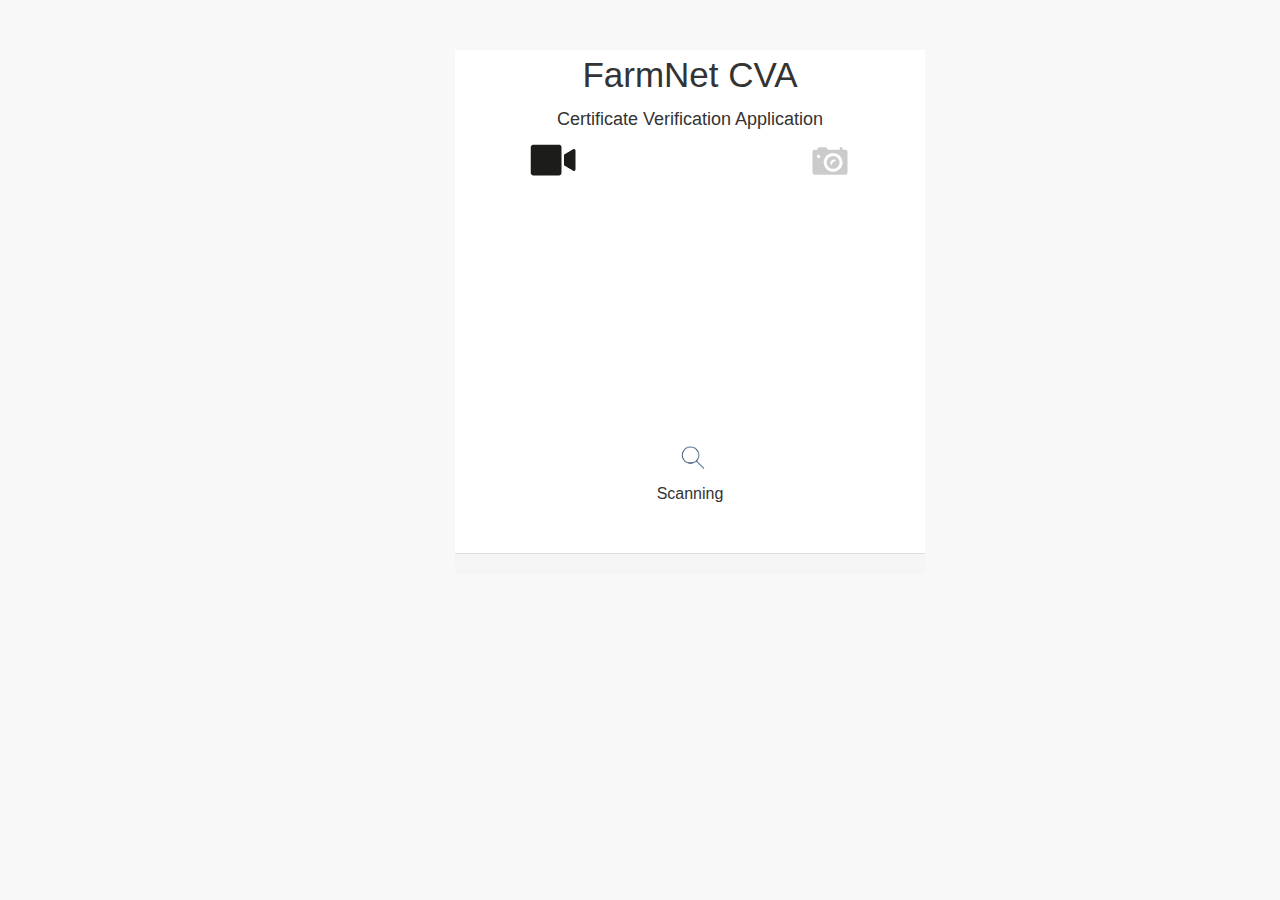
==== commit 8571a349: "all working" ====
--- a/index.html
+++ b/index.html
@@ -177,7 +177,7 @@
                                   "hideMethod": "fadeOut"
                               };
                    var request_data =  $.ajax({
-                   url: "http://192.168.1.100:5000/api/verify_hash",
+                   url: "https://radiant-forest-57260.herokuapp.com/api/verify_hash",
                    method: 'POST',
                    contentType: "application/json",
                    dataType: 'json',
